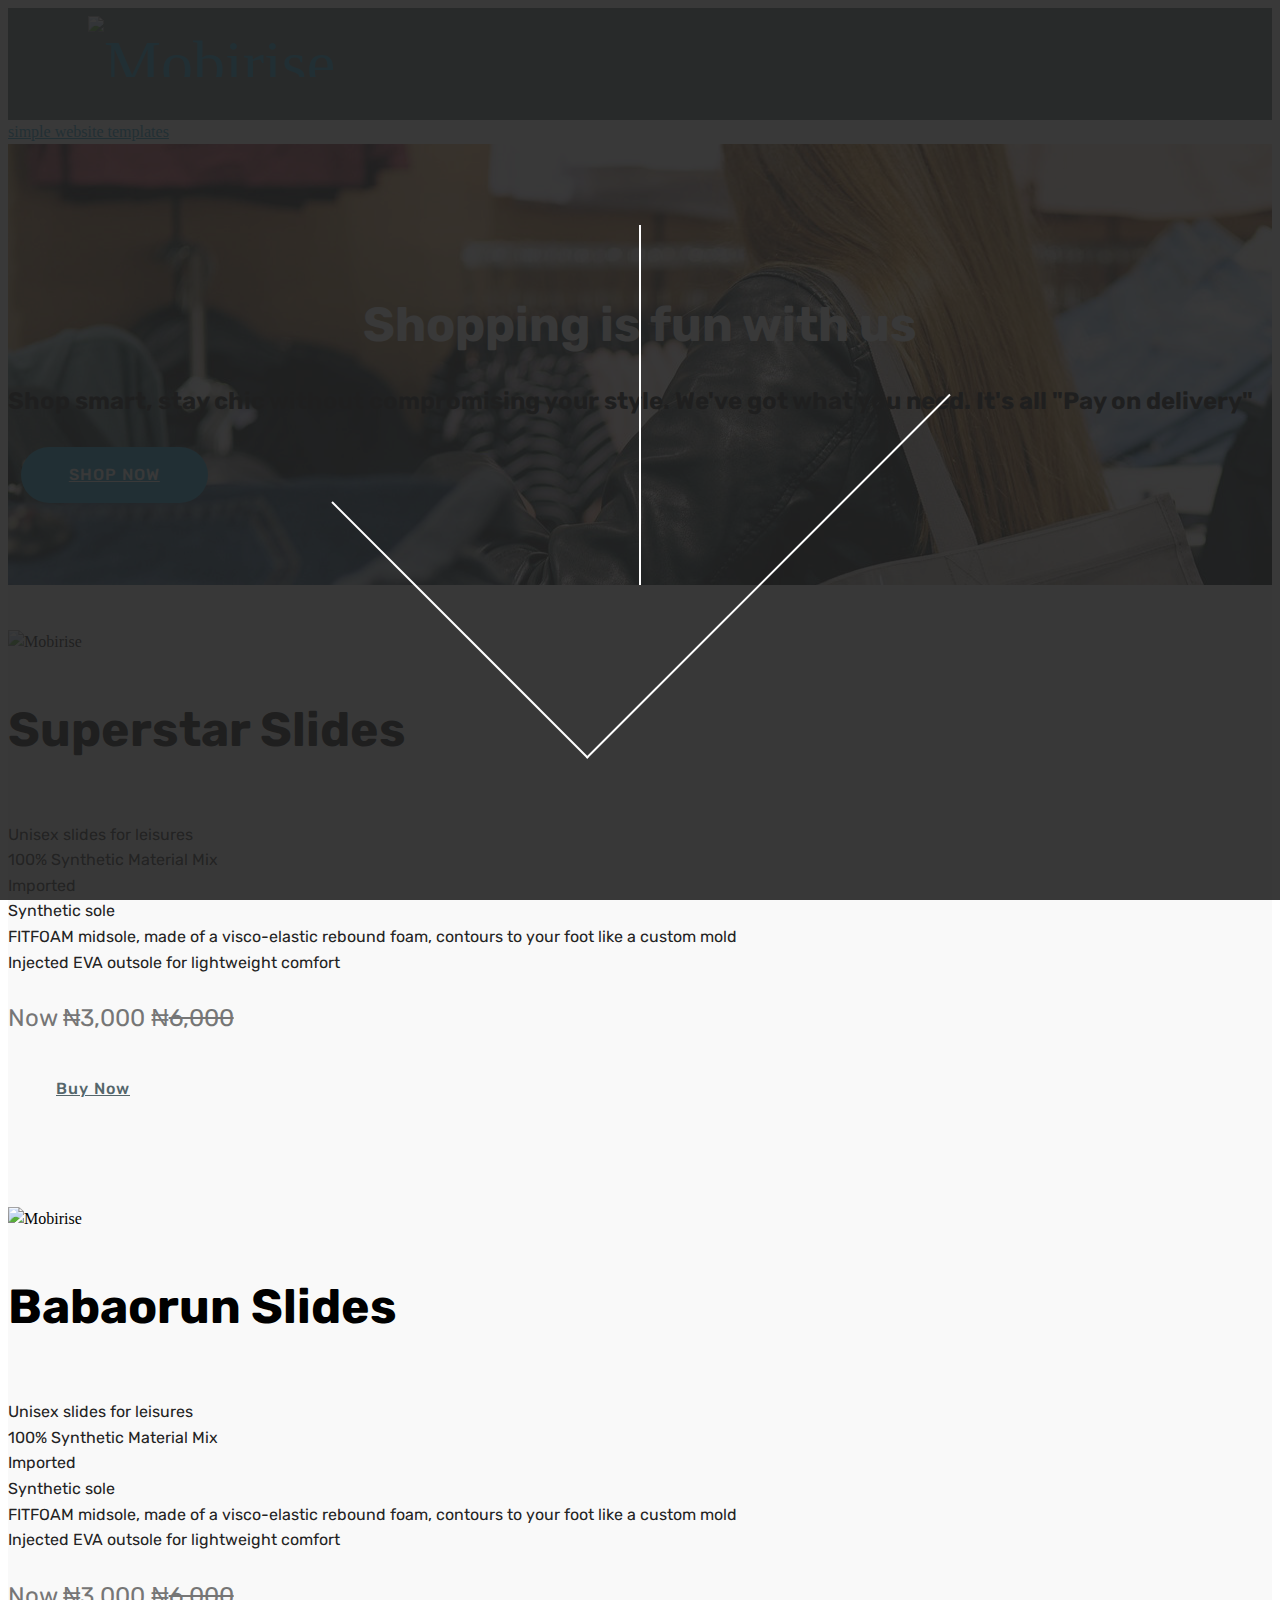
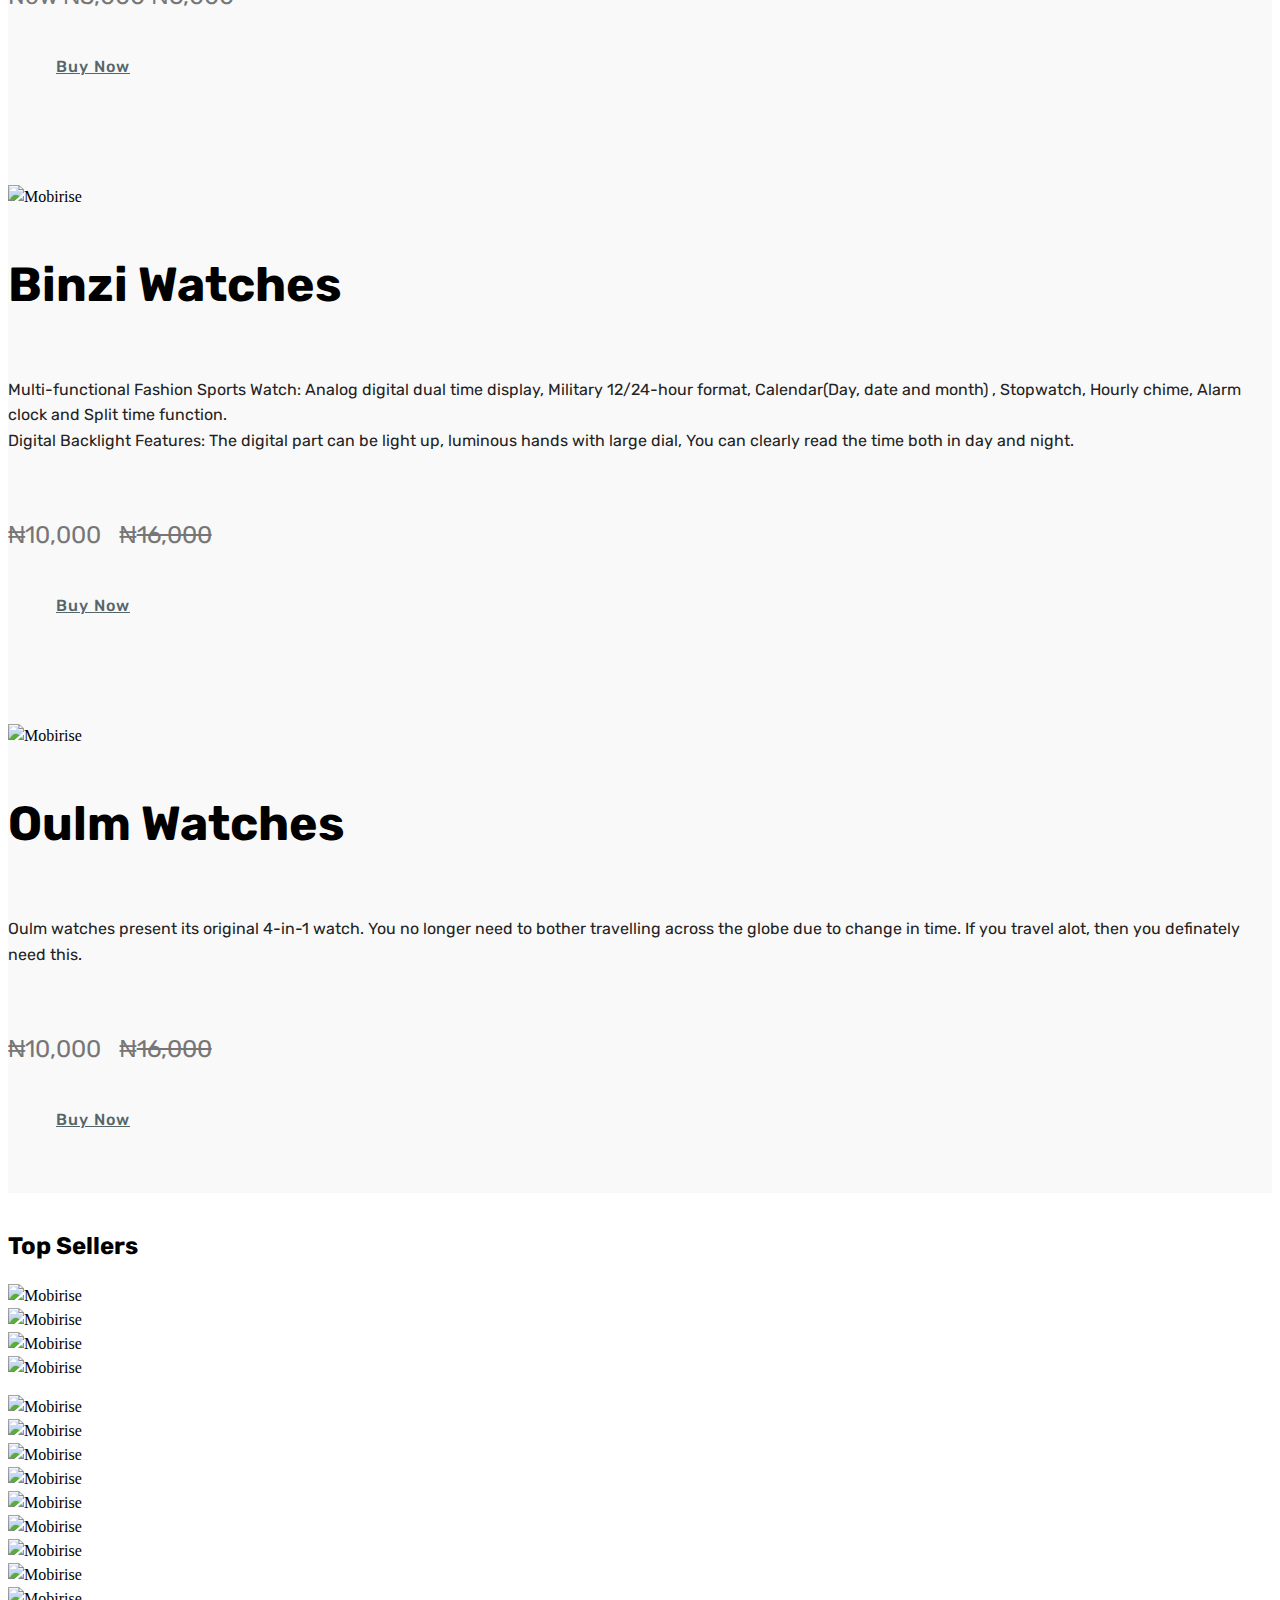
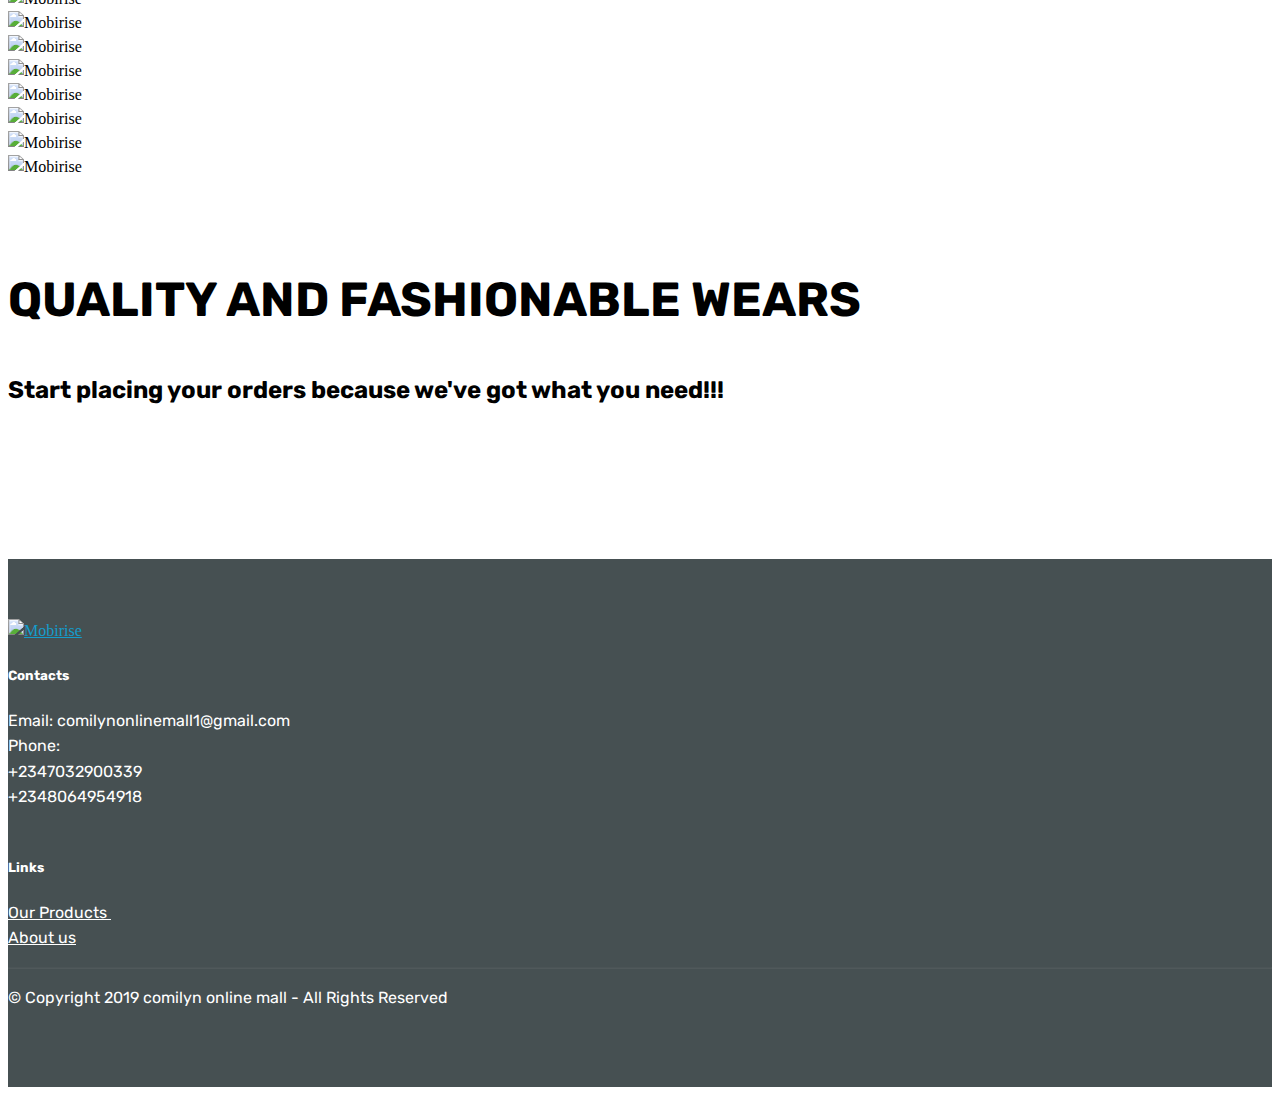
==== index.html @ 6ed82b25 "second upload" ====
<!DOCTYPE html>
<html  >
<head>
  <!-- Site made with Mobirise Website Builder v4.9.6, https://mobirise.com -->
  <meta charset="UTF-8">
  <meta http-equiv="X-UA-Compatible" content="IE=edge">
  <meta name="generator" content="Mobirise v4.9.6, mobirise.com">
  <meta name="viewport" content="width=device-width, initial-scale=1, minimum-scale=1">
  <link rel="shortcut icon" href="assets/images/img-20190327-wa0019-226x226.jpg" type="image/x-icon">
  <meta name="description" content="">
  
  <title>Home</title>
  <link rel="stylesheet" href="assets/web/assets/mobirise-icons-bold/mobirise-icons-bold.css">
  <link rel="stylesheet" href="assets/tether/tether.min.css">
  <link rel="stylesheet" href="assets/bootstrap/css/bootstrap.min.css">
  <link rel="stylesheet" href="assets/bootstrap/css/bootstrap-grid.min.css">
  <link rel="stylesheet" href="assets/bootstrap/css/bootstrap-reboot.min.css">
  <link rel="stylesheet" href="assets/gdpr-plugin/gdpr-styles.css">
  <link rel="stylesheet" href="assets/socicon/css/styles.css">
  <link rel="stylesheet" href="assets/animatecss/animate.min.css">
  <link rel="stylesheet" href="assets/dropdown/css/style.css">
  <link rel="stylesheet" href="assets/theme/css/style.css">
  <link rel="stylesheet" href="assets/mobirise/css/mbr-additional.css" type="text/css">
  
  
  
</head>
<body>

<!-- Google Analytics -->
<script src="https://apps.elfsight.com/p/platform.js" defer></script>
<div class="elfsight-app-22ef7d7c-b4ed-4200-9ef6-e3e9704ba7b4"></div>
<!-- /Google Analytics -->


  <section class="menu cid-rlhYHuovrm" once="menu" id="menu2-24">

    

    <nav class="navbar navbar-expand beta-menu navbar-dropdown align-items-center navbar-fixed-top navbar-toggleable-sm">
        <button class="navbar-toggler navbar-toggler-right" type="button" data-toggle="collapse" data-target="#navbarSupportedContent" aria-controls="navbarSupportedContent" aria-expanded="false" aria-label="Toggle navigation">
            <div class="hamburger">
                <span></span>
                <span></span>
                <span></span>
                <span></span>
            </div>
        </button>
        <div class="menu-logo">
            <div class="navbar-brand">
                <span class="navbar-logo">
                    <a href="index.html">
                        <img src="assets/images/img-20190327-wa0019-226x226.jpg" alt="Mobirise" title="" style="height: 3.8rem;">
                    </a>
                </span>
                
            </div>
        </div>
        <div class="collapse navbar-collapse" id="navbarSupportedContent">
            <ul class="navbar-nav nav-dropdown" data-app-modern-menu="true"><li class="nav-item">
                    <a class="nav-link link text-white display-4" href="index.html">Home</a>
                </li><li class="nav-item"><a class="nav-link link text-white display-4" href="page6.html">Products</a></li>
                <li class="nav-item">
                    <a class="nav-link link text-white display-4" href="page1.html">
                        About Us
                    </a>
                </li><li class="nav-item"><a class="nav-link link text-white display-4" href="page4.html">Get in touch</a></li></ul>
            <div class="navbar-buttons mbr-section-btn"><a class="btn btn-sm btn-primary display-4" href="tel:+2347032900339"><span class="socicon socicon-whatsapp mbr-iconfont mbr-iconfont-btn"></span>
                    
                    +2347032900339</a></div>
        </div>
    </nav>
</section>

<section class="engine"><a href="https://mobirise.info/n">simple website templates</a></section><section class="header1 cid-rpLxLcdFRC mbr-parallax-background" id="header1-26">

    

    <div class="mbr-overlay" style="opacity: 0.5; background-color: rgb(35, 35, 35);">
    </div>

    <div class="container">
        <div class="row justify-content-md-center">
            <div class="mbr-white col-md-10">
                <h1 class="mbr-section-title align-center mbr-bold pb-3 mbr-fonts-style display-2">Shopping is fun with us</h1>
                <h3 class="mbr-section-subtitle align-center mbr-light pb-3 mbr-fonts-style display-5">Shop smart, stay chic without compromising your style. We've got what you need. It's all "Pay on delivery"&nbsp;</h3>
                
                <div class="mbr-section-btn align-center"><a class="btn btn-md btn-primary display-4" href="page6.html"><span class="mbrib-cart-add mbr-iconfont mbr-iconfont-btn"></span>SHOP NOW</a></div>
            </div>
        </div>
    </div>

</section>

<section class="services2 cid-rl6qBhOFqj" id="services2-1y">
    <!---->
    
    <!---->
    <!--Overlay-->
    
    <!--Container-->
    <div class="container">
        <div class="col-md-12">
            <div class="media-container-row">
                <div class="mbr-figure" style="width: 50%;">
                    <img src="assets/images/img-20190330-wa0006-640x750.jpg" alt="Mobirise" title="">
                </div>
                <div class="align-left aside-content">
                    <h2 class="mbr-title pt-2 mbr-fonts-style display-2">Superstar Slides</h2>
                    <div class="mbr-section-text">
                        <p class="mbr-text text1 pt-2 mbr-light mbr-fonts-style display-7">Unisex slides for leisures<br>100% Synthetic Material Mix
<br>Imported
<br>Synthetic sole
<br>FITFOAM midsole, made of a visco-elastic rebound foam, contours to your foot like a custom mold
<br>Injected EVA outsole for lightweight comfort<br></p>
                        <p class="mbr-text text2 pt-4 mbr-light mbr-fonts-style display-5">Now  ₦3,000  ₦<span class="cost">6,000</span></p>
                    </div>
                    <!--Btn-->
                    <div class="mbr-section-btn pt-3 align-left"><a href="page7.html" class="btn btn-warning-outline display-4">
                            Buy Now
                        </a></div>
                </div>
            </div>
        </div>
    </div>
</section>

<section class="services2 cid-rmdympbDa0" id="services2-1w">
    <!---->
    
    <!---->
    <!--Overlay-->
    
    <!--Container-->
    <div class="container">
        <div class="col-md-12">
            <div class="media-container-row">
                <div class="mbr-figure" style="width: 50%;">
                    <img src="assets/images/img-20190330-wa0010-640x672.jpg" alt="Mobirise" title="">
                </div>
                <div class="align-left aside-content">
                    <h2 class="mbr-title pt-2 mbr-fonts-style display-2">Babaorun Slides</h2>
                    <div class="mbr-section-text">
                        <p class="mbr-text text1 pt-2 mbr-light mbr-fonts-style display-7">Unisex slides for leisures
<br>100% Synthetic Material Mix 
<br>Imported 
<br>Synthetic sole <br>FITFOAM midsole, made of a visco-elastic rebound foam, contours to your foot like a custom mold 
<br>Injected EVA outsole for lightweight comfort</p>
                        <p class="mbr-text text2 pt-4 mbr-light mbr-fonts-style display-5">Now  ₦3,000  ₦<span class="cost">6,000</span></p>
                    </div>
                    <!--Btn-->
                    <div class="mbr-section-btn pt-3 align-left"><a href="page7.html" class="btn btn-warning-outline display-4">
                            Buy Now
                        </a></div>
                </div>
            </div>
        </div>
    </div>
</section>

<section class="services2 cid-rmdAD0KrMp" id="services2-1x">
    <!---->
    
    <!---->
    <!--Overlay-->
    
    <!--Container-->
    <div class="container">
        <div class="col-md-12">
            <div class="media-container-row">
                <div class="mbr-figure" style="width: 50%;">
                    <img src="assets/images/img-20190330-wa0016-640x676.jpg" alt="Mobirise" title="">
                </div>
                <div class="align-left aside-content">
                    <h2 class="mbr-title pt-2 mbr-fonts-style display-2">Binzi Watches&nbsp;</h2>
                    <div class="mbr-section-text">
                        <p class="mbr-text text1 pt-2 mbr-light mbr-fonts-style display-7">Multi-functional Fashion Sports Watch: Analog digital dual time display, Military 12/24-hour format, Calendar(Day, date and month) , Stopwatch, Hourly chime, Alarm clock and Split time function.&nbsp;<br>Digital Backlight Features: The digital part can be light up, luminous hands with large dial, You can clearly read the time both in day and night.</p>
                        <p class="mbr-text text2 pt-4 mbr-light mbr-fonts-style display-5"><br> ₦10,000 &nbsp; ₦<span class="cost">16,000</span></p>
                    </div>
                    <!--Btn-->
                    <div class="mbr-section-btn pt-3 align-left"><a href="page7.html" class="btn btn-warning-outline display-4">
                            Buy Now
                        </a></div>
                </div>
            </div>
        </div>
    </div>
</section>

<section class="services2 cid-rl6slnqzxQ" id="services2-1z">
    <!---->
    
    <!---->
    <!--Overlay-->
    
    <!--Container-->
    <div class="container">
        <div class="col-md-12">
            <div class="media-container-row">
                <div class="mbr-figure" style="width: 50%;">
                    <img src="assets/images/img-20190327-wa0004-640x730.jpg" alt="Mobirise" title="">
                </div>
                <div class="align-left aside-content">
                    <h2 class="mbr-title pt-2 mbr-fonts-style display-2">
                        Oulm Watches&nbsp;</h2>
                    <div class="mbr-section-text">
                        <p class="mbr-text text1 pt-2 mbr-light mbr-fonts-style display-7">Oulm watches present its original 4-in-1 watch. You no longer need to bother travelling across the globe due to change in time. If you travel alot, then you definately need this.</p>
                        <p class="mbr-text text2 pt-4 mbr-light mbr-fonts-style display-5"><br> ₦10,000 &nbsp; ₦<span class="cost">16,000</span></p>
                    </div>
                    <!--Btn-->
                    <div class="mbr-section-btn pt-3 align-left"><a href="page7.html" class="btn btn-warning-outline display-4">
                            Buy Now
                        </a></div>
                </div>
            </div>
        </div>
    </div>
</section>

<section class="services1 cid-rl7zJ5qMIz" id="services1-1x">
    <!---->
    
    <!---->
    <!--Overlay-->
    
    <!--Container-->
    <div class="container">
        <div class="row justify-content-center">
            <!--Titles-->
            <div class="title pb-5 col-12">
                <h2 class="align-left pb-3 mbr-fonts-style display-5">Top Sellers</h2>
                
            </div>
            <!--Card-1-->
            <div class="card col-12 col-md-6 col-lg-3">
                <div class="card-wrapper">
                    <div class="card-img">
                        <img src="assets/images/img-20190330-wa0004-510x536.jpg" alt="Mobirise" title="">
                    </div>
                    <div class="card-box pb-md-5">
                        
                        
                        <!--Btn-->
                        
                    </div>
                </div>
            </div>
            <!--Card-2-->
            <div class="card col-12 col-md-6 col-lg-3">
                <div class="card-wrapper">
                    <div class="card-img">
                        <img src="assets/images/img-20190330-wa0011-1-510x515.jpg" alt="Mobirise" title="">
                    </div>
                    <div class="card-box pb-md-5">
                        
                        
                        <!--Btn-->
                        
                    </div>
                </div>
            </div>
            <!--Card-3-->
            <div class="card col-12 col-md-6 col-lg-3">
                <div class="card-wrapper">
                    <div class="card-img">
                        <img src="assets/images/img-20190330-wa0005-510x579.jpg" alt="Mobirise" title="">
                    </div>
                    <div class="card-box">
                        
                        
                        <!--Btn-->
                        
                    </div>
                </div>
            </div>
            <!--Card-4-->
            <div class="card col-12 col-md-6 col-lg-3 last-child">
                <div class="card-wrapper">
                    <div class="card-img">
                        <img src="assets/images/img-20190330-wa0010-510x536.jpg" alt="Mobirise" title="">
                    </div>
                    <div class="card-box">
                        
                        
                        <!--Btn-->
                        
                    </div>
                </div>
            </div>
        </div>
    </div>
</section>

<section class="services1 cid-rl7AsRJlq2" id="services1-1y">
    <!---->
    
    <!---->
    <!--Overlay-->
    
    <!--Container-->
    <div class="container">
        <div class="row justify-content-center">
            <!--Titles-->
            <div class="title pb-5 col-12">
                
                
            </div>
            <!--Card-1-->
            <div class="card col-12 col-md-6 col-lg-3">
                <div class="card-wrapper">
                    <div class="card-img">
                        <img src="assets/images/img-20190330-wa0024-510x598.jpg" alt="Mobirise" title="">
                    </div>
                    <div class="card-box pb-md-5">
                        
                        
                        <!--Btn-->
                        
                    </div>
                </div>
            </div>
            <!--Card-2-->
            <div class="card col-12 col-md-6 col-lg-3">
                <div class="card-wrapper">
                    <div class="card-img">
                        <img src="assets/images/img-20190330-wa0019-510x515.jpg" alt="Mobirise" title="">
                    </div>
                    <div class="card-box pb-md-5">
                        
                        
                        <!--Btn-->
                        
                    </div>
                </div>
            </div>
            <!--Card-3-->
            <div class="card col-12 col-md-6 col-lg-3">
                <div class="card-wrapper">
                    <div class="card-img">
                        <img src="assets/images/img-20190330-wa0028-1-510x549.jpg" alt="Mobirise" title="">
                    </div>
                    <div class="card-box">
                        
                        
                        <!--Btn-->
                        
                    </div>
                </div>
            </div>
            <!--Card-4-->
            <div class="card col-12 col-md-6 col-lg-3 last-child">
                <div class="card-wrapper">
                    <div class="card-img">
                        <img src="assets/images/img-20190330-wa0018-1-510x520.jpg" alt="Mobirise" title="">
                    </div>
                    <div class="card-box">
                        
                        
                        <!--Btn-->
                        
                    </div>
                </div>
            </div>
        </div>
    </div>
</section>

<section class="services1 cid-rmdRtWScQW" id="services1-1y">
    <!---->
    
    <!---->
    <!--Overlay-->
    
    <!--Container-->
    <div class="container">
        <div class="row justify-content-center">
            <!--Titles-->
            <div class="title pb-5 col-12">
                
                
            </div>
            <!--Card-1-->
            <div class="card col-12 col-md-6 col-lg-3">
                <div class="card-wrapper">
                    <div class="card-img">
                        <img src="assets/images/img-20190330-wa0040-510x507.jpg" alt="Mobirise" title="">
                    </div>
                    <div class="card-box pb-md-5">
                        
                        
                        <!--Btn-->
                        
                    </div>
                </div>
            </div>
            <!--Card-2-->
            <div class="card col-12 col-md-6 col-lg-3">
                <div class="card-wrapper">
                    <div class="card-img">
                        <img src="assets/images/img-20190330-wa0047-510x514.jpg" alt="Mobirise" title="">
                    </div>
                    <div class="card-box pb-md-5">
                        
                        
                        <!--Btn-->
                        
                    </div>
                </div>
            </div>
            <!--Card-3-->
            <div class="card col-12 col-md-6 col-lg-3">
                <div class="card-wrapper">
                    <div class="card-img">
                        <img src="assets/images/img-20190330-wa0045-1-510x517.jpg" alt="Mobirise" title="">
                    </div>
                    <div class="card-box">
                        
                        
                        <!--Btn-->
                        
                    </div>
                </div>
            </div>
            <!--Card-4-->
            <div class="card col-12 col-md-6 col-lg-3 last-child">
                <div class="card-wrapper">
                    <div class="card-img">
                        <img src="assets/images/img-20190330-wa0034-510x507.jpg" alt="Mobirise" title="">
                    </div>
                    <div class="card-box">
                        
                        
                        <!--Btn-->
                        
                    </div>
                </div>
            </div>
        </div>
    </div>
</section>

<section class="services1 cid-rmdTOM3MOV" id="services1-1v">
    <!---->
    
    <!---->
    <!--Overlay-->
    
    <!--Container-->
    <div class="container">
        <div class="row justify-content-center">
            <!--Titles-->
            <div class="title pb-5 col-12">
                
                
            </div>
            <!--Card-1-->
            <div class="card col-12 col-md-6 col-lg-3">
                <div class="card-wrapper">
                    <div class="card-img">
                        <img src="assets/images/img-20190330-wa0033-510x459.jpg" alt="Mobirise" title="">
                    </div>
                    <div class="card-box pb-md-5">
                        
                        
                        <!--Btn-->
                        
                    </div>
                </div>
            </div>
            <!--Card-2-->
            <div class="card col-12 col-md-6 col-lg-3">
                <div class="card-wrapper">
                    <div class="card-img">
                        <img src="assets/images/img-20190330-wa0032-510x477.jpg" alt="Mobirise" title="">
                    </div>
                    <div class="card-box pb-md-5">
                        
                        
                        <!--Btn-->
                        
                    </div>
                </div>
            </div>
            <!--Card-3-->
            <div class="card col-12 col-md-6 col-lg-3">
                <div class="card-wrapper">
                    <div class="card-img">
                        <img src="assets/images/img-20190330-wa0041-510x510.jpg" alt="Mobirise" title="">
                    </div>
                    <div class="card-box">
                        
                        
                        <!--Btn-->
                        
                    </div>
                </div>
            </div>
            <!--Card-4-->
            <div class="card col-12 col-md-6 col-lg-3 last-child">
                <div class="card-wrapper">
                    <div class="card-img">
                        <img src="assets/images/img-20190330-wa0042-510x445.jpg" alt="Mobirise" title="">
                    </div>
                    <div class="card-box">
                        
                        
                        <!--Btn-->
                        
                    </div>
                </div>
            </div>
        </div>
    </div>
</section>

<section class="services1 cid-rmdUQwv4g9" id="services1-1w">
    <!---->
    
    <!---->
    <!--Overlay-->
    
    <!--Container-->
    <div class="container">
        <div class="row justify-content-center">
            <!--Titles-->
            <div class="title pb-5 col-12">
                
                
            </div>
            <!--Card-1-->
            <div class="card col-12 col-md-6 col-lg-3">
                <div class="card-wrapper">
                    <div class="card-img">
                        <img src="assets/images/img-20190330-wa0046-510x523.jpg" alt="Mobirise" title="">
                    </div>
                    <div class="card-box pb-md-5">
                        
                        
                        <!--Btn-->
                        
                    </div>
                </div>
            </div>
            <!--Card-2-->
            <div class="card col-12 col-md-6 col-lg-3">
                <div class="card-wrapper">
                    <div class="card-img">
                        <img src="assets/images/img-20190330-wa0039-2-510x512.jpg" alt="Mobirise" title="">
                    </div>
                    <div class="card-box pb-md-5">
                        
                        
                        <!--Btn-->
                        
                    </div>
                </div>
            </div>
            <!--Card-3-->
            <div class="card col-12 col-md-6 col-lg-3">
                <div class="card-wrapper">
                    <div class="card-img">
                        <img src="assets/images/img-20190330-wa0037-1-510x515.jpg" alt="Mobirise" title="">
                    </div>
                    <div class="card-box">
                        
                        
                        <!--Btn-->
                        
                    </div>
                </div>
            </div>
            <!--Card-4-->
            <div class="card col-12 col-md-6 col-lg-3 last-child">
                <div class="card-wrapper">
                    <div class="card-img">
                        <img src="assets/images/img-20190327-wa0008-1-510x552.jpg" alt="Mobirise" title="">
                    </div>
                    <div class="card-box">
                        
                        
                        <!--Btn-->
                        
                    </div>
                </div>
            </div>
        </div>
    </div>
</section>

<section class="mbr-section info4 cid-rl7ANSVbHw" id="info4-20">

    

    <div class="mbr-overlay" style="opacity: 0.8; background-color: rgb(35, 35, 35);">
    </div>
    <div class="container">
        <div class="justify-content-center row">
            <div class="media-container-column title col-12 col-md-10">
                <h2 class="align-right mbr-bold mbr-white pb-3 mbr-fonts-style display-2">QUALITY AND FASHIONABLE WEARS</h2>
                <h3 class="mbr-section-subtitle align-right mbr-light mbr-white pb-3 mbr-fonts-style display-5">Start placing your orders because we've got what you need!!!</h3>
                
                <div class="mbr-section-btn align-right py-4"><a class="btn btn-white-outline display-4" href="page6.html">SHOP NOW</a></div>
            </div>
        </div>
    </div>
</section>

<section class="cid-rl74JMeefZ mbr-reveal" id="footer1-27">

    

    

    <div class="container">
        <div class="media-container-row content text-white">
            <div class="col-12 col-md-3">
                <div class="media-wrap">
                    <a href="index.html">
                        <img src="assets/images/img-20190327-wa0019-422x422.jpg" alt="Mobirise" title="">
                    </a>
                </div>
            </div>
            <div class="col-12 col-md-3 mbr-fonts-style display-7">
                <h5 class="pb-3"></h5>
                <p class="mbr-text"></p>
            </div>
            <div class="col-12 col-md-3 mbr-fonts-style display-7">
                <h5 class="pb-3">
                    Contacts
                </h5>
                <p class="mbr-text">
                    Email: comilynonlinemall1@gmail.com
                    <br>Phone: <br>+2347032900339<br>+2348064954918&nbsp;<br><br></p>
            </div>
            <div class="col-12 col-md-3 mbr-fonts-style display-7">
                <h5 class="pb-3">
                    Links
                </h5>
                <p class="mbr-text"><a href="page6.html" class="text-white">Our Products</a><a href="page5.html" class="text-white">&nbsp;</a><br><a href="page1.html" class="text-white">About us</a></p>
            </div>
        </div>
        <div class="footer-lower">
            <div class="media-container-row">
                <div class="col-sm-12">
                    <hr>
                </div>
            </div>
            <div class="media-container-row mbr-white">
                <div class="col-sm-6 copyright">
                    <p class="mbr-text mbr-fonts-style display-7">
                        © Copyright 2019 comilyn online mall - All Rights Reserved
                    </p>
                </div>
                <div class="col-md-6">
                    <div class="social-list align-right">
                        <div class="soc-item">
                            
                                <a href="index.html"><span class="mbr-iconfont mbr-iconfont-social socicon-twitter socicon"></span></a>
                            
                        </div>
                        <div class="soc-item">
                            <a href="https://web.facebook.com/Comilyn-Online-Mall-271146430489364/" target="_blank">
                                <span class="mbr-iconfont mbr-iconfont-social socicon-facebook socicon"></span>
                            </a>
                        </div>
                        <div class="soc-item">
                            <a href="index.html" target="_blank">
                                <span class="mbr-iconfont mbr-iconfont-social socicon-youtube socicon"></span>
                            </a>
                        </div>
                        <div class="soc-item">
                            <a href="https://www.instagram.com/comilynmall/" target="_blank">
                                <span class="mbr-iconfont mbr-iconfont-social socicon-instagram socicon"></span>
                            </a>
                        </div>
                        
                        
                    </div>
                </div>
            </div>
        </div>
    </div>
</section>


  <script src="assets/web/assets/jquery/jquery.min.js"></script>
  <script src="assets/popper/popper.min.js"></script>
  <script src="assets/tether/tether.min.js"></script>
  <script src="assets/bootstrap/js/bootstrap.min.js"></script>
  <script src="assets/smoothscroll/smooth-scroll.js"></script>
  <script src="assets/cookies-alert-plugin/cookies-alert-core.js"></script>
  <script src="assets/cookies-alert-plugin/cookies-alert-script.js"></script>
  <script src="assets/viewportchecker/jquery.viewportchecker.js"></script>
  <script src="assets/dropdown/js/script.min.js"></script>
  <script src="assets/touchswipe/jquery.touch-swipe.min.js"></script>
  <script src="assets/parallax/jarallax.min.js"></script>
  <script src="assets/theme/js/script.js"></script>
  
  
 <div id="scrollToTop" class="scrollToTop mbr-arrow-up"><a style="text-align: center;"><i class="mbr-arrow-up-icon mbr-arrow-up-icon-cm cm-icon cm-icon-smallarrow-up"></i></a></div>
    <input name="animation" type="hidden">
  <input name="cookieData" type="hidden" data-cookie-text="We use cookies to give you the best experience. Read our <a href='privacypolicy.html'>cookie policy</a>.">
  </body>
</html>
---- assets/mobirise/css/mbr-additional.css ----
@import url(https://fonts.googleapis.com/css?family=Rubik:300,300i,400,400i,500,500i,700,700i,900,900i);





body {
  font-style: normal;
  line-height: 1.5;
}
.mbr-section-title {
  font-style: normal;
  line-height: 1.2;
}
.mbr-section-subtitle {
  line-height: 1.3;
}
.mbr-text {
  font-style: normal;
  line-height: 1.6;
}
.display-1 {
  font-family: 'Rubik', sans-serif;
  font-size: 4.25rem;
}
.display-1 > .mbr-iconfont {
  font-size: 6.8rem;
}
.display-2 {
  font-family: 'Rubik', sans-serif;
  font-size: 3rem;
}
.display-2 > .mbr-iconfont {
  font-size: 4.8rem;
}
.display-4 {
  font-family: 'Rubik', sans-serif;
  font-size: 1rem;
}
.display-4 > .mbr-iconfont {
  font-size: 1.6rem;
}
.display-5 {
  font-family: 'Rubik', sans-serif;
  font-size: 1.5rem;
}
.display-5 > .mbr-iconfont {
  font-size: 2.4rem;
}
.display-7 {
  font-family: 'Rubik', sans-serif;
  font-size: 1rem;
}
.display-7 > .mbr-iconfont {
  font-size: 1.6rem;
}
/* ---- Fluid typography for mobile devices ---- */
/* 1.4 - font scale ratio ( bootstrap == 1.42857 ) */
/* 100vw - current viewport width */
/* (48 - 20)  48 == 48rem == 768px, 20 == 20rem == 320px(minimal supported viewport) */
/* 0.65 - min scale variable, may vary */
@media (max-width: 768px) {
  .display-1 {
    font-size: 3.4rem;
    font-size: calc( 2.1374999999999997rem + (4.25 - 2.1374999999999997) * ((100vw - 20rem) / (48 - 20)));
    line-height: calc( 1.4 * (2.1374999999999997rem + (4.25 - 2.1374999999999997) * ((100vw - 20rem) / (48 - 20))));
  }
  .display-2 {
    font-size: 2.4rem;
    font-size: calc( 1.7rem + (3 - 1.7) * ((100vw - 20rem) / (48 - 20)));
    line-height: calc( 1.4 * (1.7rem + (3 - 1.7) * ((100vw - 20rem) / (48 - 20))));
  }
  .display-4 {
    font-size: 0.8rem;
    font-size: calc( 1rem + (1 - 1) * ((100vw - 20rem) / (48 - 20)));
    line-height: calc( 1.4 * (1rem + (1 - 1) * ((100vw - 20rem) / (48 - 20))));
  }
  .display-5 {
    font-size: 1.2rem;
    font-size: calc( 1.175rem + (1.5 - 1.175) * ((100vw - 20rem) / (48 - 20)));
    line-height: calc( 1.4 * (1.175rem + (1.5 - 1.175) * ((100vw - 20rem) / (48 - 20))));
  }
}
/* Buttons */
.btn {
  font-weight: 500;
  border-width: 2px;
  font-style: normal;
  letter-spacing: 1px;
  margin: .4rem .8rem;
  white-space: normal;
  -webkit-transition: all 0.3s ease-in-out;
  -moz-transition: all 0.3s ease-in-out;
  transition: all 0.3s ease-in-out;
  display: inline-flex;
  align-items: center;
  justify-content: center;
  word-break: break-word;
  -webkit-align-items: center;
  -webkit-justify-content: center;
  display: -webkit-inline-flex;
  padding: 1rem 3rem;
  border-radius: 3px;
}
.btn-sm {
  font-weight: 500;
  letter-spacing: 1px;
  -webkit-transition: all 0.3s ease-in-out;
  -moz-transition: all 0.3s ease-in-out;
  transition: all 0.3s ease-in-out;
  padding: 0.6rem 1.5rem;
  border-radius: 3px;
}
.btn-md {
  font-weight: 500;
  letter-spacing: 1px;
  margin: .4rem .8rem !important;
  -webkit-transition: all 0.3s ease-in-out;
  -moz-transition: all 0.3s ease-in-out;
  transition: all 0.3s ease-in-out;
  padding: 1rem 3rem;
  border-radius: 3px;
}
.btn-lg {
  font-weight: 500;
  letter-spacing: 1px;
  margin: .4rem .8rem !important;
  -webkit-transition: all 0.3s ease-in-out;
  -moz-transition: all 0.3s ease-in-out;
  transition: all 0.3s ease-in-out;
  padding: 1.2rem 3.2rem;
  border-radius: 3px;
}
.bg-primary {
  background-color: #149dcc !important;
}
.bg-success {
  background-color: #f7ed4a !important;
}
.bg-info {
  background-color: #82786e !important;
}
.bg-warning {
  background-color: #879a9f !important;
}
.bg-danger {
  background-color: #b1a374 !important;
}
.btn-primary,
.btn-primary:active {
  background-color: #149dcc !important;
  border-color: #149dcc !important;
  color: #ffffff !important;
}
.btn-primary:hover,
.btn-primary:focus,
.btn-primary.focus,
.btn-primary.active {
  color: #ffffff !important;
  background-color: #0d6786 !important;
  border-color: #0d6786 !important;
}
.btn-primary.disabled,
.btn-primary:disabled {
  color: #ffffff !important;
  background-color: #0d6786 !important;
  border-color: #0d6786 !important;
}
.btn-secondary,
.btn-secondary:active {
  background-color: #ff3366 !important;
  border-color: #ff3366 !important;
  color: #ffffff !important;
}
.btn-secondary:hover,
.btn-secondary:focus,
.btn-secondary.focus,
.btn-secondary.active {
  color: #ffffff !important;
  background-color: #e50039 !important;
  border-color: #e50039 !important;
}
.btn-secondary.disabled,
.btn-secondary:disabled {
  color: #ffffff !important;
  background-color: #e50039 !important;
  border-color: #e50039 !important;
}
.btn-info,
.btn-info:active {
  background-color: #82786e !important;
  border-color: #82786e !important;
  color: #ffffff !important;
}
.btn-info:hover,
.btn-info:focus,
.btn-info.focus,
.btn-info.active {
  color: #ffffff !important;
  background-color: #59524b !important;
  border-color: #59524b !important;
}
.btn-info.disabled,
.btn-info:disabled {
  color: #ffffff !important;
  background-color: #59524b !important;
  border-color: #59524b !important;
}
.btn-success,
.btn-success:active {
  background-color: #f7ed4a !important;
  border-color: #f7ed4a !important;
  color: #3f3c03 !important;
}
.btn-success:hover,
.btn-success:focus,
.btn-success.focus,
.btn-success.active {
  color: #3f3c03 !important;
  background-color: #eadd0a !important;
  border-color: #eadd0a !important;
}
.btn-success.disabled,
.btn-success:disabled {
  color: #3f3c03 !important;
  background-color: #eadd0a !important;
  border-color: #eadd0a !important;
}
.btn-warning,
.btn-warning:active {
  background-color: #879a9f !important;
  border-color: #879a9f !important;
  color: #ffffff !important;
}
.btn-warning:hover,
.btn-warning:focus,
.btn-warning.focus,
.btn-warning.active {
  color: #ffffff !important;
  background-color: #617479 !important;
  border-color: #617479 !important;
}
.btn-warning.disabled,
.btn-warning:disabled {
  color: #ffffff !important;
  background-color: #617479 !important;
  border-color: #617479 !important;
}
.btn-danger,
.btn-danger:active {
  background-color: #b1a374 !important;
  border-color: #b1a374 !important;
  color: #ffffff !important;
}
.btn-danger:hover,
.btn-danger:focus,
.btn-danger.focus,
.btn-danger.active {
  color: #ffffff !important;
  background-color: #8b7d4e !important;
  border-color: #8b7d4e !important;
}
.btn-danger.disabled,
.btn-danger:disabled {
  color: #ffffff !important;
  background-color: #8b7d4e !important;
  border-color: #8b7d4e !important;
}
.btn-white {
  color: #333333 !important;
}
.btn-white,
.btn-white:active {
  background-color: #ffffff !important;
  border-color: #ffffff !important;
  color: #808080 !important;
}
.btn-white:hover,
.btn-white:focus,
.btn-white.focus,
.btn-white.active {
  color: #808080 !important;
  background-color: #d9d9d9 !important;
  border-color: #d9d9d9 !important;
}
.btn-white.disabled,
.btn-white:disabled {
  color: #808080 !important;
  background-color: #d9d9d9 !important;
  border-color: #d9d9d9 !important;
}
.btn-black,
.btn-black:active {
  background-color: #333333 !important;
  border-color: #333333 !important;
  color: #ffffff !important;
}
.btn-black:hover,
.btn-black:focus,
.btn-black.focus,
.btn-black.active {
  color: #ffffff !important;
  background-color: #0d0d0d !important;
  border-color: #0d0d0d !important;
}
.btn-black.disabled,
.btn-black:disabled {
  color: #ffffff !important;
  background-color: #0d0d0d !important;
  border-color: #0d0d0d !important;
}
.btn-primary-outline,
.btn-primary-outline:active {
  background: none;
  border-color: #0b566f;
  color: #0b566f;
}
.btn-primary-outline:hover,
.btn-primary-outline:focus,
.btn-primary-outline.focus,
.btn-primary-outline.active {
  color: #ffffff;
  background-color: #149dcc;
  border-color: #149dcc;
}
.btn-primary-outline.disabled,
.btn-primary-outline:disabled {
  color: #ffffff !important;
  background-color: #149dcc !important;
  border-color: #149dcc !important;
}
.btn-secondary-outline,
.btn-secondary-outline:active {
  background: none;
  border-color: #cc0033;
  color: #cc0033;
}
.btn-secondary-outline:hover,
.btn-secondary-outline:focus,
.btn-secondary-outline.focus,
.btn-secondary-outline.active {
  color: #ffffff;
  background-color: #ff3366;
  border-color: #ff3366;
}
.btn-secondary-outline.disabled,
.btn-secondary-outline:disabled {
  color: #ffffff !important;
  background-color: #ff3366 !important;
  border-color: #ff3366 !important;
}
.btn-info-outline,
.btn-info-outline:active {
  background: none;
  border-color: #4b453f;
  color: #4b453f;
}
.btn-info-outline:hover,
.btn-info-outline:focus,
.btn-info-outline.focus,
.btn-info-outline.active {
  color: #ffffff;
  background-color: #82786e;
  border-color: #82786e;
}
.btn-info-outline.disabled,
.btn-info-outline:disabled {
  color: #ffffff !important;
  background-color: #82786e !important;
  border-color: #82786e !important;
}
.btn-success-outline,
.btn-success-outline:active {
  background: none;
  border-color: #d2c609;
  color: #d2c609;
}
.btn-success-outline:hover,
.btn-success-outline:focus,
.btn-success-outline.focus,
.btn-success-outline.active {
  color: #3f3c03;
  background-color: #f7ed4a;
  border-color: #f7ed4a;
}
.btn-success-outline.disabled,
.btn-success-outline:disabled {
  color: #3f3c03 !important;
  background-color: #f7ed4a !important;
  border-color: #f7ed4a !important;
}
.btn-warning-outline,
.btn-warning-outline:active {
  background: none;
  border-color: #55666b;
  color: #55666b;
}
.btn-warning-outline:hover,
.btn-warning-outline:focus,
.btn-warning-outline.focus,
.btn-warning-outline.active {
  color: #ffffff;
  background-color: #879a9f;
  border-color: #879a9f;
}
.btn-warning-outline.disabled,
.btn-warning-outline:disabled {
  color: #ffffff !important;
  background-color: #879a9f !important;
  border-color: #879a9f !important;
}
.btn-danger-outline,
.btn-danger-outline:active {
  background: none;
  border-color: #7a6e45;
  color: #7a6e45;
}
.btn-danger-outline:hover,
.btn-danger-outline:focus,
.btn-danger-outline.focus,
.btn-danger-outline.active {
  color: #ffffff;
  background-color: #b1a374;
  border-color: #b1a374;
}
.btn-danger-outline.disabled,
.btn-danger-outline:disabled {
  color: #ffffff !important;
  background-color: #b1a374 !important;
  border-color: #b1a374 !important;
}
.btn-black-outline,
.btn-black-outline:active {
  background: none;
  border-color: #000000;
  color: #000000;
}
.btn-black-outline:hover,
.btn-black-outline:focus,
.btn-black-outline.focus,
.btn-black-outline.active {
  color: #ffffff;
  background-color: #333333;
  border-color: #333333;
}
.btn-black-outline.disabled,
.btn-black-outline:disabled {
  color: #ffffff !important;
  background-color: #333333 !important;
  border-color: #333333 !important;
}
.btn-white-outline,
.btn-white-outline:active,
.btn-white-outline.active {
  background: none;
  border-color: #ffffff;
  color: #ffffff;
}
.btn-white-outline:hover,
.btn-white-outline:focus,
.btn-white-outline.focus {
  color: #333333;
  background-color: #ffffff;
  border-color: #ffffff;
}
.text-primary {
  color: #149dcc !important;
}
.text-secondary {
  color: #ff3366 !important;
}
.text-success {
  color: #f7ed4a !important;
}
.text-info {
  color: #82786e !important;
}
.text-warning {
  color: #879a9f !important;
}
.text-danger {
  color: #b1a374 !important;
}
.text-white {
  color: #ffffff !important;
}
.text-black {
  color: #000000 !important;
}
a.text-primary:hover,
a.text-primary:focus {
  color: #0b566f !important;
}
a.text-secondary:hover,
a.text-secondary:focus {
  color: #cc0033 !important;
}
a.text-success:hover,
a.text-success:focus {
  color: #d2c609 !important;
}
a.text-info:hover,
a.text-info:focus {
  color: #4b453f !important;
}
a.text-warning:hover,
a.text-warning:focus {
  color: #55666b !important;
}
a.text-danger:hover,
a.text-danger:focus {
  color: #7a6e45 !important;
}
a.text-white:hover,
a.text-white:focus {
  color: #b3b3b3 !important;
}
a.text-black:hover,
a.text-black:focus {
  color: #4d4d4d !important;
}
.alert-success {
  background-color: #70c770;
}
.alert-info {
  background-color: #82786e;
}
.alert-warning {
  background-color: #879a9f;
}
.alert-danger {
  background-color: #b1a374;
}
.mbr-section-btn a.btn:not(.btn-form) {
  border-radius: 100px;
}
.mbr-section-btn a.btn:not(.btn-form):hover,
.mbr-section-btn a.btn:not(.btn-form):focus {
  box-shadow: none !important;
}
.mbr-section-btn a.btn:not(.btn-form):hover,
.mbr-section-btn a.btn:not(.btn-form):focus {
  box-shadow: 0 10px 40px 0 rgba(0, 0, 0, 0.2) !important;
  -webkit-box-shadow: 0 10px 40px 0 rgba(0, 0, 0, 0.2) !important;
}
.mbr-gallery-filter li a {
  border-radius: 100px !important;
}
.mbr-gallery-filter li.active .btn {
  background-color: #149dcc;
  border-color: #149dcc;
  color: #ffffff;
}
.mbr-gallery-filter li.active .btn:focus {
  box-shadow: none;
}
.nav-tabs .nav-link {
  border-radius: 100px !important;
}
.btn-form {
  border-radius: 0;
}
.btn-form:hover {
  cursor: pointer;
}
a,
a:hover {
  color: #149dcc;
}
.mbr-plan-header.bg-primary .mbr-plan-subtitle,
.mbr-plan-header.bg-primary .mbr-plan-price-desc {
  color: #b4e6f8;
}
.mbr-plan-header.bg-success .mbr-plan-subtitle,
.mbr-plan-header.bg-success .mbr-plan-price-desc {
  color: #ffffff;
}
.mbr-plan-header.bg-info .mbr-plan-subtitle,
.mbr-plan-header.bg-info .mbr-plan-price-desc {
  color: #beb8b2;
}
.mbr-plan-header.bg-warning .mbr-plan-subtitle,
.mbr-plan-header.bg-warning .mbr-plan-price-desc {
  color: #ced6d8;
}
.mbr-plan-header.bg-danger .mbr-plan-subtitle,
.mbr-plan-header.bg-danger .mbr-plan-price-desc {
  color: #dfd9c6;
}
/* Scroll to top button*/
#scrollToTop a {
  border-radius: 100px;
}
#scrollToTop a i:before {
  content: '';
  position: absolute;
  height: 40%;
  top: 25%;
  background: #fff;
  width: 2px;
  left: calc(50% - 1px);
}
#scrollToTop a i:after {
  content: '';
  position: absolute;
  display: block;
  border-top: 2px solid #fff;
  border-right: 2px solid #fff;
  width: 40%;
  height: 40%;
  left: 30%;
  bottom: 30%;
  transform: rotate(135deg);
  -webkit-transform: rotate(135deg);
}
/* Others*/
.note-check a[data-value=Rubik] {
  font-style: normal;
}
.mbr-arrow a {
  color: #ffffff;
}
@media (max-width: 767px) {
  .mbr-arrow {
    display: none;
  }
}
.form-control-label {
  position: relative;
  cursor: pointer;
  margin-bottom: .357em;
  padding: 0;
}
.alert {
  color: #ffffff;
  border-radius: 0;
  border: 0;
  font-size: .875rem;
  line-height: 1.5;
  margin-bottom: 1.875rem;
  padding: 1.25rem;
  position: relative;
}
.alert.alert-form::after {
  background-color: inherit;
  bottom: -7px;
  content: "";
  display: block;
  height: 14px;
  left: 50%;
  margin-left: -7px;
  position: absolute;
  transform: rotate(45deg);
  width: 14px;
  -webkit-transform: rotate(45deg);
}
.form-control {
  background-color: #f5f5f5;
  box-shadow: none;
  color: #565656;
  font-family: 'Rubik', sans-serif;
  font-size: 1rem;
  line-height: 1.43;
  min-height: 3.5em;
  padding: 1.07em .5em;
}
.form-control > .mbr-iconfont {
  font-size: 1.6rem;
}
.form-control,
.form-control:focus {
  border: 1px solid #e8e8e8;
}
.form-active .form-control:invalid {
  border-color: red;
}
.mbr-overlay {
  background-color: #000;
  bottom: 0;
  left: 0;
  opacity: .5;
  position: absolute;
  right: 0;
  top: 0;
  z-index: 0;
  pointer-events: none;
}
blockquote {
  font-style: italic;
  padding: 10px 0 10px 20px;
  font-size: 1.09rem;
  position: relative;
  border-color: #149dcc;
  border-width: 3px;
}
ul,
ol,
pre,
blockquote {
  margin-bottom: 2.3125rem;
}
pre {
  background: #f4f4f4;
  padding: 10px 24px;
  white-space: pre-wrap;
}
.inactive {
  -webkit-user-select: none;
  -moz-user-select: none;
  -ms-user-select: none;
  user-select: none;
  pointer-events: none;
  -webkit-user-drag: none;
  user-drag: none;
}
.mbr-section__comments .row {
  justify-content: center;
  -webkit-justify-content: center;
}
/* Forms */
.mbr-form .btn {
  margin: .4rem 0;
}
.mbr-form .input-group-btn a.btn {
  border-radius: 100px !important;
}
.mbr-form .input-group-btn a.btn:hover {
  box-shadow: 0 10px 40px 0 rgba(0, 0, 0, 0.2);
}
.mbr-form .input-group-btn button[type="submit"] {
  border-radius: 100px !important;
  padding: 1rem 3rem;
}
.mbr-form .input-group-btn button[type="submit"]:hover {
  box-shadow: 0 10px 40px 0 rgba(0, 0, 0, 0.2);
}
.form2 .form-control {
  border-top-left-radius: 100px;
  border-bottom-left-radius: 100px;
}
.form2 .input-group-btn a.btn {
  border-top-left-radius: 0 !important;
  border-bottom-left-radius: 0 !important;
}
.form2 .input-group-btn button[type="submit"] {
  border-top-left-radius: 0 !important;
  border-bottom-left-radius: 0 !important;
}
.form3 input[type="email"] {
  border-radius: 100px !important;
}
@media (max-width: 349px) {
  .form2 input[type="email"] {
    border-radius: 100px !important;
  }
  .form2 .input-group-btn a.btn {
    border-radius: 100px !important;
  }
  .form2 .input-group-btn button[type="submit"] {
    border-radius: 100px !important;
  }
}
@media (max-width: 767px) {
  .btn {
    font-size: .75rem !important;
  }
  .btn .mbr-iconfont {
    font-size: 1rem !important;
  }
}
/* Social block */
.btn-social {
  font-size: 20px;
  border-radius: 50%;
  padding: 0;
  width: 44px;
  height: 44px;
  line-height: 44px;
  text-align: center;
  position: relative;
  border: 2px solid #c0a375;
  border-color: #149dcc;
  color: #232323;
  cursor: pointer;
}
.btn-social i {
  top: 0;
  line-height: 44px;
  width: 44px;
}
.btn-social:hover {
  color: #fff;
  background: #149dcc;
}
.btn-social + .btn {
  margin-left: .1rem;
}
/* Footer */
.mbr-footer-content li::before,
.mbr-footer .mbr-contacts li::before {
  background: #149dcc;
}
.mbr-footer-content li a:hover,
.mbr-footer .mbr-contacts li a:hover {
  color: #149dcc;
}
.footer3 input[type="email"],
.footer4 input[type="email"] {
  border-radius: 100px !important;
}
.footer3 .input-group-btn a.btn,
.footer4 .input-group-btn a.btn {
  border-radius: 100px !important;
}
.footer3 .input-group-btn button[type="submit"],
.footer4 .input-group-btn button[type="submit"] {
  border-radius: 100px !important;
}
/* Headers*/
.header13 .form-inline input[type="email"],
.header14 .form-inline input[type="email"] {
  border-radius: 100px;
}
.header13 .form-inline input[type="text"],
.header14 .form-inline input[type="text"] {
  border-radius: 100px;
}
.header13 .form-inline input[type="tel"],
.header14 .form-inline input[type="tel"] {
  border-radius: 100px;
}
.header13 .form-inline a.btn,
.header14 .form-inline a.btn {
  border-radius: 100px;
}
.header13 .form-inline button,
.header14 .form-inline button {
  border-radius: 100px !important;
}
.offset-1 {
  margin-left: 8.33333%;
}
.offset-2 {
  margin-left: 16.66667%;
}
.offset-3 {
  margin-left: 25%;
}
.offset-4 {
  margin-left: 33.33333%;
}
.offset-5 {
  margin-left: 41.66667%;
}
.offset-6 {
  margin-left: 50%;
}
.offset-7 {
  margin-left: 58.33333%;
}
.offset-8 {
  margin-left: 66.66667%;
}
.offset-9 {
  margin-left: 75%;
}
.offset-10 {
  margin-left: 83.33333%;
}
.offset-11 {
  margin-left: 91.66667%;
}
@media (min-width: 576px) {
  .offset-sm-0 {
    margin-left: 0%;
  }
  .offset-sm-1 {
    margin-left: 8.33333%;
  }
  .offset-sm-2 {
    margin-left: 16.66667%;
  }
  .offset-sm-3 {
    margin-left: 25%;
  }
  .offset-sm-4 {
    margin-left: 33.33333%;
  }
  .offset-sm-5 {
    margin-left: 41.66667%;
  }
  .offset-sm-6 {
    margin-left: 50%;
  }
  .offset-sm-7 {
    margin-left: 58.33333%;
  }
  .offset-sm-8 {
    margin-left: 66.66667%;
  }
  .offset-sm-9 {
    margin-left: 75%;
  }
  .offset-sm-10 {
    margin-left: 83.33333%;
  }
  .offset-sm-11 {
    margin-left: 91.66667%;
  }
}
@media (min-width: 768px) {
  .offset-md-0 {
    margin-left: 0%;
  }
  .offset-md-1 {
    margin-left: 8.33333%;
  }
  .offset-md-2 {
    margin-left: 16.66667%;
  }
  .offset-md-3 {
    margin-left: 25%;
  }
  .offset-md-4 {
    margin-left: 33.33333%;
  }
  .offset-md-5 {
    margin-left: 41.66667%;
  }
  .offset-md-6 {
    margin-left: 50%;
  }
  .offset-md-7 {
    margin-left: 58.33333%;
  }
  .offset-md-8 {
    margin-left: 66.66667%;
  }
  .offset-md-9 {
    margin-left: 75%;
  }
  .offset-md-10 {
    margin-left: 83.33333%;
  }
  .offset-md-11 {
    margin-left: 91.66667%;
  }
}
@media (min-width: 992px) {
  .offset-lg-0 {
    margin-left: 0%;
  }
  .offset-lg-1 {
    margin-left: 8.33333%;
  }
  .offset-lg-2 {
    margin-left: 16.66667%;
  }
  .offset-lg-3 {
    margin-left: 25%;
  }
  .offset-lg-4 {
    margin-left: 33.33333%;
  }
  .offset-lg-5 {
    margin-left: 41.66667%;
  }
  .offset-lg-6 {
    margin-left: 50%;
  }
  .offset-lg-7 {
    margin-left: 58.33333%;
  }
  .offset-lg-8 {
    margin-left: 66.66667%;
  }
  .offset-lg-9 {
    margin-left: 75%;
  }
  .offset-lg-10 {
    margin-left: 83.33333%;
  }
  .offset-lg-11 {
    margin-left: 91.66667%;
  }
}
@media (min-width: 1200px) {
  .offset-xl-0 {
    margin-left: 0%;
  }
  .offset-xl-1 {
    margin-left: 8.33333%;
  }
  .offset-xl-2 {
    margin-left: 16.66667%;
  }
  .offset-xl-3 {
    margin-left: 25%;
  }
  .offset-xl-4 {
    margin-left: 33.33333%;
  }
  .offset-xl-5 {
    margin-left: 41.66667%;
  }
  .offset-xl-6 {
    margin-left: 50%;
  }
  .offset-xl-7 {
    margin-left: 58.33333%;
  }
  .offset-xl-8 {
    margin-left: 66.66667%;
  }
  .offset-xl-9 {
    margin-left: 75%;
  }
  .offset-xl-10 {
    margin-left: 83.33333%;
  }
  .offset-xl-11 {
    margin-left: 91.66667%;
  }
}
.navbar-toggler {
  -webkit-align-self: flex-start;
  -ms-flex-item-align: start;
  align-self: flex-start;
  padding: 0.25rem 0.75rem;
  font-size: 1.25rem;
  line-height: 1;
  background: transparent;
  border: 1px solid transparent;
  -webkit-border-radius: 0.25rem;
  border-radius: 0.25rem;
}
.navbar-toggler:focus,
.navbar-toggler:hover {
  text-decoration: none;
}
.navbar-toggler-icon {
  display: inline-block;
  width: 1.5em;
  height: 1.5em;
  vertical-align: middle;
  content: "";
  background: no-repeat center center;
  -webkit-background-size: 100% 100%;
  -o-background-size: 100% 100%;
  background-size: 100% 100%;
}
.navbar-toggler-left {
  position: absolute;
  left: 1rem;
}
.navbar-toggler-right {
  position: absolute;
  right: 1rem;
}
@media (max-width: 575px) {
  .navbar-toggleable .navbar-nav .dropdown-menu {
    position: static;
    float: none;
  }
  .navbar-toggleable > .container {
    padding-right: 0;
    padding-left: 0;
  }
}
@media (min-width: 576px) {
  .navbar-toggleable {
    -webkit-box-orient: horizontal;
    -webkit-box-direction: normal;
    -webkit-flex-direction: row;
    -ms-flex-direction: row;
    flex-direction: row;
    -webkit-flex-wrap: nowrap;
    -ms-flex-wrap: nowrap;
    flex-wrap: nowrap;
    -webkit-box-align: center;
    -webkit-align-items: center;
    -ms-flex-align: center;
    align-items: center;
  }
  .navbar-toggleable .navbar-nav {
    -webkit-box-orient: horizontal;
    -webkit-box-direction: normal;
    -webkit-flex-direction: row;
    -ms-flex-direction: row;
    flex-direction: row;
  }
  .navbar-toggleable .navbar-nav .nav-link {
    padding-right: .5rem;
    padding-left: .5rem;
  }
  .navbar-toggleable > .container {
    display: -webkit-box;
    display: -webkit-flex;
    display: -ms-flexbox;
    display: flex;
    -webkit-flex-wrap: nowrap;
    -ms-flex-wrap: nowrap;
    flex-wrap: nowrap;
    -webkit-box-align: center;
    -webkit-align-items: center;
    -ms-flex-align: center;
    align-items: center;
  }
  .navbar-toggleable .navbar-collapse {
    display: -webkit-box !important;
    display: -webkit-flex !important;
    display: -ms-flexbox !important;
    display: flex !important;
    width: 100%;
  }
  .navbar-toggleable .navbar-toggler {
    display: none;
  }
}
@media (max-width: 767px) {
  .navbar-toggleable-sm .navbar-nav .dropdown-menu {
    position: static;
    float: none;
  }
  .navbar-toggleable-sm > .container {
    padding-right: 0;
    padding-left: 0;
  }
}
@media (min-width: 768px) {
  .navbar-toggleable-sm {
    -webkit-box-orient: horizontal;
    -webkit-box-direction: normal;
    -webkit-flex-direction: row;
    -ms-flex-direction: row;
    flex-direction: row;
    -webkit-flex-wrap: nowrap;
    -ms-flex-wrap: nowrap;
    flex-wrap: nowrap;
    -webkit-box-align: center;
    -webkit-align-items: center;
    -ms-flex-align: center;
    align-items: center;
  }
  .navbar-toggleable-sm .navbar-nav {
    -webkit-box-orient: horizontal;
    -webkit-box-direction: normal;
    -webkit-flex-direction: row;
    -ms-flex-direction: row;
    flex-direction: row;
  }
  .navbar-toggleable-sm .navbar-nav .nav-link {
    padding-right: .5rem;
    padding-left: .5rem;
  }
  .navbar-toggleable-sm > .container {
    display: -webkit-box;
    display: -webkit-flex;
    display: -ms-flexbox;
    display: flex;
    -webkit-flex-wrap: nowrap;
    -ms-flex-wrap: nowrap;
    flex-wrap: nowrap;
    -webkit-box-align: center;
    -webkit-align-items: center;
    -ms-flex-align: center;
    align-items: center;
  }
  .navbar-toggleable-sm .navbar-collapse {
    display: none;
    width: 100%;
  }
  .navbar-toggleable-sm .navbar-toggler {
    display: none;
  }
}
@media (max-width: 991px) {
  .navbar-toggleable-md .navbar-nav .dropdown-menu {
    position: static;
    float: none;
  }
  .navbar-toggleable-md > .container {
    padding-right: 0;
    padding-left: 0;
  }
}
@media (min-width: 992px) {
  .navbar-toggleable-md {
    -webkit-box-orient: horizontal;
    -webkit-box-direction: normal;
    -webkit-flex-direction: row;
    -ms-flex-direction: row;
    flex-direction: row;
    -webkit-flex-wrap: nowrap;
    -ms-flex-wrap: nowrap;
    flex-wrap: nowrap;
    -webkit-box-align: center;
    -webkit-align-items: center;
    -ms-flex-align: center;
    align-items: center;
  }
  .navbar-toggleable-md .navbar-nav {
    -webkit-box-orient: horizontal;
    -webkit-box-direction: normal;
    -webkit-flex-direction: row;
    -ms-flex-direction: row;
    flex-direction: row;
  }
  .navbar-toggleable-md .navbar-nav .nav-link {
    padding-right: .5rem;
    padding-left: .5rem;
  }
  .navbar-toggleable-md > .container {
    display: -webkit-box;
    display: -webkit-flex;
    display: -ms-flexbox;
    display: flex;
    -webkit-flex-wrap: nowrap;
    -ms-flex-wrap: nowrap;
    flex-wrap: nowrap;
    -webkit-box-align: center;
    -webkit-align-items: center;
    -ms-flex-align: center;
    align-items: center;
  }
  .navbar-toggleable-md .navbar-collapse {
    display: -webkit-box !important;
    display: -webkit-flex !important;
    display: -ms-flexbox !important;
    display: flex !important;
    width: 100%;
  }
  .navbar-toggleable-md .navbar-toggler {
    display: none;
  }
}
@media (max-width: 1199px) {
  .navbar-toggleable-lg .navbar-nav .dropdown-menu {
    position: static;
    float: none;
  }
  .navbar-toggleable-lg > .container {
    padding-right: 0;
    padding-left: 0;
  }
}
@media (min-width: 1200px) {
  .navbar-toggleable-lg {
    -webkit-box-orient: horizontal;
    -webkit-box-direction: normal;
    -webkit-flex-direction: row;
    -ms-flex-direction: row;
    flex-direction: row;
    -webkit-flex-wrap: nowrap;
    -ms-flex-wrap: nowrap;
    flex-wrap: nowrap;
    -webkit-box-align: center;
    -webkit-align-items: center;
    -ms-flex-align: center;
    align-items: center;
  }
  .navbar-toggleable-lg .navbar-nav {
    -webkit-box-orient: horizontal;
    -webkit-box-direction: normal;
    -webkit-flex-direction: row;
    -ms-flex-direction: row;
    flex-direction: row;
  }
  .navbar-toggleable-lg .navbar-nav .nav-link {
    padding-right: .5rem;
    padding-left: .5rem;
  }
  .navbar-toggleable-lg > .container {
    display: -webkit-box;
    display: -webkit-flex;
    display: -ms-flexbox;
    display: flex;
    -webkit-flex-wrap: nowrap;
    -ms-flex-wrap: nowrap;
    flex-wrap: nowrap;
    -webkit-box-align: center;
    -webkit-align-items: center;
    -ms-flex-align: center;
    align-items: center;
  }
  .navbar-toggleable-lg .navbar-collapse {
    display: -webkit-box !important;
    display: -webkit-flex !important;
    display: -ms-flexbox !important;
    display: flex !important;
    width: 100%;
  }
  .navbar-toggleable-lg .navbar-toggler {
    display: none;
  }
}
.navbar-toggleable-xl {
  -webkit-box-orient: horizontal;
  -webkit-box-direction: normal;
  -webkit-flex-direction: row;
  -ms-flex-direction: row;
  flex-direction: row;
  -webkit-flex-wrap: nowrap;
  -ms-flex-wrap: nowrap;
  flex-wrap: nowrap;
  -webkit-box-align: center;
  -webkit-align-items: center;
  -ms-flex-align: center;
  align-items: center;
}
.navbar-toggleable-xl .navbar-nav .dropdown-menu {
  position: static;
  float: none;
}
.navbar-toggleable-xl > .container {
  padding-right: 0;
  padding-left: 0;
}
.navbar-toggleable-xl .navbar-nav {
  -webkit-box-orient: horizontal;
  -webkit-box-direction: normal;
  -webkit-flex-direction: row;
  -ms-flex-direction: row;
  flex-direction: row;
}
.navbar-toggleable-xl .navbar-nav .nav-link {
  padding-right: .5rem;
  padding-left: .5rem;
}
.navbar-toggleable-xl > .container {
  display: -webkit-box;
  display: -webkit-flex;
  display: -ms-flexbox;
  display: flex;
  -webkit-flex-wrap: nowrap;
  -ms-flex-wrap: nowrap;
  flex-wrap: nowrap;
  -webkit-box-align: center;
  -webkit-align-items: center;
  -ms-flex-align: center;
  align-items: center;
}
.navbar-toggleable-xl .navbar-collapse {
  display: -webkit-box !important;
  display: -webkit-flex !important;
  display: -ms-flexbox !important;
  display: flex !important;
  width: 100%;
}
.navbar-toggleable-xl .navbar-toggler {
  display: none;
}
.card-img {
  width: auto;
}
.menu .navbar.collapsed:not(.beta-menu) {
  flex-direction: column;
  -webkit-flex-direction: column;
}
.carousel-item.active,
.carousel-item-next,
.carousel-item-prev {
  display: -webkit-box;
  display: -webkit-flex;
  display: -ms-flexbox;
  display: flex;
}
.note-air-layout .dropup .dropdown-menu,
.note-air-layout .navbar-fixed-bottom .dropdown .dropdown-menu {
  bottom: initial !important;
}
html,
body {
  height: auto;
  min-height: 100vh;
}
.dropup .dropdown-toggle::after {
  display: none;
}
@media screen and (-ms-high-contrast: active), (-ms-high-contrast: none) {
  .card-wrapper {
    flex: auto!important;
  }
}
.jq-selectbox li:hover,
.jq-selectbox li.selected {
  background-color: #149dcc;
  color: #ffffff;
}
.jq-selectbox .jq-selectbox__trigger-arrow {
  border-top-color: contrast(currentColor, #000000, #ffffff, 30%);
}
.jq-selectbox:hover .jq-selectbox__trigger-arrow {
  border-top-color: #149dcc;
}
.cid-rpLxLcdFRC {
  padding-top: 120px;
  padding-bottom: 75px;
  background-image: url("../../../assets/images/shopping-intro-1920x1280.jpg");
}
.cid-rpLxLcdFRC H1 {
  color: #ffffff;
  text-align: center;
}
.cid-rl6qBhOFqj {
  padding-top: 45px;
  padding-bottom: 45px;
  background-color: #f9f9f9;
}
.cid-rl6qBhOFqj .mbr-section-btn > * {
  margin: 0;
}
.cid-rl6qBhOFqj h4 {
  font-weight: 500;
}
.cid-rl6qBhOFqj p {
  color: #232323;
}
.cid-rl6qBhOFqj .aside-content {
  -webkit-flex-basis: 100%;
  flex-basis: 100%;
  display: flex;
  flex-direction: column;
  justify-content: center;
}
.cid-rl6qBhOFqj .block-content {
  display: -webkit-flex;
  flex-direction: column;
  -webkit-flex-direction: column;
  word-break: break-word;
}
.cid-rl6qBhOFqj .media {
  margin: initial;
  align-items: center;
  -webkit-align-items: center;
}
.cid-rl6qBhOFqj .mbr-figure {
  align-self: flex-start;
  -webkit-align-self: flex-start;
  -webkit-flex-shrink: 0;
  flex-shrink: 0;
}
.cid-rl6qBhOFqj .card-img {
  padding-right: 2rem;
  width: auto;
}
.cid-rl6qBhOFqj .card-img span {
  font-size: 72px;
  color: #707070;
}
@media (min-width: 992px) {
  .cid-rl6qBhOFqj .mbr-figure {
    padding-right: 4rem;
  }
}
@media (max-width: 991px) {
  .cid-rl6qBhOFqj .mbr-figure {
    padding-right: 0;
    padding-bottom: 1rem;
    margin-bottom: 2rem;
  }
}
@media (max-width: 300px) {
  .cid-rl6qBhOFqj .card-img span {
    font-size: 40px !important;
  }
}
.cid-rl6qBhOFqj .cost {
  text-decoration: line-through;
  color: #767676;
}
.cid-rl6qBhOFqj .text2,
.cid-rl6qBhOFqj .mbr-section-btn {
  text-align: left;
  color: #767676;
}
.cid-rmdympbDa0 {
  padding-top: 45px;
  padding-bottom: 45px;
  background-color: #f9f9f9;
}
.cid-rmdympbDa0 .mbr-section-btn > * {
  margin: 0;
}
.cid-rmdympbDa0 h4 {
  font-weight: 500;
}
.cid-rmdympbDa0 p {
  color: #232323;
}
.cid-rmdympbDa0 .aside-content {
  -webkit-flex-basis: 100%;
  flex-basis: 100%;
  display: flex;
  flex-direction: column;
  justify-content: center;
}
.cid-rmdympbDa0 .block-content {
  display: -webkit-flex;
  flex-direction: column;
  -webkit-flex-direction: column;
  word-break: break-word;
}
.cid-rmdympbDa0 .media {
  margin: initial;
  align-items: center;
  -webkit-align-items: center;
}
.cid-rmdympbDa0 .mbr-figure {
  align-self: flex-start;
  -webkit-align-self: flex-start;
  -webkit-flex-shrink: 0;
  flex-shrink: 0;
}
.cid-rmdympbDa0 .card-img {
  padding-right: 2rem;
  width: auto;
}
.cid-rmdympbDa0 .card-img span {
  font-size: 72px;
  color: #707070;
}
@media (min-width: 992px) {
  .cid-rmdympbDa0 .mbr-figure {
    padding-right: 4rem;
  }
}
@media (max-width: 991px) {
  .cid-rmdympbDa0 .mbr-figure {
    padding-right: 0;
    padding-bottom: 1rem;
    margin-bottom: 2rem;
  }
}
@media (max-width: 300px) {
  .cid-rmdympbDa0 .card-img span {
    font-size: 40px !important;
  }
}
.cid-rmdympbDa0 .cost {
  text-decoration: line-through;
  color: #767676;
}
.cid-rmdympbDa0 .text2,
.cid-rmdympbDa0 .mbr-section-btn {
  text-align: left;
  color: #767676;
}
.cid-rmdAD0KrMp {
  padding-top: 45px;
  padding-bottom: 45px;
  background-color: #f9f9f9;
}
.cid-rmdAD0KrMp .mbr-section-btn > * {
  margin: 0;
}
.cid-rmdAD0KrMp h4 {
  font-weight: 500;
}
.cid-rmdAD0KrMp p {
  color: #232323;
}
.cid-rmdAD0KrMp .aside-content {
  -webkit-flex-basis: 100%;
  flex-basis: 100%;
  display: flex;
  flex-direction: column;
  justify-content: center;
}
.cid-rmdAD0KrMp .block-content {
  display: -webkit-flex;
  flex-direction: column;
  -webkit-flex-direction: column;
  word-break: break-word;
}
.cid-rmdAD0KrMp .media {
  margin: initial;
  align-items: center;
  -webkit-align-items: center;
}
.cid-rmdAD0KrMp .mbr-figure {
  align-self: flex-start;
  -webkit-align-self: flex-start;
  -webkit-flex-shrink: 0;
  flex-shrink: 0;
}
.cid-rmdAD0KrMp .card-img {
  padding-right: 2rem;
  width: auto;
}
.cid-rmdAD0KrMp .card-img span {
  font-size: 72px;
  color: #707070;
}
@media (min-width: 992px) {
  .cid-rmdAD0KrMp .mbr-figure {
    padding-right: 4rem;
  }
}
@media (max-width: 991px) {
  .cid-rmdAD0KrMp .mbr-figure {
    padding-right: 0;
    padding-bottom: 1rem;
    margin-bottom: 2rem;
  }
}
@media (max-width: 300px) {
  .cid-rmdAD0KrMp .card-img span {
    font-size: 40px !important;
  }
}
.cid-rmdAD0KrMp .cost {
  text-decoration: line-through;
  color: #767676;
}
.cid-rmdAD0KrMp .text2,
.cid-rmdAD0KrMp .mbr-section-btn {
  text-align: left;
  color: #767676;
}
.cid-rl6slnqzxQ {
  padding-top: 45px;
  padding-bottom: 45px;
  background-color: #f9f9f9;
}
.cid-rl6slnqzxQ .mbr-section-btn > * {
  margin: 0;
}
.cid-rl6slnqzxQ h4 {
  font-weight: 500;
}
.cid-rl6slnqzxQ p {
  color: #232323;
}
.cid-rl6slnqzxQ .aside-content {
  -webkit-flex-basis: 100%;
  flex-basis: 100%;
  display: flex;
  flex-direction: column;
  justify-content: center;
}
.cid-rl6slnqzxQ .block-content {
  display: -webkit-flex;
  flex-direction: column;
  -webkit-flex-direction: column;
  word-break: break-word;
}
.cid-rl6slnqzxQ .media {
  margin: initial;
  align-items: center;
  -webkit-align-items: center;
}
.cid-rl6slnqzxQ .mbr-figure {
  align-self: flex-start;
  -webkit-align-self: flex-start;
  -webkit-flex-shrink: 0;
  flex-shrink: 0;
}
.cid-rl6slnqzxQ .card-img {
  padding-right: 2rem;
  width: auto;
}
.cid-rl6slnqzxQ .card-img span {
  font-size: 72px;
  color: #707070;
}
@media (min-width: 992px) {
  .cid-rl6slnqzxQ .mbr-figure {
    padding-right: 4rem;
  }
}
@media (max-width: 991px) {
  .cid-rl6slnqzxQ .mbr-figure {
    padding-right: 0;
    padding-bottom: 1rem;
    margin-bottom: 2rem;
  }
}
@media (max-width: 300px) {
  .cid-rl6slnqzxQ .card-img span {
    font-size: 40px !important;
  }
}
.cid-rl6slnqzxQ .cost {
  text-decoration: line-through;
  color: #767676;
}
.cid-rl6slnqzxQ .text2,
.cid-rl6slnqzxQ .mbr-section-btn {
  text-align: left;
  color: #767676;
}
.cid-rl7zJ5qMIz {
  padding-top: 15px;
  padding-bottom: 15px;
  background-color: #ffffff;
}
.cid-rl7zJ5qMIz h4 {
  font-weight: 500;
  margin-bottom: 0;
  text-align: left;
  padding-top: 2rem;
}
.cid-rl7zJ5qMIz p {
  margin-bottom: 0;
  text-align: left;
  padding-top: 1.5rem;
}
.cid-rl7zJ5qMIz .mbr-section-btn {
  padding-top: 2.5rem;
}
.cid-rl7zJ5qMIz .mbr-section-btn a {
  margin: 0;
}
.cid-rl7zJ5qMIz .mbr-text {
  color: #767676;
}
.cid-rl7zJ5qMIz .card-wrapper {
  height: 100%;
  background: #ffffff;
}
@media (max-width: 767px) {
  .cid-rl7zJ5qMIz .card:not(.last-child) {
    padding-bottom: 2rem;
  }
}
.cid-rl7AsRJlq2 {
  padding-top: 0px;
  padding-bottom: 0px;
  background-color: #ffffff;
}
.cid-rl7AsRJlq2 h4 {
  font-weight: 500;
  margin-bottom: 0;
  text-align: left;
  padding-top: 2rem;
}
.cid-rl7AsRJlq2 p {
  margin-bottom: 0;
  text-align: left;
  padding-top: 1.5rem;
  padding-top: 2rem;
}
.cid-rl7AsRJlq2 .mbr-section-btn {
  padding-top: 2.5rem;
}
.cid-rl7AsRJlq2 .mbr-section-btn a {
  margin: 0;
}
.cid-rl7AsRJlq2 .mbr-text {
  color: #767676;
}
.cid-rl7AsRJlq2 .card-wrapper {
  height: 100%;
  background: #ffffff;
}
@media (max-width: 767px) {
  .cid-rl7AsRJlq2 .card:not(.last-child) {
    padding-bottom: 2rem;
  }
}
.cid-rmdRtWScQW {
  padding-top: 0px;
  padding-bottom: 0px;
  background-color: #ffffff;
}
.cid-rmdRtWScQW h4 {
  font-weight: 500;
  margin-bottom: 0;
  text-align: left;
  padding-top: 2rem;
}
.cid-rmdRtWScQW p {
  margin-bottom: 0;
  text-align: left;
  padding-top: 1.5rem;
  padding-top: 2rem;
}
.cid-rmdRtWScQW .mbr-section-btn {
  padding-top: 2.5rem;
}
.cid-rmdRtWScQW .mbr-section-btn a {
  margin: 0;
}
.cid-rmdRtWScQW .mbr-text {
  color: #767676;
}
.cid-rmdRtWScQW .card-wrapper {
  height: 100%;
  background: #ffffff;
}
@media (max-width: 767px) {
  .cid-rmdRtWScQW .card:not(.last-child) {
    padding-bottom: 2rem;
  }
}
.cid-rmdTOM3MOV {
  padding-top: 0px;
  padding-bottom: 0px;
  background-color: #ffffff;
}
.cid-rmdTOM3MOV h4 {
  font-weight: 500;
  margin-bottom: 0;
  text-align: left;
  padding-top: 2rem;
}
.cid-rmdTOM3MOV p {
  margin-bottom: 0;
  text-align: left;
  padding-top: 1.5rem;
  padding-top: 2rem;
}
.cid-rmdTOM3MOV .mbr-section-btn {
  padding-top: 2.5rem;
}
.cid-rmdTOM3MOV .mbr-section-btn a {
  margin: 0;
}
.cid-rmdTOM3MOV .mbr-text {
  color: #767676;
}
.cid-rmdTOM3MOV .card-wrapper {
  height: 100%;
  background: #ffffff;
}
@media (max-width: 767px) {
  .cid-rmdTOM3MOV .card:not(.last-child) {
    padding-bottom: 2rem;
  }
}
.cid-rmdUQwv4g9 {
  padding-top: 0px;
  padding-bottom: 0px;
  background-color: #ffffff;
}
.cid-rmdUQwv4g9 h4 {
  font-weight: 500;
  margin-bottom: 0;
  text-align: left;
  padding-top: 2rem;
}
.cid-rmdUQwv4g9 p {
  margin-bottom: 0;
  text-align: left;
  padding-top: 1.5rem;
  padding-top: 2rem;
}
.cid-rmdUQwv4g9 .mbr-section-btn {
  padding-top: 2.5rem;
}
.cid-rmdUQwv4g9 .mbr-section-btn a {
  margin: 0;
}
.cid-rmdUQwv4g9 .mbr-text {
  color: #767676;
}
.cid-rmdUQwv4g9 .card-wrapper {
  height: 100%;
  background: #ffffff;
}
@media (max-width: 767px) {
  .cid-rmdUQwv4g9 .card:not(.last-child) {
    padding-bottom: 2rem;
  }
}
.cid-rl7ANSVbHw {
  padding-top: 45px;
  padding-bottom: 60px;
  background-image: url("../../../assets/images/accessory-984072-1920-1920x1280.jpg");
}
.cid-rl74JMeefZ {
  padding-top: 60px;
  padding-bottom: 60px;
  background-color: #465052;
}
@media (max-width: 767px) {
  .cid-rl74JMeefZ .content {
    text-align: center;
  }
  .cid-rl74JMeefZ .content > div:not(:last-child) {
    margin-bottom: 2rem;
  }
}
@media (max-width: 767px) {
  .cid-rl74JMeefZ .media-wrap {
    margin-bottom: 1rem;
  }
}
.cid-rl74JMeefZ .media-wrap .mbr-iconfont-logo {
  font-size: 7.5rem;
  color: #f36;
}
.cid-rl74JMeefZ .media-wrap img {
  height: 6rem;
}
@media (max-width: 767px) {
  .cid-rl74JMeefZ .footer-lower .copyright {
    margin-bottom: 1rem;
    text-align: center;
  }
}
.cid-rl74JMeefZ .footer-lower hr {
  margin: 1rem 0;
  border-color: #fff;
  opacity: .05;
}
.cid-rl74JMeefZ .footer-lower .social-list {
  padding-left: 0;
  margin-bottom: 0;
  list-style: none;
  display: flex;
  -webkit-flex-wrap: wrap;
  flex-wrap: wrap;
  -webkit-justify-content: flex-end;
  justify-content: flex-end;
}
.cid-rl74JMeefZ .footer-lower .social-list .mbr-iconfont-social {
  font-size: 1.3rem;
  color: #fff;
}
.cid-rl74JMeefZ .footer-lower .social-list .soc-item {
  margin: 0 .5rem;
}
.cid-rl74JMeefZ .footer-lower .social-list a {
  margin: 0;
  opacity: .5;
  -webkit-transition: .2s linear;
  transition: .2s linear;
}
.cid-rl74JMeefZ .footer-lower .social-list a:hover {
  opacity: 1;
}
@media (max-width: 767px) {
  .cid-rl74JMeefZ .footer-lower .social-list {
    -webkit-justify-content: center;
    justify-content: center;
  }
}
.cid-rl74JMeefZ P {
  color: #ffffff;
}
.cid-rl74JMeefZ H5 {
  color: #ffffff;
}
.cid-rlhYHuovrm .navbar {
  background: #5b686b;
  transition: none;
  min-height: 77px;
  padding: .5rem 0;
}
.cid-rlhYHuovrm .navbar-dropdown.bg-color.transparent.opened {
  background: #5b686b;
}
.cid-rlhYHuovrm a {
  font-style: normal;
}
.cid-rlhYHuovrm .nav-item span {
  padding-right: 0.4em;
  line-height: 0.5em;
  vertical-align: text-bottom;
  position: relative;
  text-decoration: none;
}
.cid-rlhYHuovrm .nav-item a {
  display: -webkit-flex;
  align-items: center;
  justify-content: center;
  padding: 0.7rem 0 !important;
  margin: 0rem .65rem !important;
  -webkit-align-items: center;
  -webkit-justify-content: center;
}
.cid-rlhYHuovrm .nav-item:focus,
.cid-rlhYHuovrm .nav-link:focus {
  outline: none;
}
.cid-rlhYHuovrm .btn {
  padding: 0.4rem 1.5rem;
  display: -webkit-inline-flex;
  align-items: center;
  -webkit-align-items: center;
}
.cid-rlhYHuovrm .btn .mbr-iconfont {
  font-size: 1.6rem;
}
.cid-rlhYHuovrm .menu-logo {
  margin-right: auto;
}
.cid-rlhYHuovrm .menu-logo .navbar-brand {
  display: flex;
  margin-left: 5rem;
  padding: 0;
  transition: padding .2s;
  min-height: 3.8rem;
  -webkit-align-items: center;
  align-items: center;
}
.cid-rlhYHuovrm .menu-logo .navbar-brand .navbar-caption-wrap {
  display: flex;
  -webkit-align-items: center;
  align-items: center;
  word-break: break-word;
  min-width: 7rem;
  margin: .3rem 0;
}
.cid-rlhYHuovrm .menu-logo .navbar-brand .navbar-caption-wrap .navbar-caption {
  line-height: 1.2rem !important;
  padding-right: 2rem;
}
.cid-rlhYHuovrm .menu-logo .navbar-brand .navbar-logo {
  font-size: 4rem;
  transition: font-size 0.25s;
}
.cid-rlhYHuovrm .menu-logo .navbar-brand .navbar-logo img {
  display: flex;
}
.cid-rlhYHuovrm .menu-logo .navbar-brand .navbar-logo .mbr-iconfont {
  transition: font-size 0.25s;
}
.cid-rlhYHuovrm .menu-logo .navbar-brand .navbar-logo a {
  display: inline-flex;
}
.cid-rlhYHuovrm .navbar-toggleable-sm .navbar-collapse {
  justify-content: flex-end;
  -webkit-justify-content: flex-end;
  padding-right: 5rem;
  width: auto;
}
.cid-rlhYHuovrm .navbar-toggleable-sm .navbar-collapse .navbar-nav {
  flex-wrap: wrap;
  -webkit-flex-wrap: wrap;
  padding-left: 0;
}
.cid-rlhYHuovrm .navbar-toggleable-sm .navbar-collapse .navbar-nav .nav-item {
  -webkit-align-self: center;
  align-self: center;
}
.cid-rlhYHuovrm .navbar-toggleable-sm .navbar-collapse .navbar-buttons {
  padding-left: 0;
  padding-bottom: 0;
}
.cid-rlhYHuovrm .dropdown .dropdown-menu {
  background: #5b686b;
  display: none;
  position: absolute;
  min-width: 5rem;
  padding-top: 1.4rem;
  padding-bottom: 1.4rem;
  text-align: left;
}
.cid-rlhYHuovrm .dropdown .dropdown-menu .dropdown-item {
  width: auto;
  padding: 0.235em 1.5385em 0.235em 1.5385em !important;
}
.cid-rlhYHuovrm .dropdown .dropdown-menu .dropdown-item::after {
  right: 0.5rem;
}
.cid-rlhYHuovrm .dropdown .dropdown-menu .dropdown-submenu {
  margin: 0;
}
.cid-rlhYHuovrm .dropdown.open > .dropdown-menu {
  display: block;
}
.cid-rlhYHuovrm .navbar-toggleable-sm.opened:after {
  position: absolute;
  width: 100vw;
  height: 100vh;
  content: '';
  background-color: rgba(0, 0, 0, 0.1);
  left: 0;
  bottom: 0;
  transform: translateY(100%);
  -webkit-transform: translateY(100%);
  z-index: 1000;
}
.cid-rlhYHuovrm .navbar.navbar-short {
  min-height: 60px;
  transition: all .2s;
}
.cid-rlhYHuovrm .navbar.navbar-short .navbar-toggler-right {
  top: 20px;
}
.cid-rlhYHuovrm .navbar.navbar-short .navbar-logo a {
  font-size: 2.5rem !important;
  line-height: 2.5rem;
  transition: font-size 0.25s;
}
.cid-rlhYHuovrm .navbar.navbar-short .navbar-logo a .mbr-iconfont {
  font-size: 2.5rem !important;
}
.cid-rlhYHuovrm .navbar.navbar-short .navbar-logo a img {
  height: 3rem !important;
}
.cid-rlhYHuovrm .navbar.navbar-short .navbar-brand {
  min-height: 3rem;
}
.cid-rlhYHuovrm button.navbar-toggler {
  width: 31px;
  height: 18px;
  cursor: pointer;
  transition: all .2s;
  top: 1.5rem;
  right: 1rem;
}
.cid-rlhYHuovrm button.navbar-toggler:focus {
  outline: none;
}
.cid-rlhYHuovrm button.navbar-toggler .hamburger span {
  position: absolute;
  right: 0;
  width: 30px;
  height: 2px;
  border-right: 5px;
  background-color: #333333;
}
.cid-rlhYHuovrm button.navbar-toggler .hamburger span:nth-child(1) {
  top: 0;
  transition: all .2s;
}
.cid-rlhYHuovrm button.navbar-toggler .hamburger span:nth-child(2) {
  top: 8px;
  transition: all .15s;
}
.cid-rlhYHuovrm button.navbar-toggler .hamburger span:nth-child(3) {
  top: 8px;
  transition: all .15s;
}
.cid-rlhYHuovrm button.navbar-toggler .hamburger span:nth-child(4) {
  top: 16px;
  transition: all .2s;
}
.cid-rlhYHuovrm nav.opened .hamburger span:nth-child(1) {
  top: 8px;
  width: 0;
  opacity: 0;
  right: 50%;
  transition: all .2s;
}
.cid-rlhYHuovrm nav.opened .hamburger span:nth-child(2) {
  -webkit-transform: rotate(45deg);
  transform: rotate(45deg);
  transition: all .25s;
}
.cid-rlhYHuovrm nav.opened .hamburger span:nth-child(3) {
  -webkit-transform: rotate(-45deg);
  transform: rotate(-45deg);
  transition: all .25s;
}
.cid-rlhYHuovrm nav.opened .hamburger span:nth-child(4) {
  top: 8px;
  width: 0;
  opacity: 0;
  right: 50%;
  transition: all .2s;
}
.cid-rlhYHuovrm .collapsed.navbar-expand {
  flex-direction: column;
  -webkit-flex-direction: column;
}
.cid-rlhYHuovrm .collapsed .btn {
  display: -webkit-flex;
}
.cid-rlhYHuovrm .collapsed .navbar-collapse {
  display: none !important;
  padding-right: 0 !important;
}
.cid-rlhYHuovrm .collapsed .navbar-collapse.collapsing,
.cid-rlhYHuovrm .collapsed .navbar-collapse.show {
  display: block !important;
}
.cid-rlhYHuovrm .collapsed .navbar-collapse.collapsing .navbar-nav,
.cid-rlhYHuovrm .collapsed .navbar-collapse.show .navbar-nav {
  display: block;
  text-align: center;
}
.cid-rlhYHuovrm .collapsed .navbar-collapse.collapsing .navbar-nav .nav-item,
.cid-rlhYHuovrm .collapsed .navbar-collapse.show .navbar-nav .nav-item {
  clear: both;
}
.cid-rlhYHuovrm .collapsed .navbar-collapse.collapsing .navbar-buttons,
.cid-rlhYHuovrm .collapsed .navbar-collapse.show .navbar-buttons {
  text-align: center;
}
.cid-rlhYHuovrm .collapsed .navbar-collapse.collapsing .navbar-buttons:last-child,
.cid-rlhYHuovrm .collapsed .navbar-collapse.show .navbar-buttons:last-child {
  margin-bottom: 1rem;
}
.cid-rlhYHuovrm .collapsed button.navbar-toggler {
  display: block;
}
.cid-rlhYHuovrm .collapsed .navbar-brand {
  margin-left: 1rem !important;
}
.cid-rlhYHuovrm .collapsed .navbar-toggleable-sm {
  flex-direction: column;
  -webkit-flex-direction: column;
}
.cid-rlhYHuovrm .collapsed .dropdown .dropdown-menu {
  width: 100%;
  text-align: center;
  position: relative;
  opacity: 0;
  display: block;
  height: 0;
  visibility: hidden;
  padding: 0;
  transition-duration: .5s;
  transition-property: opacity,padding,height;
}
.cid-rlhYHuovrm .collapsed .dropdown.open > .dropdown-menu {
  position: relative;
  opacity: 1;
  height: auto;
  padding: 1.4rem 0;
  visibility: visible;
}
.cid-rlhYHuovrm .collapsed .dropdown .dropdown-submenu {
  left: 0;
  text-align: center;
  width: 100%;
}
.cid-rlhYHuovrm .collapsed .dropdown .dropdown-toggle[data-toggle="dropdown-submenu"]::after {
  margin-top: 0;
  position: inherit;
  right: 0;
  top: 50%;
  display: inline-block;
  width: 0;
  height: 0;
  margin-left: .3em;
  vertical-align: middle;
  content: "";
  border-top: .30em solid;
  border-right: .30em solid transparent;
  border-left: .30em solid transparent;
}
@media (max-width: 991px) {
  .cid-rlhYHuovrm.navbar-expand {
    flex-direction: column;
    -webkit-flex-direction: column;
  }
  .cid-rlhYHuovrm img {
    height: 3.8rem !important;
  }
  .cid-rlhYHuovrm .btn {
    display: -webkit-flex;
  }
  .cid-rlhYHuovrm button.navbar-toggler {
    display: block;
  }
  .cid-rlhYHuovrm .navbar-brand {
    margin-left: 1rem !important;
  }
  .cid-rlhYHuovrm .navbar-toggleable-sm {
    flex-direction: column;
    -webkit-flex-direction: column;
  }
  .cid-rlhYHuovrm .navbar-collapse {
    display: none !important;
    padding-right: 0 !important;
  }
  .cid-rlhYHuovrm .navbar-collapse.collapsing,
  .cid-rlhYHuovrm .navbar-collapse.show {
    display: block !important;
  }
  .cid-rlhYHuovrm .navbar-collapse.collapsing .navbar-nav,
  .cid-rlhYHuovrm .navbar-collapse.show .navbar-nav {
    display: block;
    text-align: center;
  }
  .cid-rlhYHuovrm .navbar-collapse.collapsing .navbar-nav .nav-item,
  .cid-rlhYHuovrm .navbar-collapse.show .navbar-nav .nav-item {
    clear: both;
  }
  .cid-rlhYHuovrm .navbar-collapse.collapsing .navbar-buttons,
  .cid-rlhYHuovrm .navbar-collapse.show .navbar-buttons {
    text-align: center;
  }
  .cid-rlhYHuovrm .navbar-collapse.collapsing .navbar-buttons:last-child,
  .cid-rlhYHuovrm .navbar-collapse.show .navbar-buttons:last-child {
    margin-bottom: 1rem;
  }
  .cid-rlhYHuovrm .dropdown .dropdown-menu {
    width: 100%;
    text-align: center;
    position: relative;
    opacity: 0;
    display: block;
    height: 0;
    visibility: hidden;
    padding: 0;
    transition-duration: .5s;
    transition-property: opacity,padding,height;
  }
  .cid-rlhYHuovrm .dropdown.open > .dropdown-menu {
    position: relative;
    opacity: 1;
    height: auto;
    padding: 1.4rem 0;
    visibility: visible;
  }
  .cid-rlhYHuovrm .dropdown .dropdown-submenu {
    left: 0;
    text-align: center;
    width: 100%;
  }
  .cid-rlhYHuovrm .dropdown .dropdown-toggle[data-toggle="dropdown-submenu"]::after {
    margin-top: 0;
    position: inherit;
    right: 0;
    top: 50%;
    display: inline-block;
    width: 0;
    height: 0;
    margin-left: .3em;
    vertical-align: middle;
    content: "";
    border-top: .30em solid;
    border-right: .30em solid transparent;
    border-left: .30em solid transparent;
  }
}
@media (min-width: 767px) {
  .cid-rlhYHuovrm .menu-logo {
    flex-shrink: 0;
    -webkit-flex-shrink: 0;
  }
}
.cid-rlhYHuovrm .navbar-collapse {
  flex-basis: auto;
  -webkit-flex-basis: auto;
}
.cid-rlhYHuovrm .nav-link:hover,
.cid-rlhYHuovrm .dropdown-item:hover {
  color: #149dcc !important;
}
.cid-rli1dgtOWn .navbar {
  background: #5b686b;
  transition: none;
  min-height: 77px;
  padding: .5rem 0;
}
.cid-rli1dgtOWn .navbar-dropdown.bg-color.transparent.opened {
  background: #5b686b;
}
.cid-rli1dgtOWn a {
  font-style: normal;
}
.cid-rli1dgtOWn .nav-item span {
  padding-right: 0.4em;
  line-height: 0.5em;
  vertical-align: text-bottom;
  position: relative;
  text-decoration: none;
}
.cid-rli1dgtOWn .nav-item a {
  display: -webkit-flex;
  align-items: center;
  justify-content: center;
  padding: 0.7rem 0 !important;
  margin: 0rem .65rem !important;
  -webkit-align-items: center;
  -webkit-justify-content: center;
}
.cid-rli1dgtOWn .nav-item:focus,
.cid-rli1dgtOWn .nav-link:focus {
  outline: none;
}
.cid-rli1dgtOWn .btn {
  padding: 0.4rem 1.5rem;
  display: -webkit-inline-flex;
  align-items: center;
  -webkit-align-items: center;
}
.cid-rli1dgtOWn .btn .mbr-iconfont {
  font-size: 1.6rem;
}
.cid-rli1dgtOWn .menu-logo {
  margin-right: auto;
}
.cid-rli1dgtOWn .menu-logo .navbar-brand {
  display: flex;
  margin-left: 5rem;
  padding: 0;
  transition: padding .2s;
  min-height: 3.8rem;
  -webkit-align-items: center;
  align-items: center;
}
.cid-rli1dgtOWn .menu-logo .navbar-brand .navbar-caption-wrap {
  display: flex;
  -webkit-align-items: center;
  align-items: center;
  word-break: break-word;
  min-width: 7rem;
  margin: .3rem 0;
}
.cid-rli1dgtOWn .menu-logo .navbar-brand .navbar-caption-wrap .navbar-caption {
  line-height: 1.2rem !important;
  padding-right: 2rem;
}
.cid-rli1dgtOWn .menu-logo .navbar-brand .navbar-logo {
  font-size: 4rem;
  transition: font-size 0.25s;
}
.cid-rli1dgtOWn .menu-logo .navbar-brand .navbar-logo img {
  display: flex;
}
.cid-rli1dgtOWn .menu-logo .navbar-brand .navbar-logo .mbr-iconfont {
  transition: font-size 0.25s;
}
.cid-rli1dgtOWn .menu-logo .navbar-brand .navbar-logo a {
  display: inline-flex;
}
.cid-rli1dgtOWn .navbar-toggleable-sm .navbar-collapse {
  justify-content: flex-end;
  -webkit-justify-content: flex-end;
  padding-right: 5rem;
  width: auto;
}
.cid-rli1dgtOWn .navbar-toggleable-sm .navbar-collapse .navbar-nav {
  flex-wrap: wrap;
  -webkit-flex-wrap: wrap;
  padding-left: 0;
}
.cid-rli1dgtOWn .navbar-toggleable-sm .navbar-collapse .navbar-nav .nav-item {
  -webkit-align-self: center;
  align-self: center;
}
.cid-rli1dgtOWn .navbar-toggleable-sm .navbar-collapse .navbar-buttons {
  padding-left: 0;
  padding-bottom: 0;
}
.cid-rli1dgtOWn .dropdown .dropdown-menu {
  background: #5b686b;
  display: none;
  position: absolute;
  min-width: 5rem;
  padding-top: 1.4rem;
  padding-bottom: 1.4rem;
  text-align: left;
}
.cid-rli1dgtOWn .dropdown .dropdown-menu .dropdown-item {
  width: auto;
  padding: 0.235em 1.5385em 0.235em 1.5385em !important;
}
.cid-rli1dgtOWn .dropdown .dropdown-menu .dropdown-item::after {
  right: 0.5rem;
}
.cid-rli1dgtOWn .dropdown .dropdown-menu .dropdown-submenu {
  margin: 0;
}
.cid-rli1dgtOWn .dropdown.open > .dropdown-menu {
  display: block;
}
.cid-rli1dgtOWn .navbar-toggleable-sm.opened:after {
  position: absolute;
  width: 100vw;
  height: 100vh;
  content: '';
  background-color: rgba(0, 0, 0, 0.1);
  left: 0;
  bottom: 0;
  transform: translateY(100%);
  -webkit-transform: translateY(100%);
  z-index: 1000;
}
.cid-rli1dgtOWn .navbar.navbar-short {
  min-height: 60px;
  transition: all .2s;
}
.cid-rli1dgtOWn .navbar.navbar-short .navbar-toggler-right {
  top: 20px;
}
.cid-rli1dgtOWn .navbar.navbar-short .navbar-logo a {
  font-size: 2.5rem !important;
  line-height: 2.5rem;
  transition: font-size 0.25s;
}
.cid-rli1dgtOWn .navbar.navbar-short .navbar-logo a .mbr-iconfont {
  font-size: 2.5rem !important;
}
.cid-rli1dgtOWn .navbar.navbar-short .navbar-logo a img {
  height: 3rem !important;
}
.cid-rli1dgtOWn .navbar.navbar-short .navbar-brand {
  min-height: 3rem;
}
.cid-rli1dgtOWn button.navbar-toggler {
  width: 31px;
  height: 18px;
  cursor: pointer;
  transition: all .2s;
  top: 1.5rem;
  right: 1rem;
}
.cid-rli1dgtOWn button.navbar-toggler:focus {
  outline: none;
}
.cid-rli1dgtOWn button.navbar-toggler .hamburger span {
  position: absolute;
  right: 0;
  width: 30px;
  height: 2px;
  border-right: 5px;
  background-color: #333333;
}
.cid-rli1dgtOWn button.navbar-toggler .hamburger span:nth-child(1) {
  top: 0;
  transition: all .2s;
}
.cid-rli1dgtOWn button.navbar-toggler .hamburger span:nth-child(2) {
  top: 8px;
  transition: all .15s;
}
.cid-rli1dgtOWn button.navbar-toggler .hamburger span:nth-child(3) {
  top: 8px;
  transition: all .15s;
}
.cid-rli1dgtOWn button.navbar-toggler .hamburger span:nth-child(4) {
  top: 16px;
  transition: all .2s;
}
.cid-rli1dgtOWn nav.opened .hamburger span:nth-child(1) {
  top: 8px;
  width: 0;
  opacity: 0;
  right: 50%;
  transition: all .2s;
}
.cid-rli1dgtOWn nav.opened .hamburger span:nth-child(2) {
  -webkit-transform: rotate(45deg);
  transform: rotate(45deg);
  transition: all .25s;
}
.cid-rli1dgtOWn nav.opened .hamburger span:nth-child(3) {
  -webkit-transform: rotate(-45deg);
  transform: rotate(-45deg);
  transition: all .25s;
}
.cid-rli1dgtOWn nav.opened .hamburger span:nth-child(4) {
  top: 8px;
  width: 0;
  opacity: 0;
  right: 50%;
  transition: all .2s;
}
.cid-rli1dgtOWn .collapsed.navbar-expand {
  flex-direction: column;
  -webkit-flex-direction: column;
}
.cid-rli1dgtOWn .collapsed .btn {
  display: -webkit-flex;
}
.cid-rli1dgtOWn .collapsed .navbar-collapse {
  display: none !important;
  padding-right: 0 !important;
}
.cid-rli1dgtOWn .collapsed .navbar-collapse.collapsing,
.cid-rli1dgtOWn .collapsed .navbar-collapse.show {
  display: block !important;
}
.cid-rli1dgtOWn .collapsed .navbar-collapse.collapsing .navbar-nav,
.cid-rli1dgtOWn .collapsed .navbar-collapse.show .navbar-nav {
  display: block;
  text-align: center;
}
.cid-rli1dgtOWn .collapsed .navbar-collapse.collapsing .navbar-nav .nav-item,
.cid-rli1dgtOWn .collapsed .navbar-collapse.show .navbar-nav .nav-item {
  clear: both;
}
.cid-rli1dgtOWn .collapsed .navbar-collapse.collapsing .navbar-buttons,
.cid-rli1dgtOWn .collapsed .navbar-collapse.show .navbar-buttons {
  text-align: center;
}
.cid-rli1dgtOWn .collapsed .navbar-collapse.collapsing .navbar-buttons:last-child,
.cid-rli1dgtOWn .collapsed .navbar-collapse.show .navbar-buttons:last-child {
  margin-bottom: 1rem;
}
.cid-rli1dgtOWn .collapsed button.navbar-toggler {
  display: block;
}
.cid-rli1dgtOWn .collapsed .navbar-brand {
  margin-left: 1rem !important;
}
.cid-rli1dgtOWn .collapsed .navbar-toggleable-sm {
  flex-direction: column;
  -webkit-flex-direction: column;
}
.cid-rli1dgtOWn .collapsed .dropdown .dropdown-menu {
  width: 100%;
  text-align: center;
  position: relative;
  opacity: 0;
  display: block;
  height: 0;
  visibility: hidden;
  padding: 0;
  transition-duration: .5s;
  transition-property: opacity,padding,height;
}
.cid-rli1dgtOWn .collapsed .dropdown.open > .dropdown-menu {
  position: relative;
  opacity: 1;
  height: auto;
  padding: 1.4rem 0;
  visibility: visible;
}
.cid-rli1dgtOWn .collapsed .dropdown .dropdown-submenu {
  left: 0;
  text-align: center;
  width: 100%;
}
.cid-rli1dgtOWn .collapsed .dropdown .dropdown-toggle[data-toggle="dropdown-submenu"]::after {
  margin-top: 0;
  position: inherit;
  right: 0;
  top: 50%;
  display: inline-block;
  width: 0;
  height: 0;
  margin-left: .3em;
  vertical-align: middle;
  content: "";
  border-top: .30em solid;
  border-right: .30em solid transparent;
  border-left: .30em solid transparent;
}
@media (max-width: 991px) {
  .cid-rli1dgtOWn.navbar-expand {
    flex-direction: column;
    -webkit-flex-direction: column;
  }
  .cid-rli1dgtOWn img {
    height: 3.8rem !important;
  }
  .cid-rli1dgtOWn .btn {
    display: -webkit-flex;
  }
  .cid-rli1dgtOWn button.navbar-toggler {
    display: block;
  }
  .cid-rli1dgtOWn .navbar-brand {
    margin-left: 1rem !important;
  }
  .cid-rli1dgtOWn .navbar-toggleable-sm {
    flex-direction: column;
    -webkit-flex-direction: column;
  }
  .cid-rli1dgtOWn .navbar-collapse {
    display: none !important;
    padding-right: 0 !important;
  }
  .cid-rli1dgtOWn .navbar-collapse.collapsing,
  .cid-rli1dgtOWn .navbar-collapse.show {
    display: block !important;
  }
  .cid-rli1dgtOWn .navbar-collapse.collapsing .navbar-nav,
  .cid-rli1dgtOWn .navbar-collapse.show .navbar-nav {
    display: block;
    text-align: center;
  }
  .cid-rli1dgtOWn .navbar-collapse.collapsing .navbar-nav .nav-item,
  .cid-rli1dgtOWn .navbar-collapse.show .navbar-nav .nav-item {
    clear: both;
  }
  .cid-rli1dgtOWn .navbar-collapse.collapsing .navbar-buttons,
  .cid-rli1dgtOWn .navbar-collapse.show .navbar-buttons {
    text-align: center;
  }
  .cid-rli1dgtOWn .navbar-collapse.collapsing .navbar-buttons:last-child,
  .cid-rli1dgtOWn .navbar-collapse.show .navbar-buttons:last-child {
    margin-bottom: 1rem;
  }
  .cid-rli1dgtOWn .dropdown .dropdown-menu {
    width: 100%;
    text-align: center;
    position: relative;
    opacity: 0;
    display: block;
    height: 0;
    visibility: hidden;
    padding: 0;
    transition-duration: .5s;
    transition-property: opacity,padding,height;
  }
  .cid-rli1dgtOWn .dropdown.open > .dropdown-menu {
    position: relative;
    opacity: 1;
    height: auto;
    padding: 1.4rem 0;
    visibility: visible;
  }
  .cid-rli1dgtOWn .dropdown .dropdown-submenu {
    left: 0;
    text-align: center;
    width: 100%;
  }
  .cid-rli1dgtOWn .dropdown .dropdown-toggle[data-toggle="dropdown-submenu"]::after {
    margin-top: 0;
    position: inherit;
    right: 0;
    top: 50%;
    display: inline-block;
    width: 0;
    height: 0;
    margin-left: .3em;
    vertical-align: middle;
    content: "";
    border-top: .30em solid;
    border-right: .30em solid transparent;
    border-left: .30em solid transparent;
  }
}
@media (min-width: 767px) {
  .cid-rli1dgtOWn .menu-logo {
    flex-shrink: 0;
    -webkit-flex-shrink: 0;
  }
}
.cid-rli1dgtOWn .navbar-collapse {
  flex-basis: auto;
  -webkit-flex-basis: auto;
}
.cid-rli1dgtOWn .nav-link:hover,
.cid-rli1dgtOWn .dropdown-item:hover {
  color: #149dcc !important;
}
.cid-rpLBwjQfo7 {
  padding-top: 90px;
  padding-bottom: 90px;
  background-image: url("../../../assets/images/agent-3845505-1920-1920x1280.jpg");
}
.cid-rpLBwjQfo7 .media-container-row {
  flex-direction: row-reverse;
  -webkit-flex-direction: row-reverse;
}
@media (min-width: 992px) {
  .cid-rpLBwjQfo7 .mbr-figure {
    padding-right: 4rem;
    padding-right: 0;
    padding-left: 4rem;
  }
}
@media (max-width: 991px) {
  .cid-rpLBwjQfo7 .mbr-figure {
    padding-bottom: 3rem;
  }
}
@media (max-width: 767px) {
  .cid-rpLBwjQfo7 .mbr-text {
    text-align: center;
  }
}
.cid-riUqB6FQQ2 {
  padding-top: 30px;
  padding-bottom: 30px;
  background-color: #ffffff;
}
.cid-riUqB6FQQ2 .line {
  background-color: #149dcc;
  color: #149dcc;
  align: center;
  height: 2px;
  margin: 0 auto;
}
.cid-riUqB6FQQ2 .section-text {
  padding: 2rem 0;
}
.cid-riUqB6FQQ2 .inner-container {
  margin: 0 auto;
}
@media (max-width: 768px) {
  .cid-riUqB6FQQ2 .inner-container {
    width: 100% !important;
  }
}
.cid-riUqB6FQQ2 .section-text B {
  color: #073b4c;
}
.cid-riUqBIU4oe {
  padding-top: 60px;
  padding-bottom: 60px;
  background-color: #ffffff;
}
.cid-riUqBIU4oe .mbr-text,
.cid-riUqBIU4oe blockquote {
  color: #767676;
}
.cid-riUqBIU4oe P {
  text-align: left;
}
.cid-riUqCUPdCi {
  padding-top: 30px;
  padding-bottom: 30px;
  background-color: #ffffff;
}
.cid-riUqCUPdCi .line {
  background-color: #149dcc;
  color: #149dcc;
  align: center;
  height: 2px;
  margin: 0 auto;
}
.cid-riUqCUPdCi .section-text {
  padding: 2rem 0;
}
.cid-riUqCUPdCi .inner-container {
  margin: 0 auto;
}
@media (max-width: 768px) {
  .cid-riUqCUPdCi .inner-container {
    width: 100% !important;
  }
}
.cid-riUqCUPdCi .section-text B {
  color: #073b4c;
}
.cid-riUqDsF5zI {
  padding-top: 60px;
  padding-bottom: 60px;
  background-color: #ffffff;
}
.cid-riUqDsF5zI .mbr-text,
.cid-riUqDsF5zI blockquote {
  color: #767676;
}
.cid-riUqDsF5zI DIV {
  text-align: left;
}
.cid-rlfwHEEuDo {
  padding-top: 15px;
  padding-bottom: 15px;
  background-color: #465052;
}
.cid-rlfwHEEuDo [class^="socicon-"]:before,
.cid-rlfwHEEuDo [class*=" socicon-"]:before {
  line-height: 44px;
}
.cid-rlfwHEEuDo .btn-social {
  border-color: #ffffff;
}
.cid-rlfwHEEuDo .btn-social:hover {
  background: #ffffff;
}
.cid-rlfwHEEuDo .btn-social:hover i.socicon {
  color: #000000 !important;
}
@media (max-width: 767px) {
  .cid-rlfwHEEuDo .btn {
    font-size: 20px !important;
  }
}
.cid-rlfwHEEuDo .btn-social,
.cid-rlfwHEEuDo .mbr-section-title {
  color: #ffffff;
}
.cid-rli1wCvlsW .navbar {
  background: #5b686b;
  transition: none;
  min-height: 77px;
  padding: .5rem 0;
}
.cid-rli1wCvlsW .navbar-dropdown.bg-color.transparent.opened {
  background: #5b686b;
}
.cid-rli1wCvlsW a {
  font-style: normal;
}
.cid-rli1wCvlsW .nav-item span {
  padding-right: 0.4em;
  line-height: 0.5em;
  vertical-align: text-bottom;
  position: relative;
  text-decoration: none;
}
.cid-rli1wCvlsW .nav-item a {
  display: -webkit-flex;
  align-items: center;
  justify-content: center;
  padding: 0.7rem 0 !important;
  margin: 0rem .65rem !important;
  -webkit-align-items: center;
  -webkit-justify-content: center;
}
.cid-rli1wCvlsW .nav-item:focus,
.cid-rli1wCvlsW .nav-link:focus {
  outline: none;
}
.cid-rli1wCvlsW .btn {
  padding: 0.4rem 1.5rem;
  display: -webkit-inline-flex;
  align-items: center;
  -webkit-align-items: center;
}
.cid-rli1wCvlsW .btn .mbr-iconfont {
  font-size: 1.6rem;
}
.cid-rli1wCvlsW .menu-logo {
  margin-right: auto;
}
.cid-rli1wCvlsW .menu-logo .navbar-brand {
  display: flex;
  margin-left: 5rem;
  padding: 0;
  transition: padding .2s;
  min-height: 3.8rem;
  -webkit-align-items: center;
  align-items: center;
}
.cid-rli1wCvlsW .menu-logo .navbar-brand .navbar-caption-wrap {
  display: flex;
  -webkit-align-items: center;
  align-items: center;
  word-break: break-word;
  min-width: 7rem;
  margin: .3rem 0;
}
.cid-rli1wCvlsW .menu-logo .navbar-brand .navbar-caption-wrap .navbar-caption {
  line-height: 1.2rem !important;
  padding-right: 2rem;
}
.cid-rli1wCvlsW .menu-logo .navbar-brand .navbar-logo {
  font-size: 4rem;
  transition: font-size 0.25s;
}
.cid-rli1wCvlsW .menu-logo .navbar-brand .navbar-logo img {
  display: flex;
}
.cid-rli1wCvlsW .menu-logo .navbar-brand .navbar-logo .mbr-iconfont {
  transition: font-size 0.25s;
}
.cid-rli1wCvlsW .menu-logo .navbar-brand .navbar-logo a {
  display: inline-flex;
}
.cid-rli1wCvlsW .navbar-toggleable-sm .navbar-collapse {
  justify-content: flex-end;
  -webkit-justify-content: flex-end;
  padding-right: 5rem;
  width: auto;
}
.cid-rli1wCvlsW .navbar-toggleable-sm .navbar-collapse .navbar-nav {
  flex-wrap: wrap;
  -webkit-flex-wrap: wrap;
  padding-left: 0;
}
.cid-rli1wCvlsW .navbar-toggleable-sm .navbar-collapse .navbar-nav .nav-item {
  -webkit-align-self: center;
  align-self: center;
}
.cid-rli1wCvlsW .navbar-toggleable-sm .navbar-collapse .navbar-buttons {
  padding-left: 0;
  padding-bottom: 0;
}
.cid-rli1wCvlsW .dropdown .dropdown-menu {
  background: #5b686b;
  display: none;
  position: absolute;
  min-width: 5rem;
  padding-top: 1.4rem;
  padding-bottom: 1.4rem;
  text-align: left;
}
.cid-rli1wCvlsW .dropdown .dropdown-menu .dropdown-item {
  width: auto;
  padding: 0.235em 1.5385em 0.235em 1.5385em !important;
}
.cid-rli1wCvlsW .dropdown .dropdown-menu .dropdown-item::after {
  right: 0.5rem;
}
.cid-rli1wCvlsW .dropdown .dropdown-menu .dropdown-submenu {
  margin: 0;
}
.cid-rli1wCvlsW .dropdown.open > .dropdown-menu {
  display: block;
}
.cid-rli1wCvlsW .navbar-toggleable-sm.opened:after {
  position: absolute;
  width: 100vw;
  height: 100vh;
  content: '';
  background-color: rgba(0, 0, 0, 0.1);
  left: 0;
  bottom: 0;
  transform: translateY(100%);
  -webkit-transform: translateY(100%);
  z-index: 1000;
}
.cid-rli1wCvlsW .navbar.navbar-short {
  min-height: 60px;
  transition: all .2s;
}
.cid-rli1wCvlsW .navbar.navbar-short .navbar-toggler-right {
  top: 20px;
}
.cid-rli1wCvlsW .navbar.navbar-short .navbar-logo a {
  font-size: 2.5rem !important;
  line-height: 2.5rem;
  transition: font-size 0.25s;
}
.cid-rli1wCvlsW .navbar.navbar-short .navbar-logo a .mbr-iconfont {
  font-size: 2.5rem !important;
}
.cid-rli1wCvlsW .navbar.navbar-short .navbar-logo a img {
  height: 3rem !important;
}
.cid-rli1wCvlsW .navbar.navbar-short .navbar-brand {
  min-height: 3rem;
}
.cid-rli1wCvlsW button.navbar-toggler {
  width: 31px;
  height: 18px;
  cursor: pointer;
  transition: all .2s;
  top: 1.5rem;
  right: 1rem;
}
.cid-rli1wCvlsW button.navbar-toggler:focus {
  outline: none;
}
.cid-rli1wCvlsW button.navbar-toggler .hamburger span {
  position: absolute;
  right: 0;
  width: 30px;
  height: 2px;
  border-right: 5px;
  background-color: #333333;
}
.cid-rli1wCvlsW button.navbar-toggler .hamburger span:nth-child(1) {
  top: 0;
  transition: all .2s;
}
.cid-rli1wCvlsW button.navbar-toggler .hamburger span:nth-child(2) {
  top: 8px;
  transition: all .15s;
}
.cid-rli1wCvlsW button.navbar-toggler .hamburger span:nth-child(3) {
  top: 8px;
  transition: all .15s;
}
.cid-rli1wCvlsW button.navbar-toggler .hamburger span:nth-child(4) {
  top: 16px;
  transition: all .2s;
}
.cid-rli1wCvlsW nav.opened .hamburger span:nth-child(1) {
  top: 8px;
  width: 0;
  opacity: 0;
  right: 50%;
  transition: all .2s;
}
.cid-rli1wCvlsW nav.opened .hamburger span:nth-child(2) {
  -webkit-transform: rotate(45deg);
  transform: rotate(45deg);
  transition: all .25s;
}
.cid-rli1wCvlsW nav.opened .hamburger span:nth-child(3) {
  -webkit-transform: rotate(-45deg);
  transform: rotate(-45deg);
  transition: all .25s;
}
.cid-rli1wCvlsW nav.opened .hamburger span:nth-child(4) {
  top: 8px;
  width: 0;
  opacity: 0;
  right: 50%;
  transition: all .2s;
}
.cid-rli1wCvlsW .collapsed.navbar-expand {
  flex-direction: column;
  -webkit-flex-direction: column;
}
.cid-rli1wCvlsW .collapsed .btn {
  display: -webkit-flex;
}
.cid-rli1wCvlsW .collapsed .navbar-collapse {
  display: none !important;
  padding-right: 0 !important;
}
.cid-rli1wCvlsW .collapsed .navbar-collapse.collapsing,
.cid-rli1wCvlsW .collapsed .navbar-collapse.show {
  display: block !important;
}
.cid-rli1wCvlsW .collapsed .navbar-collapse.collapsing .navbar-nav,
.cid-rli1wCvlsW .collapsed .navbar-collapse.show .navbar-nav {
  display: block;
  text-align: center;
}
.cid-rli1wCvlsW .collapsed .navbar-collapse.collapsing .navbar-nav .nav-item,
.cid-rli1wCvlsW .collapsed .navbar-collapse.show .navbar-nav .nav-item {
  clear: both;
}
.cid-rli1wCvlsW .collapsed .navbar-collapse.collapsing .navbar-buttons,
.cid-rli1wCvlsW .collapsed .navbar-collapse.show .navbar-buttons {
  text-align: center;
}
.cid-rli1wCvlsW .collapsed .navbar-collapse.collapsing .navbar-buttons:last-child,
.cid-rli1wCvlsW .collapsed .navbar-collapse.show .navbar-buttons:last-child {
  margin-bottom: 1rem;
}
.cid-rli1wCvlsW .collapsed button.navbar-toggler {
  display: block;
}
.cid-rli1wCvlsW .collapsed .navbar-brand {
  margin-left: 1rem !important;
}
.cid-rli1wCvlsW .collapsed .navbar-toggleable-sm {
  flex-direction: column;
  -webkit-flex-direction: column;
}
.cid-rli1wCvlsW .collapsed .dropdown .dropdown-menu {
  width: 100%;
  text-align: center;
  position: relative;
  opacity: 0;
  display: block;
  height: 0;
  visibility: hidden;
  padding: 0;
  transition-duration: .5s;
  transition-property: opacity,padding,height;
}
.cid-rli1wCvlsW .collapsed .dropdown.open > .dropdown-menu {
  position: relative;
  opacity: 1;
  height: auto;
  padding: 1.4rem 0;
  visibility: visible;
}
.cid-rli1wCvlsW .collapsed .dropdown .dropdown-submenu {
  left: 0;
  text-align: center;
  width: 100%;
}
.cid-rli1wCvlsW .collapsed .dropdown .dropdown-toggle[data-toggle="dropdown-submenu"]::after {
  margin-top: 0;
  position: inherit;
  right: 0;
  top: 50%;
  display: inline-block;
  width: 0;
  height: 0;
  margin-left: .3em;
  vertical-align: middle;
  content: "";
  border-top: .30em solid;
  border-right: .30em solid transparent;
  border-left: .30em solid transparent;
}
@media (max-width: 991px) {
  .cid-rli1wCvlsW.navbar-expand {
    flex-direction: column;
    -webkit-flex-direction: column;
  }
  .cid-rli1wCvlsW img {
    height: 3.8rem !important;
  }
  .cid-rli1wCvlsW .btn {
    display: -webkit-flex;
  }
  .cid-rli1wCvlsW button.navbar-toggler {
    display: block;
  }
  .cid-rli1wCvlsW .navbar-brand {
    margin-left: 1rem !important;
  }
  .cid-rli1wCvlsW .navbar-toggleable-sm {
    flex-direction: column;
    -webkit-flex-direction: column;
  }
  .cid-rli1wCvlsW .navbar-collapse {
    display: none !important;
    padding-right: 0 !important;
  }
  .cid-rli1wCvlsW .navbar-collapse.collapsing,
  .cid-rli1wCvlsW .navbar-collapse.show {
    display: block !important;
  }
  .cid-rli1wCvlsW .navbar-collapse.collapsing .navbar-nav,
  .cid-rli1wCvlsW .navbar-collapse.show .navbar-nav {
    display: block;
    text-align: center;
  }
  .cid-rli1wCvlsW .navbar-collapse.collapsing .navbar-nav .nav-item,
  .cid-rli1wCvlsW .navbar-collapse.show .navbar-nav .nav-item {
    clear: both;
  }
  .cid-rli1wCvlsW .navbar-collapse.collapsing .navbar-buttons,
  .cid-rli1wCvlsW .navbar-collapse.show .navbar-buttons {
    text-align: center;
  }
  .cid-rli1wCvlsW .navbar-collapse.collapsing .navbar-buttons:last-child,
  .cid-rli1wCvlsW .navbar-collapse.show .navbar-buttons:last-child {
    margin-bottom: 1rem;
  }
  .cid-rli1wCvlsW .dropdown .dropdown-menu {
    width: 100%;
    text-align: center;
    position: relative;
    opacity: 0;
    display: block;
    height: 0;
    visibility: hidden;
    padding: 0;
    transition-duration: .5s;
    transition-property: opacity,padding,height;
  }
  .cid-rli1wCvlsW .dropdown.open > .dropdown-menu {
    position: relative;
    opacity: 1;
    height: auto;
    padding: 1.4rem 0;
    visibility: visible;
  }
  .cid-rli1wCvlsW .dropdown .dropdown-submenu {
    left: 0;
    text-align: center;
    width: 100%;
  }
  .cid-rli1wCvlsW .dropdown .dropdown-toggle[data-toggle="dropdown-submenu"]::after {
    margin-top: 0;
    position: inherit;
    right: 0;
    top: 50%;
    display: inline-block;
    width: 0;
    height: 0;
    margin-left: .3em;
    vertical-align: middle;
    content: "";
    border-top: .30em solid;
    border-right: .30em solid transparent;
    border-left: .30em solid transparent;
  }
}
@media (min-width: 767px) {
  .cid-rli1wCvlsW .menu-logo {
    flex-shrink: 0;
    -webkit-flex-shrink: 0;
  }
}
.cid-rli1wCvlsW .navbar-collapse {
  flex-basis: auto;
  -webkit-flex-basis: auto;
}
.cid-rli1wCvlsW .nav-link:hover,
.cid-rli1wCvlsW .dropdown-item:hover {
  color: #149dcc !important;
}
.cid-rkiWp2iuSk {
  padding-top: 120px;
  padding-bottom: 135px;
  background-image: url("../../../assets/images/cca-814x463.jpg");
}
.cid-rkiWp2iuSk H1 {
  color: #ffffff;
  text-align: center;
}
.cid-rkiXVs8jEP {
  padding-top: 90px;
  padding-bottom: 90px;
  background-color: #ffffff;
}
.cid-rkiXVs8jEP .title {
  padding-bottom: 2.5rem;
}
.cid-rkiXVs8jEP .mbr-text {
  color: #149dcc;
  margin: 0;
  padding-top: 0.5rem;
}
.cid-rkiXVs8jEP .iconfont-wrapper {
  display: flex;
  align-items: center;
  width: 2rem;
  height: 2rem;
  margin-right: 2rem;
}
.cid-rkiXVs8jEP .iconfont-wrapper .amp-iconfont {
  font-size: 2rem;
}
.cid-rkiXVs8jEP .wrapper {
  display: flex;
  padding: 1rem 0;
}
.cid-rkiXVs8jEP .wrapper .b-info {
  width: 100%;
}
@media (max-width: 767px) {
  .cid-rkiXVs8jEP .iconfont-wrapper {
    display: none;
  }
}
.cid-rkiXVs8jEP H2 {
  color: #073b4c;
}
.cid-rlhSYpUCR0 {
  padding-top: 15px;
  padding-bottom: 15px;
  background-color: #465052;
}
.cid-rlhSYpUCR0 [class^="socicon-"]:before,
.cid-rlhSYpUCR0 [class*=" socicon-"]:before {
  line-height: 44px;
}
.cid-rlhSYpUCR0 .btn-social {
  border-color: #ffffff;
}
.cid-rlhSYpUCR0 .btn-social:hover {
  background: #ffffff;
}
.cid-rlhSYpUCR0 .btn-social:hover i.socicon {
  color: #000000 !important;
}
@media (max-width: 767px) {
  .cid-rlhSYpUCR0 .btn {
    font-size: 20px !important;
  }
}
.cid-rlhSYpUCR0 .btn-social,
.cid-rlhSYpUCR0 .mbr-section-title {
  color: #ffffff;
}
.cid-rli1j8uLOJ .navbar {
  background: #5b686b;
  transition: none;
  min-height: 77px;
  padding: .5rem 0;
}
.cid-rli1j8uLOJ .navbar-dropdown.bg-color.transparent.opened {
  background: #5b686b;
}
.cid-rli1j8uLOJ a {
  font-style: normal;
}
.cid-rli1j8uLOJ .nav-item span {
  padding-right: 0.4em;
  line-height: 0.5em;
  vertical-align: text-bottom;
  position: relative;
  text-decoration: none;
}
.cid-rli1j8uLOJ .nav-item a {
  display: -webkit-flex;
  align-items: center;
  justify-content: center;
  padding: 0.7rem 0 !important;
  margin: 0rem .65rem !important;
  -webkit-align-items: center;
  -webkit-justify-content: center;
}
.cid-rli1j8uLOJ .nav-item:focus,
.cid-rli1j8uLOJ .nav-link:focus {
  outline: none;
}
.cid-rli1j8uLOJ .btn {
  padding: 0.4rem 1.5rem;
  display: -webkit-inline-flex;
  align-items: center;
  -webkit-align-items: center;
}
.cid-rli1j8uLOJ .btn .mbr-iconfont {
  font-size: 1.6rem;
}
.cid-rli1j8uLOJ .menu-logo {
  margin-right: auto;
}
.cid-rli1j8uLOJ .menu-logo .navbar-brand {
  display: flex;
  margin-left: 5rem;
  padding: 0;
  transition: padding .2s;
  min-height: 3.8rem;
  -webkit-align-items: center;
  align-items: center;
}
.cid-rli1j8uLOJ .menu-logo .navbar-brand .navbar-caption-wrap {
  display: flex;
  -webkit-align-items: center;
  align-items: center;
  word-break: break-word;
  min-width: 7rem;
  margin: .3rem 0;
}
.cid-rli1j8uLOJ .menu-logo .navbar-brand .navbar-caption-wrap .navbar-caption {
  line-height: 1.2rem !important;
  padding-right: 2rem;
}
.cid-rli1j8uLOJ .menu-logo .navbar-brand .navbar-logo {
  font-size: 4rem;
  transition: font-size 0.25s;
}
.cid-rli1j8uLOJ .menu-logo .navbar-brand .navbar-logo img {
  display: flex;
}
.cid-rli1j8uLOJ .menu-logo .navbar-brand .navbar-logo .mbr-iconfont {
  transition: font-size 0.25s;
}
.cid-rli1j8uLOJ .menu-logo .navbar-brand .navbar-logo a {
  display: inline-flex;
}
.cid-rli1j8uLOJ .navbar-toggleable-sm .navbar-collapse {
  justify-content: flex-end;
  -webkit-justify-content: flex-end;
  padding-right: 5rem;
  width: auto;
}
.cid-rli1j8uLOJ .navbar-toggleable-sm .navbar-collapse .navbar-nav {
  flex-wrap: wrap;
  -webkit-flex-wrap: wrap;
  padding-left: 0;
}
.cid-rli1j8uLOJ .navbar-toggleable-sm .navbar-collapse .navbar-nav .nav-item {
  -webkit-align-self: center;
  align-self: center;
}
.cid-rli1j8uLOJ .navbar-toggleable-sm .navbar-collapse .navbar-buttons {
  padding-left: 0;
  padding-bottom: 0;
}
.cid-rli1j8uLOJ .dropdown .dropdown-menu {
  background: #5b686b;
  display: none;
  position: absolute;
  min-width: 5rem;
  padding-top: 1.4rem;
  padding-bottom: 1.4rem;
  text-align: left;
}
.cid-rli1j8uLOJ .dropdown .dropdown-menu .dropdown-item {
  width: auto;
  padding: 0.235em 1.5385em 0.235em 1.5385em !important;
}
.cid-rli1j8uLOJ .dropdown .dropdown-menu .dropdown-item::after {
  right: 0.5rem;
}
.cid-rli1j8uLOJ .dropdown .dropdown-menu .dropdown-submenu {
  margin: 0;
}
.cid-rli1j8uLOJ .dropdown.open > .dropdown-menu {
  display: block;
}
.cid-rli1j8uLOJ .navbar-toggleable-sm.opened:after {
  position: absolute;
  width: 100vw;
  height: 100vh;
  content: '';
  background-color: rgba(0, 0, 0, 0.1);
  left: 0;
  bottom: 0;
  transform: translateY(100%);
  -webkit-transform: translateY(100%);
  z-index: 1000;
}
.cid-rli1j8uLOJ .navbar.navbar-short {
  min-height: 60px;
  transition: all .2s;
}
.cid-rli1j8uLOJ .navbar.navbar-short .navbar-toggler-right {
  top: 20px;
}
.cid-rli1j8uLOJ .navbar.navbar-short .navbar-logo a {
  font-size: 2.5rem !important;
  line-height: 2.5rem;
  transition: font-size 0.25s;
}
.cid-rli1j8uLOJ .navbar.navbar-short .navbar-logo a .mbr-iconfont {
  font-size: 2.5rem !important;
}
.cid-rli1j8uLOJ .navbar.navbar-short .navbar-logo a img {
  height: 3rem !important;
}
.cid-rli1j8uLOJ .navbar.navbar-short .navbar-brand {
  min-height: 3rem;
}
.cid-rli1j8uLOJ button.navbar-toggler {
  width: 31px;
  height: 18px;
  cursor: pointer;
  transition: all .2s;
  top: 1.5rem;
  right: 1rem;
}
.cid-rli1j8uLOJ button.navbar-toggler:focus {
  outline: none;
}
.cid-rli1j8uLOJ button.navbar-toggler .hamburger span {
  position: absolute;
  right: 0;
  width: 30px;
  height: 2px;
  border-right: 5px;
  background-color: #333333;
}
.cid-rli1j8uLOJ button.navbar-toggler .hamburger span:nth-child(1) {
  top: 0;
  transition: all .2s;
}
.cid-rli1j8uLOJ button.navbar-toggler .hamburger span:nth-child(2) {
  top: 8px;
  transition: all .15s;
}
.cid-rli1j8uLOJ button.navbar-toggler .hamburger span:nth-child(3) {
  top: 8px;
  transition: all .15s;
}
.cid-rli1j8uLOJ button.navbar-toggler .hamburger span:nth-child(4) {
  top: 16px;
  transition: all .2s;
}
.cid-rli1j8uLOJ nav.opened .hamburger span:nth-child(1) {
  top: 8px;
  width: 0;
  opacity: 0;
  right: 50%;
  transition: all .2s;
}
.cid-rli1j8uLOJ nav.opened .hamburger span:nth-child(2) {
  -webkit-transform: rotate(45deg);
  transform: rotate(45deg);
  transition: all .25s;
}
.cid-rli1j8uLOJ nav.opened .hamburger span:nth-child(3) {
  -webkit-transform: rotate(-45deg);
  transform: rotate(-45deg);
  transition: all .25s;
}
.cid-rli1j8uLOJ nav.opened .hamburger span:nth-child(4) {
  top: 8px;
  width: 0;
  opacity: 0;
  right: 50%;
  transition: all .2s;
}
.cid-rli1j8uLOJ .collapsed.navbar-expand {
  flex-direction: column;
  -webkit-flex-direction: column;
}
.cid-rli1j8uLOJ .collapsed .btn {
  display: -webkit-flex;
}
.cid-rli1j8uLOJ .collapsed .navbar-collapse {
  display: none !important;
  padding-right: 0 !important;
}
.cid-rli1j8uLOJ .collapsed .navbar-collapse.collapsing,
.cid-rli1j8uLOJ .collapsed .navbar-collapse.show {
  display: block !important;
}
.cid-rli1j8uLOJ .collapsed .navbar-collapse.collapsing .navbar-nav,
.cid-rli1j8uLOJ .collapsed .navbar-collapse.show .navbar-nav {
  display: block;
  text-align: center;
}
.cid-rli1j8uLOJ .collapsed .navbar-collapse.collapsing .navbar-nav .nav-item,
.cid-rli1j8uLOJ .collapsed .navbar-collapse.show .navbar-nav .nav-item {
  clear: both;
}
.cid-rli1j8uLOJ .collapsed .navbar-collapse.collapsing .navbar-buttons,
.cid-rli1j8uLOJ .collapsed .navbar-collapse.show .navbar-buttons {
  text-align: center;
}
.cid-rli1j8uLOJ .collapsed .navbar-collapse.collapsing .navbar-buttons:last-child,
.cid-rli1j8uLOJ .collapsed .navbar-collapse.show .navbar-buttons:last-child {
  margin-bottom: 1rem;
}
.cid-rli1j8uLOJ .collapsed button.navbar-toggler {
  display: block;
}
.cid-rli1j8uLOJ .collapsed .navbar-brand {
  margin-left: 1rem !important;
}
.cid-rli1j8uLOJ .collapsed .navbar-toggleable-sm {
  flex-direction: column;
  -webkit-flex-direction: column;
}
.cid-rli1j8uLOJ .collapsed .dropdown .dropdown-menu {
  width: 100%;
  text-align: center;
  position: relative;
  opacity: 0;
  display: block;
  height: 0;
  visibility: hidden;
  padding: 0;
  transition-duration: .5s;
  transition-property: opacity,padding,height;
}
.cid-rli1j8uLOJ .collapsed .dropdown.open > .dropdown-menu {
  position: relative;
  opacity: 1;
  height: auto;
  padding: 1.4rem 0;
  visibility: visible;
}
.cid-rli1j8uLOJ .collapsed .dropdown .dropdown-submenu {
  left: 0;
  text-align: center;
  width: 100%;
}
.cid-rli1j8uLOJ .collapsed .dropdown .dropdown-toggle[data-toggle="dropdown-submenu"]::after {
  margin-top: 0;
  position: inherit;
  right: 0;
  top: 50%;
  display: inline-block;
  width: 0;
  height: 0;
  margin-left: .3em;
  vertical-align: middle;
  content: "";
  border-top: .30em solid;
  border-right: .30em solid transparent;
  border-left: .30em solid transparent;
}
@media (max-width: 991px) {
  .cid-rli1j8uLOJ.navbar-expand {
    flex-direction: column;
    -webkit-flex-direction: column;
  }
  .cid-rli1j8uLOJ img {
    height: 3.8rem !important;
  }
  .cid-rli1j8uLOJ .btn {
    display: -webkit-flex;
  }
  .cid-rli1j8uLOJ button.navbar-toggler {
    display: block;
  }
  .cid-rli1j8uLOJ .navbar-brand {
    margin-left: 1rem !important;
  }
  .cid-rli1j8uLOJ .navbar-toggleable-sm {
    flex-direction: column;
    -webkit-flex-direction: column;
  }
  .cid-rli1j8uLOJ .navbar-collapse {
    display: none !important;
    padding-right: 0 !important;
  }
  .cid-rli1j8uLOJ .navbar-collapse.collapsing,
  .cid-rli1j8uLOJ .navbar-collapse.show {
    display: block !important;
  }
  .cid-rli1j8uLOJ .navbar-collapse.collapsing .navbar-nav,
  .cid-rli1j8uLOJ .navbar-collapse.show .navbar-nav {
    display: block;
    text-align: center;
  }
  .cid-rli1j8uLOJ .navbar-collapse.collapsing .navbar-nav .nav-item,
  .cid-rli1j8uLOJ .navbar-collapse.show .navbar-nav .nav-item {
    clear: both;
  }
  .cid-rli1j8uLOJ .navbar-collapse.collapsing .navbar-buttons,
  .cid-rli1j8uLOJ .navbar-collapse.show .navbar-buttons {
    text-align: center;
  }
  .cid-rli1j8uLOJ .navbar-collapse.collapsing .navbar-buttons:last-child,
  .cid-rli1j8uLOJ .navbar-collapse.show .navbar-buttons:last-child {
    margin-bottom: 1rem;
  }
  .cid-rli1j8uLOJ .dropdown .dropdown-menu {
    width: 100%;
    text-align: center;
    position: relative;
    opacity: 0;
    display: block;
    height: 0;
    visibility: hidden;
    padding: 0;
    transition-duration: .5s;
    transition-property: opacity,padding,height;
  }
  .cid-rli1j8uLOJ .dropdown.open > .dropdown-menu {
    position: relative;
    opacity: 1;
    height: auto;
    padding: 1.4rem 0;
    visibility: visible;
  }
  .cid-rli1j8uLOJ .dropdown .dropdown-submenu {
    left: 0;
    text-align: center;
    width: 100%;
  }
  .cid-rli1j8uLOJ .dropdown .dropdown-toggle[data-toggle="dropdown-submenu"]::after {
    margin-top: 0;
    position: inherit;
    right: 0;
    top: 50%;
    display: inline-block;
    width: 0;
    height: 0;
    margin-left: .3em;
    vertical-align: middle;
    content: "";
    border-top: .30em solid;
    border-right: .30em solid transparent;
    border-left: .30em solid transparent;
  }
}
@media (min-width: 767px) {
  .cid-rli1j8uLOJ .menu-logo {
    flex-shrink: 0;
    -webkit-flex-shrink: 0;
  }
}
.cid-rli1j8uLOJ .navbar-collapse {
  flex-basis: auto;
  -webkit-flex-basis: auto;
}
.cid-rli1j8uLOJ .nav-link:hover,
.cid-rli1j8uLOJ .dropdown-item:hover {
  color: #149dcc !important;
}
.cid-rkiS6GtIER {
  padding-top: 90px;
  padding-bottom: 60px;
  background-color: #ffffff;
}
.cid-rkiS6GtIER .mbr-section-subtitle {
  color: #5b686b;
}
.cid-rkiS6GtIER H2 {
  color: #232323;
}
.cid-rlbZckNbhZ {
  padding-top: 15px;
  padding-bottom: 0px;
  background-color: #ffffff;
}
.cid-rlbZckNbhZ h4 {
  font-weight: 500;
  margin-bottom: 0;
  text-align: left;
  padding-top: 2rem;
}
.cid-rlbZckNbhZ p {
  margin-bottom: 0;
  text-align: left;
  padding-top: 1.5rem;
}
.cid-rlbZckNbhZ .mbr-section-btn {
  padding-top: 2.5rem;
}
.cid-rlbZckNbhZ .mbr-section-btn a {
  margin: 0;
}
.cid-rlbZckNbhZ .mbr-text {
  color: #767676;
}
.cid-rlbZckNbhZ .card-wrapper {
  height: 100%;
  background: #ffffff;
}
@media (max-width: 767px) {
  .cid-rlbZckNbhZ .card:not(.last-child) {
    padding-bottom: 2rem;
  }
}
.cid-rmeeRhOdj4 {
  padding-top: 0px;
  padding-bottom: 0px;
  background-color: #ffffff;
}
.cid-rmeeRhOdj4 h4 {
  font-weight: 500;
  margin-bottom: 0;
  text-align: left;
  padding-top: 2rem;
}
.cid-rmeeRhOdj4 p {
  margin-bottom: 0;
  text-align: left;
  padding-top: 1.5rem;
  padding-top: 2rem;
}
.cid-rmeeRhOdj4 .mbr-section-btn {
  padding-top: 2.5rem;
}
.cid-rmeeRhOdj4 .mbr-section-btn a {
  margin: 0;
}
.cid-rmeeRhOdj4 .mbr-text {
  color: #767676;
}
.cid-rmeeRhOdj4 .card-wrapper {
  height: 100%;
  background: #ffffff;
}
@media (max-width: 767px) {
  .cid-rmeeRhOdj4 .card:not(.last-child) {
    padding-bottom: 2rem;
  }
}
.cid-rmem6WEG7h {
  padding-top: 0px;
  padding-bottom: 0px;
  background-color: #ffffff;
}
.cid-rmem6WEG7h h4 {
  font-weight: 500;
  margin-bottom: 0;
  text-align: left;
  padding-top: 2rem;
}
.cid-rmem6WEG7h p {
  margin-bottom: 0;
  text-align: left;
  padding-top: 1.5rem;
  padding-top: 2rem;
}
.cid-rmem6WEG7h .mbr-section-btn {
  padding-top: 2.5rem;
}
.cid-rmem6WEG7h .mbr-section-btn a {
  margin: 0;
}
.cid-rmem6WEG7h .mbr-text {
  color: #767676;
}
.cid-rmem6WEG7h .card-wrapper {
  height: 100%;
  background: #ffffff;
}
@media (max-width: 767px) {
  .cid-rmem6WEG7h .card:not(.last-child) {
    padding-bottom: 2rem;
  }
}
.cid-rmem9eqnmm {
  padding-top: 15px;
  padding-bottom: 0px;
  background-color: #ffffff;
}
.cid-rmem9eqnmm h4 {
  font-weight: 500;
  margin-bottom: 0;
  text-align: left;
  padding-top: 2rem;
}
.cid-rmem9eqnmm p {
  margin-bottom: 0;
  text-align: left;
  padding-top: 1.5rem;
}
.cid-rmem9eqnmm .mbr-section-btn {
  padding-top: 2.5rem;
}
.cid-rmem9eqnmm .mbr-section-btn a {
  margin: 0;
}
.cid-rmem9eqnmm .mbr-text {
  color: #767676;
}
.cid-rmem9eqnmm .card-wrapper {
  height: 100%;
  background: #ffffff;
}
@media (max-width: 767px) {
  .cid-rmem9eqnmm .card:not(.last-child) {
    padding-bottom: 2rem;
  }
}
.cid-rlbZdW2F5k {
  padding-top: 0px;
  padding-bottom: 0px;
  background-color: #ffffff;
}
.cid-rlbZdW2F5k h4 {
  font-weight: 500;
  margin-bottom: 0;
  text-align: left;
  padding-top: 2rem;
}
.cid-rlbZdW2F5k p {
  margin-bottom: 0;
  text-align: left;
  padding-top: 1.5rem;
  padding-top: 2rem;
}
.cid-rlbZdW2F5k .mbr-section-btn {
  padding-top: 2.5rem;
}
.cid-rlbZdW2F5k .mbr-section-btn a {
  margin: 0;
}
.cid-rlbZdW2F5k .mbr-text {
  color: #767676;
}
.cid-rlbZdW2F5k .card-wrapper {
  height: 100%;
  background: #ffffff;
}
@media (max-width: 767px) {
  .cid-rlbZdW2F5k .card:not(.last-child) {
    padding-bottom: 2rem;
  }
}
.cid-rmew3aLzT4 {
  padding-top: 0px;
  padding-bottom: 0px;
  background-color: #ffffff;
}
.cid-rmew3aLzT4 h4 {
  font-weight: 500;
  margin-bottom: 0;
  text-align: left;
  padding-top: 2rem;
}
.cid-rmew3aLzT4 p {
  margin-bottom: 0;
  text-align: left;
  padding-top: 1.5rem;
  padding-top: 2rem;
}
.cid-rmew3aLzT4 .mbr-section-btn {
  padding-top: 2.5rem;
}
.cid-rmew3aLzT4 .mbr-section-btn a {
  margin: 0;
}
.cid-rmew3aLzT4 .mbr-text {
  color: #767676;
}
.cid-rmew3aLzT4 .card-wrapper {
  height: 100%;
  background: #ffffff;
}
@media (max-width: 767px) {
  .cid-rmew3aLzT4 .card:not(.last-child) {
    padding-bottom: 2rem;
  }
}
.cid-rmeONJYYWS {
  padding-top: 0px;
  padding-bottom: 0px;
  background-color: #ffffff;
}
.cid-rmeONJYYWS h4 {
  font-weight: 500;
  margin-bottom: 0;
  text-align: left;
  padding-top: 2rem;
}
.cid-rmeONJYYWS p {
  margin-bottom: 0;
  text-align: left;
  padding-top: 1.5rem;
  padding-top: 2rem;
}
.cid-rmeONJYYWS .mbr-section-btn {
  padding-top: 2.5rem;
}
.cid-rmeONJYYWS .mbr-section-btn a {
  margin: 0;
}
.cid-rmeONJYYWS .mbr-text {
  color: #767676;
}
.cid-rmeONJYYWS .card-wrapper {
  height: 100%;
  background: #ffffff;
}
@media (max-width: 767px) {
  .cid-rmeONJYYWS .card:not(.last-child) {
    padding-bottom: 2rem;
  }
}
.cid-rmew4Y124C {
  padding-top: 15px;
  padding-bottom: 0px;
  background-color: #ffffff;
}
.cid-rmew4Y124C h4 {
  font-weight: 500;
  margin-bottom: 0;
  text-align: left;
  padding-top: 2rem;
}
.cid-rmew4Y124C p {
  margin-bottom: 0;
  text-align: left;
  padding-top: 1.5rem;
}
.cid-rmew4Y124C .mbr-section-btn {
  padding-top: 2.5rem;
}
.cid-rmew4Y124C .mbr-section-btn a {
  margin: 0;
}
.cid-rmew4Y124C .mbr-text {
  color: #767676;
}
.cid-rmew4Y124C .card-wrapper {
  height: 100%;
  background: #ffffff;
}
@media (max-width: 767px) {
  .cid-rmew4Y124C .card:not(.last-child) {
    padding-bottom: 2rem;
  }
}
.cid-rmeGXVLKY3 {
  padding-top: 0px;
  padding-bottom: 0px;
  background-color: #ffffff;
}
.cid-rmeGXVLKY3 h4 {
  font-weight: 500;
  margin-bottom: 0;
  text-align: left;
  padding-top: 2rem;
}
.cid-rmeGXVLKY3 p {
  margin-bottom: 0;
  text-align: left;
  padding-top: 1.5rem;
  padding-top: 2rem;
}
.cid-rmeGXVLKY3 .mbr-section-btn {
  padding-top: 2.5rem;
}
.cid-rmeGXVLKY3 .mbr-section-btn a {
  margin: 0;
}
.cid-rmeGXVLKY3 .mbr-text {
  color: #767676;
}
.cid-rmeGXVLKY3 .card-wrapper {
  height: 100%;
  background: #ffffff;
}
@media (max-width: 767px) {
  .cid-rmeGXVLKY3 .card:not(.last-child) {
    padding-bottom: 2rem;
  }
}
.cid-rmeImEwO8F {
  padding-top: 15px;
  padding-bottom: 0px;
  background-color: #ffffff;
}
.cid-rmeImEwO8F h4 {
  font-weight: 500;
  margin-bottom: 0;
  text-align: left;
  padding-top: 2rem;
}
.cid-rmeImEwO8F p {
  margin-bottom: 0;
  text-align: left;
  padding-top: 1.5rem;
}
.cid-rmeImEwO8F .mbr-section-btn {
  padding-top: 2.5rem;
}
.cid-rmeImEwO8F .mbr-section-btn a {
  margin: 0;
}
.cid-rmeImEwO8F .mbr-text {
  color: #767676;
}
.cid-rmeImEwO8F .card-wrapper {
  height: 100%;
  background: #ffffff;
}
@media (max-width: 767px) {
  .cid-rmeImEwO8F .card:not(.last-child) {
    padding-bottom: 2rem;
  }
}
.cid-rmeL5Gma5r {
  padding-top: 0px;
  padding-bottom: 0px;
  background-color: #ffffff;
}
.cid-rmeL5Gma5r h4 {
  font-weight: 500;
  margin-bottom: 0;
  text-align: left;
  padding-top: 2rem;
}
.cid-rmeL5Gma5r p {
  margin-bottom: 0;
  text-align: left;
  padding-top: 1.5rem;
  padding-top: 2rem;
}
.cid-rmeL5Gma5r .mbr-section-btn {
  padding-top: 2.5rem;
}
.cid-rmeL5Gma5r .mbr-section-btn a {
  margin: 0;
}
.cid-rmeL5Gma5r .mbr-text {
  color: #767676;
}
.cid-rmeL5Gma5r .card-wrapper {
  height: 100%;
  background: #ffffff;
}
@media (max-width: 767px) {
  .cid-rmeL5Gma5r .card:not(.last-child) {
    padding-bottom: 2rem;
  }
}
.cid-rmeNkqJVAh {
  padding-top: 15px;
  padding-bottom: 0px;
  background-color: #ffffff;
}
.cid-rmeNkqJVAh h4 {
  font-weight: 500;
  margin-bottom: 0;
  text-align: left;
  padding-top: 2rem;
}
.cid-rmeNkqJVAh p {
  margin-bottom: 0;
  text-align: left;
  padding-top: 1.5rem;
}
.cid-rmeNkqJVAh .mbr-section-btn {
  padding-top: 2.5rem;
}
.cid-rmeNkqJVAh .mbr-section-btn a {
  margin: 0;
}
.cid-rmeNkqJVAh .mbr-text {
  color: #767676;
}
.cid-rmeNkqJVAh .card-wrapper {
  height: 100%;
  background: #ffffff;
}
@media (max-width: 767px) {
  .cid-rmeNkqJVAh .card:not(.last-child) {
    padding-bottom: 2rem;
  }
}
.cid-rkipb53m9j {
  padding-top: 30px;
  padding-bottom: 90px;
  background-color: #efefef;
}
.cid-rkipb53m9j .mbr-section-subtitle {
  color: #767676;
  text-align: center;
  font-weight: 300;
}
.cid-rkipb53m9j .step {
  width: 72px;
  height: 72px;
  font-size: 36px;
  border-radius: 50%;
  border: 2px solid #149dcc;
  padding-bottom: 0;
}
@media (min-width: 768px) {
  .cid-rkipb53m9j .separline .step-wrapper {
    position: relative;
  }
  .cid-rkipb53m9j .separline .step-wrapper:before,
  .cid-rkipb53m9j .separline .step-wrapper:after {
    top: 38px;
    position: absolute;
    content: "";
    height: 2px;
    width: calc(50% + 15px - 36px - 8px);
    background-color: #149dcc;
  }
  .cid-rkipb53m9j .separline .step-wrapper:before {
    left: -15px;
  }
  .cid-rkipb53m9j .separline .step-wrapper:after {
    left: calc(50% + 8px + 36px);
  }
  .cid-rkipb53m9j .separline.last-child .step-wrapper:after,
  .cid-rkipb53m9j .separline:nth-child(3n) .step-wrapper:after,
  .cid-rkipb53m9j .separline:nth-child(3n+1) .step-wrapper:before {
    background: none;
  }
}
@media (max-width: 767px) {
  .cid-rkipb53m9j .card:not(.last-child) {
    padding-bottom: 1.5rem;
  }
}
.cid-rkipb53m9j .mbr-step-title {
  color: #232323;
}
.cid-rkipb53m9j .mbr-step-text {
  color: #149dcc;
}
.cid-rkipb53m9j .mbr-section-title {
  color: #232323;
}
.cid-rlhOxUi5rt {
  padding-top: 15px;
  padding-bottom: 15px;
  background-color: #465052;
}
.cid-rlhOxUi5rt [class^="socicon-"]:before,
.cid-rlhOxUi5rt [class*=" socicon-"]:before {
  line-height: 44px;
}
.cid-rlhOxUi5rt .btn-social {
  border-color: #ffffff;
}
.cid-rlhOxUi5rt .btn-social:hover {
  background: #ffffff;
}
.cid-rlhOxUi5rt .btn-social:hover i.socicon {
  color: #000000 !important;
}
@media (max-width: 767px) {
  .cid-rlhOxUi5rt .btn {
    font-size: 20px !important;
  }
}
.cid-rlhOxUi5rt .btn-social,
.cid-rlhOxUi5rt .mbr-section-title {
  color: #ffffff;
}
.cid-rl7HPsyIOV {
  padding-top: 30px;
  padding-bottom: 30px;
  background-color: #465052;
}
.cid-rl7HPsyIOV .media-container-row .mbr-text {
  color: #ffffff;
}
.cid-rli1DqERoT .navbar {
  background: #5b686b;
  transition: none;
  min-height: 77px;
  padding: .5rem 0;
}
.cid-rli1DqERoT .navbar-dropdown.bg-color.transparent.opened {
  background: #5b686b;
}
.cid-rli1DqERoT a {
  font-style: normal;
}
.cid-rli1DqERoT .nav-item span {
  padding-right: 0.4em;
  line-height: 0.5em;
  vertical-align: text-bottom;
  position: relative;
  text-decoration: none;
}
.cid-rli1DqERoT .nav-item a {
  display: -webkit-flex;
  align-items: center;
  justify-content: center;
  padding: 0.7rem 0 !important;
  margin: 0rem .65rem !important;
  -webkit-align-items: center;
  -webkit-justify-content: center;
}
.cid-rli1DqERoT .nav-item:focus,
.cid-rli1DqERoT .nav-link:focus {
  outline: none;
}
.cid-rli1DqERoT .btn {
  padding: 0.4rem 1.5rem;
  display: -webkit-inline-flex;
  align-items: center;
  -webkit-align-items: center;
}
.cid-rli1DqERoT .btn .mbr-iconfont {
  font-size: 1.6rem;
}
.cid-rli1DqERoT .menu-logo {
  margin-right: auto;
}
.cid-rli1DqERoT .menu-logo .navbar-brand {
  display: flex;
  margin-left: 5rem;
  padding: 0;
  transition: padding .2s;
  min-height: 3.8rem;
  -webkit-align-items: center;
  align-items: center;
}
.cid-rli1DqERoT .menu-logo .navbar-brand .navbar-caption-wrap {
  display: flex;
  -webkit-align-items: center;
  align-items: center;
  word-break: break-word;
  min-width: 7rem;
  margin: .3rem 0;
}
.cid-rli1DqERoT .menu-logo .navbar-brand .navbar-caption-wrap .navbar-caption {
  line-height: 1.2rem !important;
  padding-right: 2rem;
}
.cid-rli1DqERoT .menu-logo .navbar-brand .navbar-logo {
  font-size: 4rem;
  transition: font-size 0.25s;
}
.cid-rli1DqERoT .menu-logo .navbar-brand .navbar-logo img {
  display: flex;
}
.cid-rli1DqERoT .menu-logo .navbar-brand .navbar-logo .mbr-iconfont {
  transition: font-size 0.25s;
}
.cid-rli1DqERoT .menu-logo .navbar-brand .navbar-logo a {
  display: inline-flex;
}
.cid-rli1DqERoT .navbar-toggleable-sm .navbar-collapse {
  justify-content: flex-end;
  -webkit-justify-content: flex-end;
  padding-right: 5rem;
  width: auto;
}
.cid-rli1DqERoT .navbar-toggleable-sm .navbar-collapse .navbar-nav {
  flex-wrap: wrap;
  -webkit-flex-wrap: wrap;
  padding-left: 0;
}
.cid-rli1DqERoT .navbar-toggleable-sm .navbar-collapse .navbar-nav .nav-item {
  -webkit-align-self: center;
  align-self: center;
}
.cid-rli1DqERoT .navbar-toggleable-sm .navbar-collapse .navbar-buttons {
  padding-left: 0;
  padding-bottom: 0;
}
.cid-rli1DqERoT .dropdown .dropdown-menu {
  background: #5b686b;
  display: none;
  position: absolute;
  min-width: 5rem;
  padding-top: 1.4rem;
  padding-bottom: 1.4rem;
  text-align: left;
}
.cid-rli1DqERoT .dropdown .dropdown-menu .dropdown-item {
  width: auto;
  padding: 0.235em 1.5385em 0.235em 1.5385em !important;
}
.cid-rli1DqERoT .dropdown .dropdown-menu .dropdown-item::after {
  right: 0.5rem;
}
.cid-rli1DqERoT .dropdown .dropdown-menu .dropdown-submenu {
  margin: 0;
}
.cid-rli1DqERoT .dropdown.open > .dropdown-menu {
  display: block;
}
.cid-rli1DqERoT .navbar-toggleable-sm.opened:after {
  position: absolute;
  width: 100vw;
  height: 100vh;
  content: '';
  background-color: rgba(0, 0, 0, 0.1);
  left: 0;
  bottom: 0;
  transform: translateY(100%);
  -webkit-transform: translateY(100%);
  z-index: 1000;
}
.cid-rli1DqERoT .navbar.navbar-short {
  min-height: 60px;
  transition: all .2s;
}
.cid-rli1DqERoT .navbar.navbar-short .navbar-toggler-right {
  top: 20px;
}
.cid-rli1DqERoT .navbar.navbar-short .navbar-logo a {
  font-size: 2.5rem !important;
  line-height: 2.5rem;
  transition: font-size 0.25s;
}
.cid-rli1DqERoT .navbar.navbar-short .navbar-logo a .mbr-iconfont {
  font-size: 2.5rem !important;
}
.cid-rli1DqERoT .navbar.navbar-short .navbar-logo a img {
  height: 3rem !important;
}
.cid-rli1DqERoT .navbar.navbar-short .navbar-brand {
  min-height: 3rem;
}
.cid-rli1DqERoT button.navbar-toggler {
  width: 31px;
  height: 18px;
  cursor: pointer;
  transition: all .2s;
  top: 1.5rem;
  right: 1rem;
}
.cid-rli1DqERoT button.navbar-toggler:focus {
  outline: none;
}
.cid-rli1DqERoT button.navbar-toggler .hamburger span {
  position: absolute;
  right: 0;
  width: 30px;
  height: 2px;
  border-right: 5px;
  background-color: #333333;
}
.cid-rli1DqERoT button.navbar-toggler .hamburger span:nth-child(1) {
  top: 0;
  transition: all .2s;
}
.cid-rli1DqERoT button.navbar-toggler .hamburger span:nth-child(2) {
  top: 8px;
  transition: all .15s;
}
.cid-rli1DqERoT button.navbar-toggler .hamburger span:nth-child(3) {
  top: 8px;
  transition: all .15s;
}
.cid-rli1DqERoT button.navbar-toggler .hamburger span:nth-child(4) {
  top: 16px;
  transition: all .2s;
}
.cid-rli1DqERoT nav.opened .hamburger span:nth-child(1) {
  top: 8px;
  width: 0;
  opacity: 0;
  right: 50%;
  transition: all .2s;
}
.cid-rli1DqERoT nav.opened .hamburger span:nth-child(2) {
  -webkit-transform: rotate(45deg);
  transform: rotate(45deg);
  transition: all .25s;
}
.cid-rli1DqERoT nav.opened .hamburger span:nth-child(3) {
  -webkit-transform: rotate(-45deg);
  transform: rotate(-45deg);
  transition: all .25s;
}
.cid-rli1DqERoT nav.opened .hamburger span:nth-child(4) {
  top: 8px;
  width: 0;
  opacity: 0;
  right: 50%;
  transition: all .2s;
}
.cid-rli1DqERoT .collapsed.navbar-expand {
  flex-direction: column;
  -webkit-flex-direction: column;
}
.cid-rli1DqERoT .collapsed .btn {
  display: -webkit-flex;
}
.cid-rli1DqERoT .collapsed .navbar-collapse {
  display: none !important;
  padding-right: 0 !important;
}
.cid-rli1DqERoT .collapsed .navbar-collapse.collapsing,
.cid-rli1DqERoT .collapsed .navbar-collapse.show {
  display: block !important;
}
.cid-rli1DqERoT .collapsed .navbar-collapse.collapsing .navbar-nav,
.cid-rli1DqERoT .collapsed .navbar-collapse.show .navbar-nav {
  display: block;
  text-align: center;
}
.cid-rli1DqERoT .collapsed .navbar-collapse.collapsing .navbar-nav .nav-item,
.cid-rli1DqERoT .collapsed .navbar-collapse.show .navbar-nav .nav-item {
  clear: both;
}
.cid-rli1DqERoT .collapsed .navbar-collapse.collapsing .navbar-buttons,
.cid-rli1DqERoT .collapsed .navbar-collapse.show .navbar-buttons {
  text-align: center;
}
.cid-rli1DqERoT .collapsed .navbar-collapse.collapsing .navbar-buttons:last-child,
.cid-rli1DqERoT .collapsed .navbar-collapse.show .navbar-buttons:last-child {
  margin-bottom: 1rem;
}
.cid-rli1DqERoT .collapsed button.navbar-toggler {
  display: block;
}
.cid-rli1DqERoT .collapsed .navbar-brand {
  margin-left: 1rem !important;
}
.cid-rli1DqERoT .collapsed .navbar-toggleable-sm {
  flex-direction: column;
  -webkit-flex-direction: column;
}
.cid-rli1DqERoT .collapsed .dropdown .dropdown-menu {
  width: 100%;
  text-align: center;
  position: relative;
  opacity: 0;
  display: block;
  height: 0;
  visibility: hidden;
  padding: 0;
  transition-duration: .5s;
  transition-property: opacity,padding,height;
}
.cid-rli1DqERoT .collapsed .dropdown.open > .dropdown-menu {
  position: relative;
  opacity: 1;
  height: auto;
  padding: 1.4rem 0;
  visibility: visible;
}
.cid-rli1DqERoT .collapsed .dropdown .dropdown-submenu {
  left: 0;
  text-align: center;
  width: 100%;
}
.cid-rli1DqERoT .collapsed .dropdown .dropdown-toggle[data-toggle="dropdown-submenu"]::after {
  margin-top: 0;
  position: inherit;
  right: 0;
  top: 50%;
  display: inline-block;
  width: 0;
  height: 0;
  margin-left: .3em;
  vertical-align: middle;
  content: "";
  border-top: .30em solid;
  border-right: .30em solid transparent;
  border-left: .30em solid transparent;
}
@media (max-width: 991px) {
  .cid-rli1DqERoT.navbar-expand {
    flex-direction: column;
    -webkit-flex-direction: column;
  }
  .cid-rli1DqERoT img {
    height: 3.8rem !important;
  }
  .cid-rli1DqERoT .btn {
    display: -webkit-flex;
  }
  .cid-rli1DqERoT button.navbar-toggler {
    display: block;
  }
  .cid-rli1DqERoT .navbar-brand {
    margin-left: 1rem !important;
  }
  .cid-rli1DqERoT .navbar-toggleable-sm {
    flex-direction: column;
    -webkit-flex-direction: column;
  }
  .cid-rli1DqERoT .navbar-collapse {
    display: none !important;
    padding-right: 0 !important;
  }
  .cid-rli1DqERoT .navbar-collapse.collapsing,
  .cid-rli1DqERoT .navbar-collapse.show {
    display: block !important;
  }
  .cid-rli1DqERoT .navbar-collapse.collapsing .navbar-nav,
  .cid-rli1DqERoT .navbar-collapse.show .navbar-nav {
    display: block;
    text-align: center;
  }
  .cid-rli1DqERoT .navbar-collapse.collapsing .navbar-nav .nav-item,
  .cid-rli1DqERoT .navbar-collapse.show .navbar-nav .nav-item {
    clear: both;
  }
  .cid-rli1DqERoT .navbar-collapse.collapsing .navbar-buttons,
  .cid-rli1DqERoT .navbar-collapse.show .navbar-buttons {
    text-align: center;
  }
  .cid-rli1DqERoT .navbar-collapse.collapsing .navbar-buttons:last-child,
  .cid-rli1DqERoT .navbar-collapse.show .navbar-buttons:last-child {
    margin-bottom: 1rem;
  }
  .cid-rli1DqERoT .dropdown .dropdown-menu {
    width: 100%;
    text-align: center;
    position: relative;
    opacity: 0;
    display: block;
    height: 0;
    visibility: hidden;
    padding: 0;
    transition-duration: .5s;
    transition-property: opacity,padding,height;
  }
  .cid-rli1DqERoT .dropdown.open > .dropdown-menu {
    position: relative;
    opacity: 1;
    height: auto;
    padding: 1.4rem 0;
    visibility: visible;
  }
  .cid-rli1DqERoT .dropdown .dropdown-submenu {
    left: 0;
    text-align: center;
    width: 100%;
  }
  .cid-rli1DqERoT .dropdown .dropdown-toggle[data-toggle="dropdown-submenu"]::after {
    margin-top: 0;
    position: inherit;
    right: 0;
    top: 50%;
    display: inline-block;
    width: 0;
    height: 0;
    margin-left: .3em;
    vertical-align: middle;
    content: "";
    border-top: .30em solid;
    border-right: .30em solid transparent;
    border-left: .30em solid transparent;
  }
}
@media (min-width: 767px) {
  .cid-rli1DqERoT .menu-logo {
    flex-shrink: 0;
    -webkit-flex-shrink: 0;
  }
}
.cid-rli1DqERoT .navbar-collapse {
  flex-basis: auto;
  -webkit-flex-basis: auto;
}
.cid-rli1DqERoT .nav-link:hover,
.cid-rli1DqERoT .dropdown-item:hover {
  color: #149dcc !important;
}
.cid-rlfemFDV9k {
  padding-top: 120px;
  padding-bottom: 120px;
  background-image: url("../../../assets/images/bangkok-3481970-1920-1920x1280.jpg");
}
.cid-rli4hkbt1L {
  padding-top: 90px;
  padding-bottom: 90px;
  background-color: #ffffff;
}
.cid-rli4hkbt1L .mbr-section-subtitle {
  color: #149dcc;
  text-align: center;
  font-weight: 300;
}
.cid-rli4hkbt1L .step {
  width: 72px;
  height: 72px;
  font-size: 36px;
  border-radius: 50%;
  border: 2px solid #149dcc;
  padding-bottom: 0;
}
@media (min-width: 768px) {
  .cid-rli4hkbt1L .separline .step-wrapper {
    position: relative;
  }
  .cid-rli4hkbt1L .separline .step-wrapper:before,
  .cid-rli4hkbt1L .separline .step-wrapper:after {
    top: 38px;
    position: absolute;
    content: "";
    height: 2px;
    width: calc(50% + 15px - 36px - 8px);
    background-color: #149dcc;
  }
  .cid-rli4hkbt1L .separline .step-wrapper:before {
    left: -15px;
  }
  .cid-rli4hkbt1L .separline .step-wrapper:after {
    left: calc(50% + 8px + 36px);
  }
  .cid-rli4hkbt1L .separline.last-child .step-wrapper:after,
  .cid-rli4hkbt1L .separline:nth-child(3n) .step-wrapper:after,
  .cid-rli4hkbt1L .separline:nth-child(3n+1) .step-wrapper:before {
    background: none;
  }
}
@media (max-width: 767px) {
  .cid-rli4hkbt1L .card:not(.last-child) {
    padding-bottom: 1.5rem;
  }
}
.cid-rli4hkbt1L .mbr-step-title {
  color: #149dcc;
}
.cid-rli4hkbt1L .mbr-step-text {
  text-align: left;
}
.cid-rleUwDegFe {
  padding-top: 90px;
  padding-bottom: 90px;
  background-color: #ffffff;
}
.cid-rleUwDegFe .title {
  margin-bottom: 2rem;
}
.cid-rleUwDegFe .mbr-section-subtitle {
  color: #149dcc;
}
.cid-rleUwDegFe a:not([href]):not([tabindex]) {
  color: #fff;
  border-radius: 3px;
}
.cid-rleUwDegFe a.btn-white:not([href]):not([tabindex]) {
  color: #333;
}
.cid-rleUwDegFe textarea.form-control {
  min-height: 188px;
}
.cid-rli3BIykOE {
  padding-top: 60px;
  padding-bottom: 60px;
  background-color: #ffffff;
}
.cid-rli3BIykOE .mbr-section-subtitle {
  color: #767676;
}
.cid-rli9wKaXxf {
  padding-top: 60px;
  padding-bottom: 60px;
  background-color: #ffffff;
}
.cid-rli9wKaXxf .counter-container {
  color: #767676;
}
.cid-rli9wKaXxf .counter-container ul {
  margin-bottom: 0;
}
.cid-rli9wKaXxf .counter-container ul li {
  margin-bottom: 1rem;
  list-style: none;
}
.cid-rli9wKaXxf .counter-container ul li:before {
  position: absolute;
  left: 0px;
  margin-top: -10px;
  padding-top: 3px;
  content: '';
  display: inline-block;
  text-align: center;
  margin: 5px 10px;
  line-height: 20px;
  transition: all .2s;
  color: #ffffff;
  background: #149dcc;
  width: 25px;
  height: 25px;
  border-radius: 50%;
  content: '✓';
}
.cid-rli6F3lMgV {
  padding-top: 60px;
  padding-bottom: 60px;
  position: relative;
  background-color: #ffffff;
}
.cid-rli6F3lMgV p {
  color: #767676;
}
.cid-rli6F3lMgV .card {
  border-radius: 0px;
  margin-bottom: -1px;
}
.cid-rli6F3lMgV .card .card-header {
  border-radius: 0px;
  border: 0px;
  padding: 0;
}
.cid-rli6F3lMgV .card .card-header a.panel-title {
  margin-bottom: 0;
  margin-top: -1px;
  font-weight: 500;
  font-style: normal;
  display: block;
  text-decoration: none !important;
  line-height: normal;
}
.cid-rli6F3lMgV .card .card-header a.panel-title:focus {
  text-decoration: none !important;
}
.cid-rli6F3lMgV .card .card-header a.panel-title h4 {
  border: 1px solid #dfdfdf;
  padding: 1.3rem 2rem;
  margin-bottom: 0;
}
.cid-rli6F3lMgV .card .card-header a.panel-title h4 .sign {
  padding-right: 1rem;
}
.cid-rlhToyRUH0 {
  padding-top: 15px;
  padding-bottom: 15px;
  background-color: #465052;
}
.cid-rlhToyRUH0 [class^="socicon-"]:before,
.cid-rlhToyRUH0 [class*=" socicon-"]:before {
  line-height: 44px;
}
.cid-rlhToyRUH0 .btn-social {
  border-color: #ffffff;
}
.cid-rlhToyRUH0 .btn-social:hover {
  background: #ffffff;
}
.cid-rlhToyRUH0 .btn-social:hover i.socicon {
  color: #000000 !important;
}
@media (max-width: 767px) {
  .cid-rlhToyRUH0 .btn {
    font-size: 20px !important;
  }
}
.cid-rlhToyRUH0 .btn-social,
.cid-rlhToyRUH0 .mbr-section-title {
  color: #ffffff;
}
.cid-rlhYHuovrm .navbar {
  background: #5b686b;
  transition: none;
  min-height: 77px;
  padding: .5rem 0;
}
.cid-rlhYHuovrm .navbar-dropdown.bg-color.transparent.opened {
  background: #5b686b;
}
.cid-rlhYHuovrm a {
  font-style: normal;
}
.cid-rlhYHuovrm .nav-item span {
  padding-right: 0.4em;
  line-height: 0.5em;
  vertical-align: text-bottom;
  position: relative;
  text-decoration: none;
}
.cid-rlhYHuovrm .nav-item a {
  display: -webkit-flex;
  align-items: center;
  justify-content: center;
  padding: 0.7rem 0 !important;
  margin: 0rem .65rem !important;
  -webkit-align-items: center;
  -webkit-justify-content: center;
}
.cid-rlhYHuovrm .nav-item:focus,
.cid-rlhYHuovrm .nav-link:focus {
  outline: none;
}
.cid-rlhYHuovrm .btn {
  padding: 0.4rem 1.5rem;
  display: -webkit-inline-flex;
  align-items: center;
  -webkit-align-items: center;
}
.cid-rlhYHuovrm .btn .mbr-iconfont {
  font-size: 1.6rem;
}
.cid-rlhYHuovrm .menu-logo {
  margin-right: auto;
}
.cid-rlhYHuovrm .menu-logo .navbar-brand {
  display: flex;
  margin-left: 5rem;
  padding: 0;
  transition: padding .2s;
  min-height: 3.8rem;
  -webkit-align-items: center;
  align-items: center;
}
.cid-rlhYHuovrm .menu-logo .navbar-brand .navbar-caption-wrap {
  display: flex;
  -webkit-align-items: center;
  align-items: center;
  word-break: break-word;
  min-width: 7rem;
  margin: .3rem 0;
}
.cid-rlhYHuovrm .menu-logo .navbar-brand .navbar-caption-wrap .navbar-caption {
  line-height: 1.2rem !important;
  padding-right: 2rem;
}
.cid-rlhYHuovrm .menu-logo .navbar-brand .navbar-logo {
  font-size: 4rem;
  transition: font-size 0.25s;
}
.cid-rlhYHuovrm .menu-logo .navbar-brand .navbar-logo img {
  display: flex;
}
.cid-rlhYHuovrm .menu-logo .navbar-brand .navbar-logo .mbr-iconfont {
  transition: font-size 0.25s;
}
.cid-rlhYHuovrm .menu-logo .navbar-brand .navbar-logo a {
  display: inline-flex;
}
.cid-rlhYHuovrm .navbar-toggleable-sm .navbar-collapse {
  justify-content: flex-end;
  -webkit-justify-content: flex-end;
  padding-right: 5rem;
  width: auto;
}
.cid-rlhYHuovrm .navbar-toggleable-sm .navbar-collapse .navbar-nav {
  flex-wrap: wrap;
  -webkit-flex-wrap: wrap;
  padding-left: 0;
}
.cid-rlhYHuovrm .navbar-toggleable-sm .navbar-collapse .navbar-nav .nav-item {
  -webkit-align-self: center;
  align-self: center;
}
.cid-rlhYHuovrm .navbar-toggleable-sm .navbar-collapse .navbar-buttons {
  padding-left: 0;
  padding-bottom: 0;
}
.cid-rlhYHuovrm .dropdown .dropdown-menu {
  background: #5b686b;
  display: none;
  position: absolute;
  min-width: 5rem;
  padding-top: 1.4rem;
  padding-bottom: 1.4rem;
  text-align: left;
}
.cid-rlhYHuovrm .dropdown .dropdown-menu .dropdown-item {
  width: auto;
  padding: 0.235em 1.5385em 0.235em 1.5385em !important;
}
.cid-rlhYHuovrm .dropdown .dropdown-menu .dropdown-item::after {
  right: 0.5rem;
}
.cid-rlhYHuovrm .dropdown .dropdown-menu .dropdown-submenu {
  margin: 0;
}
.cid-rlhYHuovrm .dropdown.open > .dropdown-menu {
  display: block;
}
.cid-rlhYHuovrm .navbar-toggleable-sm.opened:after {
  position: absolute;
  width: 100vw;
  height: 100vh;
  content: '';
  background-color: rgba(0, 0, 0, 0.1);
  left: 0;
  bottom: 0;
  transform: translateY(100%);
  -webkit-transform: translateY(100%);
  z-index: 1000;
}
.cid-rlhYHuovrm .navbar.navbar-short {
  min-height: 60px;
  transition: all .2s;
}
.cid-rlhYHuovrm .navbar.navbar-short .navbar-toggler-right {
  top: 20px;
}
.cid-rlhYHuovrm .navbar.navbar-short .navbar-logo a {
  font-size: 2.5rem !important;
  line-height: 2.5rem;
  transition: font-size 0.25s;
}
.cid-rlhYHuovrm .navbar.navbar-short .navbar-logo a .mbr-iconfont {
  font-size: 2.5rem !important;
}
.cid-rlhYHuovrm .navbar.navbar-short .navbar-logo a img {
  height: 3rem !important;
}
.cid-rlhYHuovrm .navbar.navbar-short .navbar-brand {
  min-height: 3rem;
}
.cid-rlhYHuovrm button.navbar-toggler {
  width: 31px;
  height: 18px;
  cursor: pointer;
  transition: all .2s;
  top: 1.5rem;
  right: 1rem;
}
.cid-rlhYHuovrm button.navbar-toggler:focus {
  outline: none;
}
.cid-rlhYHuovrm button.navbar-toggler .hamburger span {
  position: absolute;
  right: 0;
  width: 30px;
  height: 2px;
  border-right: 5px;
  background-color: #333333;
}
.cid-rlhYHuovrm button.navbar-toggler .hamburger span:nth-child(1) {
  top: 0;
  transition: all .2s;
}
.cid-rlhYHuovrm button.navbar-toggler .hamburger span:nth-child(2) {
  top: 8px;
  transition: all .15s;
}
.cid-rlhYHuovrm button.navbar-toggler .hamburger span:nth-child(3) {
  top: 8px;
  transition: all .15s;
}
.cid-rlhYHuovrm button.navbar-toggler .hamburger span:nth-child(4) {
  top: 16px;
  transition: all .2s;
}
.cid-rlhYHuovrm nav.opened .hamburger span:nth-child(1) {
  top: 8px;
  width: 0;
  opacity: 0;
  right: 50%;
  transition: all .2s;
}
.cid-rlhYHuovrm nav.opened .hamburger span:nth-child(2) {
  -webkit-transform: rotate(45deg);
  transform: rotate(45deg);
  transition: all .25s;
}
.cid-rlhYHuovrm nav.opened .hamburger span:nth-child(3) {
  -webkit-transform: rotate(-45deg);
  transform: rotate(-45deg);
  transition: all .25s;
}
.cid-rlhYHuovrm nav.opened .hamburger span:nth-child(4) {
  top: 8px;
  width: 0;
  opacity: 0;
  right: 50%;
  transition: all .2s;
}
.cid-rlhYHuovrm .collapsed.navbar-expand {
  flex-direction: column;
  -webkit-flex-direction: column;
}
.cid-rlhYHuovrm .collapsed .btn {
  display: -webkit-flex;
}
.cid-rlhYHuovrm .collapsed .navbar-collapse {
  display: none !important;
  padding-right: 0 !important;
}
.cid-rlhYHuovrm .collapsed .navbar-collapse.collapsing,
.cid-rlhYHuovrm .collapsed .navbar-collapse.show {
  display: block !important;
}
.cid-rlhYHuovrm .collapsed .navbar-collapse.collapsing .navbar-nav,
.cid-rlhYHuovrm .collapsed .navbar-collapse.show .navbar-nav {
  display: block;
  text-align: center;
}
.cid-rlhYHuovrm .collapsed .navbar-collapse.collapsing .navbar-nav .nav-item,
.cid-rlhYHuovrm .collapsed .navbar-collapse.show .navbar-nav .nav-item {
  clear: both;
}
.cid-rlhYHuovrm .collapsed .navbar-collapse.collapsing .navbar-buttons,
.cid-rlhYHuovrm .collapsed .navbar-collapse.show .navbar-buttons {
  text-align: center;
}
.cid-rlhYHuovrm .collapsed .navbar-collapse.collapsing .navbar-buttons:last-child,
.cid-rlhYHuovrm .collapsed .navbar-collapse.show .navbar-buttons:last-child {
  margin-bottom: 1rem;
}
.cid-rlhYHuovrm .collapsed button.navbar-toggler {
  display: block;
}
.cid-rlhYHuovrm .collapsed .navbar-brand {
  margin-left: 1rem !important;
}
.cid-rlhYHuovrm .collapsed .navbar-toggleable-sm {
  flex-direction: column;
  -webkit-flex-direction: column;
}
.cid-rlhYHuovrm .collapsed .dropdown .dropdown-menu {
  width: 100%;
  text-align: center;
  position: relative;
  opacity: 0;
  display: block;
  height: 0;
  visibility: hidden;
  padding: 0;
  transition-duration: .5s;
  transition-property: opacity,padding,height;
}
.cid-rlhYHuovrm .collapsed .dropdown.open > .dropdown-menu {
  position: relative;
  opacity: 1;
  height: auto;
  padding: 1.4rem 0;
  visibility: visible;
}
.cid-rlhYHuovrm .collapsed .dropdown .dropdown-submenu {
  left: 0;
  text-align: center;
  width: 100%;
}
.cid-rlhYHuovrm .collapsed .dropdown .dropdown-toggle[data-toggle="dropdown-submenu"]::after {
  margin-top: 0;
  position: inherit;
  right: 0;
  top: 50%;
  display: inline-block;
  width: 0;
  height: 0;
  margin-left: .3em;
  vertical-align: middle;
  content: "";
  border-top: .30em solid;
  border-right: .30em solid transparent;
  border-left: .30em solid transparent;
}
@media (max-width: 991px) {
  .cid-rlhYHuovrm.navbar-expand {
    flex-direction: column;
    -webkit-flex-direction: column;
  }
  .cid-rlhYHuovrm img {
    height: 3.8rem !important;
  }
  .cid-rlhYHuovrm .btn {
    display: -webkit-flex;
  }
  .cid-rlhYHuovrm button.navbar-toggler {
    display: block;
  }
  .cid-rlhYHuovrm .navbar-brand {
    margin-left: 1rem !important;
  }
  .cid-rlhYHuovrm .navbar-toggleable-sm {
    flex-direction: column;
    -webkit-flex-direction: column;
  }
  .cid-rlhYHuovrm .navbar-collapse {
    display: none !important;
    padding-right: 0 !important;
  }
  .cid-rlhYHuovrm .navbar-collapse.collapsing,
  .cid-rlhYHuovrm .navbar-collapse.show {
    display: block !important;
  }
  .cid-rlhYHuovrm .navbar-collapse.collapsing .navbar-nav,
  .cid-rlhYHuovrm .navbar-collapse.show .navbar-nav {
    display: block;
    text-align: center;
  }
  .cid-rlhYHuovrm .navbar-collapse.collapsing .navbar-nav .nav-item,
  .cid-rlhYHuovrm .navbar-collapse.show .navbar-nav .nav-item {
    clear: both;
  }
  .cid-rlhYHuovrm .navbar-collapse.collapsing .navbar-buttons,
  .cid-rlhYHuovrm .navbar-collapse.show .navbar-buttons {
    text-align: center;
  }
  .cid-rlhYHuovrm .navbar-collapse.collapsing .navbar-buttons:last-child,
  .cid-rlhYHuovrm .navbar-collapse.show .navbar-buttons:last-child {
    margin-bottom: 1rem;
  }
  .cid-rlhYHuovrm .dropdown .dropdown-menu {
    width: 100%;
    text-align: center;
    position: relative;
    opacity: 0;
    display: block;
    height: 0;
    visibility: hidden;
    padding: 0;
    transition-duration: .5s;
    transition-property: opacity,padding,height;
  }
  .cid-rlhYHuovrm .dropdown.open > .dropdown-menu {
    position: relative;
    opacity: 1;
    height: auto;
    padding: 1.4rem 0;
    visibility: visible;
  }
  .cid-rlhYHuovrm .dropdown .dropdown-submenu {
    left: 0;
    text-align: center;
    width: 100%;
  }
  .cid-rlhYHuovrm .dropdown .dropdown-toggle[data-toggle="dropdown-submenu"]::after {
    margin-top: 0;
    position: inherit;
    right: 0;
    top: 50%;
    display: inline-block;
    width: 0;
    height: 0;
    margin-left: .3em;
    vertical-align: middle;
    content: "";
    border-top: .30em solid;
    border-right: .30em solid transparent;
    border-left: .30em solid transparent;
  }
}
@media (min-width: 767px) {
  .cid-rlhYHuovrm .menu-logo {
    flex-shrink: 0;
    -webkit-flex-shrink: 0;
  }
}
.cid-rlhYHuovrm .navbar-collapse {
  flex-basis: auto;
  -webkit-flex-basis: auto;
}
.cid-rlhYHuovrm .nav-link:hover,
.cid-rlhYHuovrm .dropdown-item:hover {
  color: #149dcc !important;
}
.cid-rpJ4vjZbcw {
  padding-top: 120px;
  padding-bottom: 60px;
  background-color: #ffffff;
}
.cid-rpJ4vjZbcw .mbr-text,
.cid-rpJ4vjZbcw blockquote {
  color: #767676;
}
.cid-rlhYHuovrm .navbar {
  background: #5b686b;
  transition: none;
  min-height: 77px;
  padding: .5rem 0;
}
.cid-rlhYHuovrm .navbar-dropdown.bg-color.transparent.opened {
  background: #5b686b;
}
.cid-rlhYHuovrm a {
  font-style: normal;
}
.cid-rlhYHuovrm .nav-item span {
  padding-right: 0.4em;
  line-height: 0.5em;
  vertical-align: text-bottom;
  position: relative;
  text-decoration: none;
}
.cid-rlhYHuovrm .nav-item a {
  display: -webkit-flex;
  align-items: center;
  justify-content: center;
  padding: 0.7rem 0 !important;
  margin: 0rem .65rem !important;
  -webkit-align-items: center;
  -webkit-justify-content: center;
}
.cid-rlhYHuovrm .nav-item:focus,
.cid-rlhYHuovrm .nav-link:focus {
  outline: none;
}
.cid-rlhYHuovrm .btn {
  padding: 0.4rem 1.5rem;
  display: -webkit-inline-flex;
  align-items: center;
  -webkit-align-items: center;
}
.cid-rlhYHuovrm .btn .mbr-iconfont {
  font-size: 1.6rem;
}
.cid-rlhYHuovrm .menu-logo {
  margin-right: auto;
}
.cid-rlhYHuovrm .menu-logo .navbar-brand {
  display: flex;
  margin-left: 5rem;
  padding: 0;
  transition: padding .2s;
  min-height: 3.8rem;
  -webkit-align-items: center;
  align-items: center;
}
.cid-rlhYHuovrm .menu-logo .navbar-brand .navbar-caption-wrap {
  display: flex;
  -webkit-align-items: center;
  align-items: center;
  word-break: break-word;
  min-width: 7rem;
  margin: .3rem 0;
}
.cid-rlhYHuovrm .menu-logo .navbar-brand .navbar-caption-wrap .navbar-caption {
  line-height: 1.2rem !important;
  padding-right: 2rem;
}
.cid-rlhYHuovrm .menu-logo .navbar-brand .navbar-logo {
  font-size: 4rem;
  transition: font-size 0.25s;
}
.cid-rlhYHuovrm .menu-logo .navbar-brand .navbar-logo img {
  display: flex;
}
.cid-rlhYHuovrm .menu-logo .navbar-brand .navbar-logo .mbr-iconfont {
  transition: font-size 0.25s;
}
.cid-rlhYHuovrm .menu-logo .navbar-brand .navbar-logo a {
  display: inline-flex;
}
.cid-rlhYHuovrm .navbar-toggleable-sm .navbar-collapse {
  justify-content: flex-end;
  -webkit-justify-content: flex-end;
  padding-right: 5rem;
  width: auto;
}
.cid-rlhYHuovrm .navbar-toggleable-sm .navbar-collapse .navbar-nav {
  flex-wrap: wrap;
  -webkit-flex-wrap: wrap;
  padding-left: 0;
}
.cid-rlhYHuovrm .navbar-toggleable-sm .navbar-collapse .navbar-nav .nav-item {
  -webkit-align-self: center;
  align-self: center;
}
.cid-rlhYHuovrm .navbar-toggleable-sm .navbar-collapse .navbar-buttons {
  padding-left: 0;
  padding-bottom: 0;
}
.cid-rlhYHuovrm .dropdown .dropdown-menu {
  background: #5b686b;
  display: none;
  position: absolute;
  min-width: 5rem;
  padding-top: 1.4rem;
  padding-bottom: 1.4rem;
  text-align: left;
}
.cid-rlhYHuovrm .dropdown .dropdown-menu .dropdown-item {
  width: auto;
  padding: 0.235em 1.5385em 0.235em 1.5385em !important;
}
.cid-rlhYHuovrm .dropdown .dropdown-menu .dropdown-item::after {
  right: 0.5rem;
}
.cid-rlhYHuovrm .dropdown .dropdown-menu .dropdown-submenu {
  margin: 0;
}
.cid-rlhYHuovrm .dropdown.open > .dropdown-menu {
  display: block;
}
.cid-rlhYHuovrm .navbar-toggleable-sm.opened:after {
  position: absolute;
  width: 100vw;
  height: 100vh;
  content: '';
  background-color: rgba(0, 0, 0, 0.1);
  left: 0;
  bottom: 0;
  transform: translateY(100%);
  -webkit-transform: translateY(100%);
  z-index: 1000;
}
.cid-rlhYHuovrm .navbar.navbar-short {
  min-height: 60px;
  transition: all .2s;
}
.cid-rlhYHuovrm .navbar.navbar-short .navbar-toggler-right {
  top: 20px;
}
.cid-rlhYHuovrm .navbar.navbar-short .navbar-logo a {
  font-size: 2.5rem !important;
  line-height: 2.5rem;
  transition: font-size 0.25s;
}
.cid-rlhYHuovrm .navbar.navbar-short .navbar-logo a .mbr-iconfont {
  font-size: 2.5rem !important;
}
.cid-rlhYHuovrm .navbar.navbar-short .navbar-logo a img {
  height: 3rem !important;
}
.cid-rlhYHuovrm .navbar.navbar-short .navbar-brand {
  min-height: 3rem;
}
.cid-rlhYHuovrm button.navbar-toggler {
  width: 31px;
  height: 18px;
  cursor: pointer;
  transition: all .2s;
  top: 1.5rem;
  right: 1rem;
}
.cid-rlhYHuovrm button.navbar-toggler:focus {
  outline: none;
}
.cid-rlhYHuovrm button.navbar-toggler .hamburger span {
  position: absolute;
  right: 0;
  width: 30px;
  height: 2px;
  border-right: 5px;
  background-color: #333333;
}
.cid-rlhYHuovrm button.navbar-toggler .hamburger span:nth-child(1) {
  top: 0;
  transition: all .2s;
}
.cid-rlhYHuovrm button.navbar-toggler .hamburger span:nth-child(2) {
  top: 8px;
  transition: all .15s;
}
.cid-rlhYHuovrm button.navbar-toggler .hamburger span:nth-child(3) {
  top: 8px;
  transition: all .15s;
}
.cid-rlhYHuovrm button.navbar-toggler .hamburger span:nth-child(4) {
  top: 16px;
  transition: all .2s;
}
.cid-rlhYHuovrm nav.opened .hamburger span:nth-child(1) {
  top: 8px;
  width: 0;
  opacity: 0;
  right: 50%;
  transition: all .2s;
}
.cid-rlhYHuovrm nav.opened .hamburger span:nth-child(2) {
  -webkit-transform: rotate(45deg);
  transform: rotate(45deg);
  transition: all .25s;
}
.cid-rlhYHuovrm nav.opened .hamburger span:nth-child(3) {
  -webkit-transform: rotate(-45deg);
  transform: rotate(-45deg);
  transition: all .25s;
}
.cid-rlhYHuovrm nav.opened .hamburger span:nth-child(4) {
  top: 8px;
  width: 0;
  opacity: 0;
  right: 50%;
  transition: all .2s;
}
.cid-rlhYHuovrm .collapsed.navbar-expand {
  flex-direction: column;
  -webkit-flex-direction: column;
}
.cid-rlhYHuovrm .collapsed .btn {
  display: -webkit-flex;
}
.cid-rlhYHuovrm .collapsed .navbar-collapse {
  display: none !important;
  padding-right: 0 !important;
}
.cid-rlhYHuovrm .collapsed .navbar-collapse.collapsing,
.cid-rlhYHuovrm .collapsed .navbar-collapse.show {
  display: block !important;
}
.cid-rlhYHuovrm .collapsed .navbar-collapse.collapsing .navbar-nav,
.cid-rlhYHuovrm .collapsed .navbar-collapse.show .navbar-nav {
  display: block;
  text-align: center;
}
.cid-rlhYHuovrm .collapsed .navbar-collapse.collapsing .navbar-nav .nav-item,
.cid-rlhYHuovrm .collapsed .navbar-collapse.show .navbar-nav .nav-item {
  clear: both;
}
.cid-rlhYHuovrm .collapsed .navbar-collapse.collapsing .navbar-buttons,
.cid-rlhYHuovrm .collapsed .navbar-collapse.show .navbar-buttons {
  text-align: center;
}
.cid-rlhYHuovrm .collapsed .navbar-collapse.collapsing .navbar-buttons:last-child,
.cid-rlhYHuovrm .collapsed .navbar-collapse.show .navbar-buttons:last-child {
  margin-bottom: 1rem;
}
.cid-rlhYHuovrm .collapsed button.navbar-toggler {
  display: block;
}
.cid-rlhYHuovrm .collapsed .navbar-brand {
  margin-left: 1rem !important;
}
.cid-rlhYHuovrm .collapsed .navbar-toggleable-sm {
  flex-direction: column;
  -webkit-flex-direction: column;
}
.cid-rlhYHuovrm .collapsed .dropdown .dropdown-menu {
  width: 100%;
  text-align: center;
  position: relative;
  opacity: 0;
  display: block;
  height: 0;
  visibility: hidden;
  padding: 0;
  transition-duration: .5s;
  transition-property: opacity,padding,height;
}
.cid-rlhYHuovrm .collapsed .dropdown.open > .dropdown-menu {
  position: relative;
  opacity: 1;
  height: auto;
  padding: 1.4rem 0;
  visibility: visible;
}
.cid-rlhYHuovrm .collapsed .dropdown .dropdown-submenu {
  left: 0;
  text-align: center;
  width: 100%;
}
.cid-rlhYHuovrm .collapsed .dropdown .dropdown-toggle[data-toggle="dropdown-submenu"]::after {
  margin-top: 0;
  position: inherit;
  right: 0;
  top: 50%;
  display: inline-block;
  width: 0;
  height: 0;
  margin-left: .3em;
  vertical-align: middle;
  content: "";
  border-top: .30em solid;
  border-right: .30em solid transparent;
  border-left: .30em solid transparent;
}
@media (max-width: 991px) {
  .cid-rlhYHuovrm.navbar-expand {
    flex-direction: column;
    -webkit-flex-direction: column;
  }
  .cid-rlhYHuovrm img {
    height: 3.8rem !important;
  }
  .cid-rlhYHuovrm .btn {
    display: -webkit-flex;
  }
  .cid-rlhYHuovrm button.navbar-toggler {
    display: block;
  }
  .cid-rlhYHuovrm .navbar-brand {
    margin-left: 1rem !important;
  }
  .cid-rlhYHuovrm .navbar-toggleable-sm {
    flex-direction: column;
    -webkit-flex-direction: column;
  }
  .cid-rlhYHuovrm .navbar-collapse {
    display: none !important;
    padding-right: 0 !important;
  }
  .cid-rlhYHuovrm .navbar-collapse.collapsing,
  .cid-rlhYHuovrm .navbar-collapse.show {
    display: block !important;
  }
  .cid-rlhYHuovrm .navbar-collapse.collapsing .navbar-nav,
  .cid-rlhYHuovrm .navbar-collapse.show .navbar-nav {
    display: block;
    text-align: center;
  }
  .cid-rlhYHuovrm .navbar-collapse.collapsing .navbar-nav .nav-item,
  .cid-rlhYHuovrm .navbar-collapse.show .navbar-nav .nav-item {
    clear: both;
  }
  .cid-rlhYHuovrm .navbar-collapse.collapsing .navbar-buttons,
  .cid-rlhYHuovrm .navbar-collapse.show .navbar-buttons {
    text-align: center;
  }
  .cid-rlhYHuovrm .navbar-collapse.collapsing .navbar-buttons:last-child,
  .cid-rlhYHuovrm .navbar-collapse.show .navbar-buttons:last-child {
    margin-bottom: 1rem;
  }
  .cid-rlhYHuovrm .dropdown .dropdown-menu {
    width: 100%;
    text-align: center;
    position: relative;
    opacity: 0;
    display: block;
    height: 0;
    visibility: hidden;
    padding: 0;
    transition-duration: .5s;
    transition-property: opacity,padding,height;
  }
  .cid-rlhYHuovrm .dropdown.open > .dropdown-menu {
    position: relative;
    opacity: 1;
    height: auto;
    padding: 1.4rem 0;
    visibility: visible;
  }
  .cid-rlhYHuovrm .dropdown .dropdown-submenu {
    left: 0;
    text-align: center;
    width: 100%;
  }
  .cid-rlhYHuovrm .dropdown .dropdown-toggle[data-toggle="dropdown-submenu"]::after {
    margin-top: 0;
    position: inherit;
    right: 0;
    top: 50%;
    display: inline-block;
    width: 0;
    height: 0;
    margin-left: .3em;
    vertical-align: middle;
    content: "";
    border-top: .30em solid;
    border-right: .30em solid transparent;
    border-left: .30em solid transparent;
  }
}
@media (min-width: 767px) {
  .cid-rlhYHuovrm .menu-logo {
    flex-shrink: 0;
    -webkit-flex-shrink: 0;
  }
}
.cid-rlhYHuovrm .navbar-collapse {
  flex-basis: auto;
  -webkit-flex-basis: auto;
}
.cid-rlhYHuovrm .nav-link:hover,
.cid-rlhYHuovrm .dropdown-item:hover {
  color: #149dcc !important;
}
.cid-rpJ3XPH9My {
  padding-top: 120px;
  padding-bottom: 60px;
  background-color: #ffffff;
}
.cid-rpJ3XPH9My .mbr-text,
.cid-rpJ3XPH9My blockquote {
  color: #767676;
}
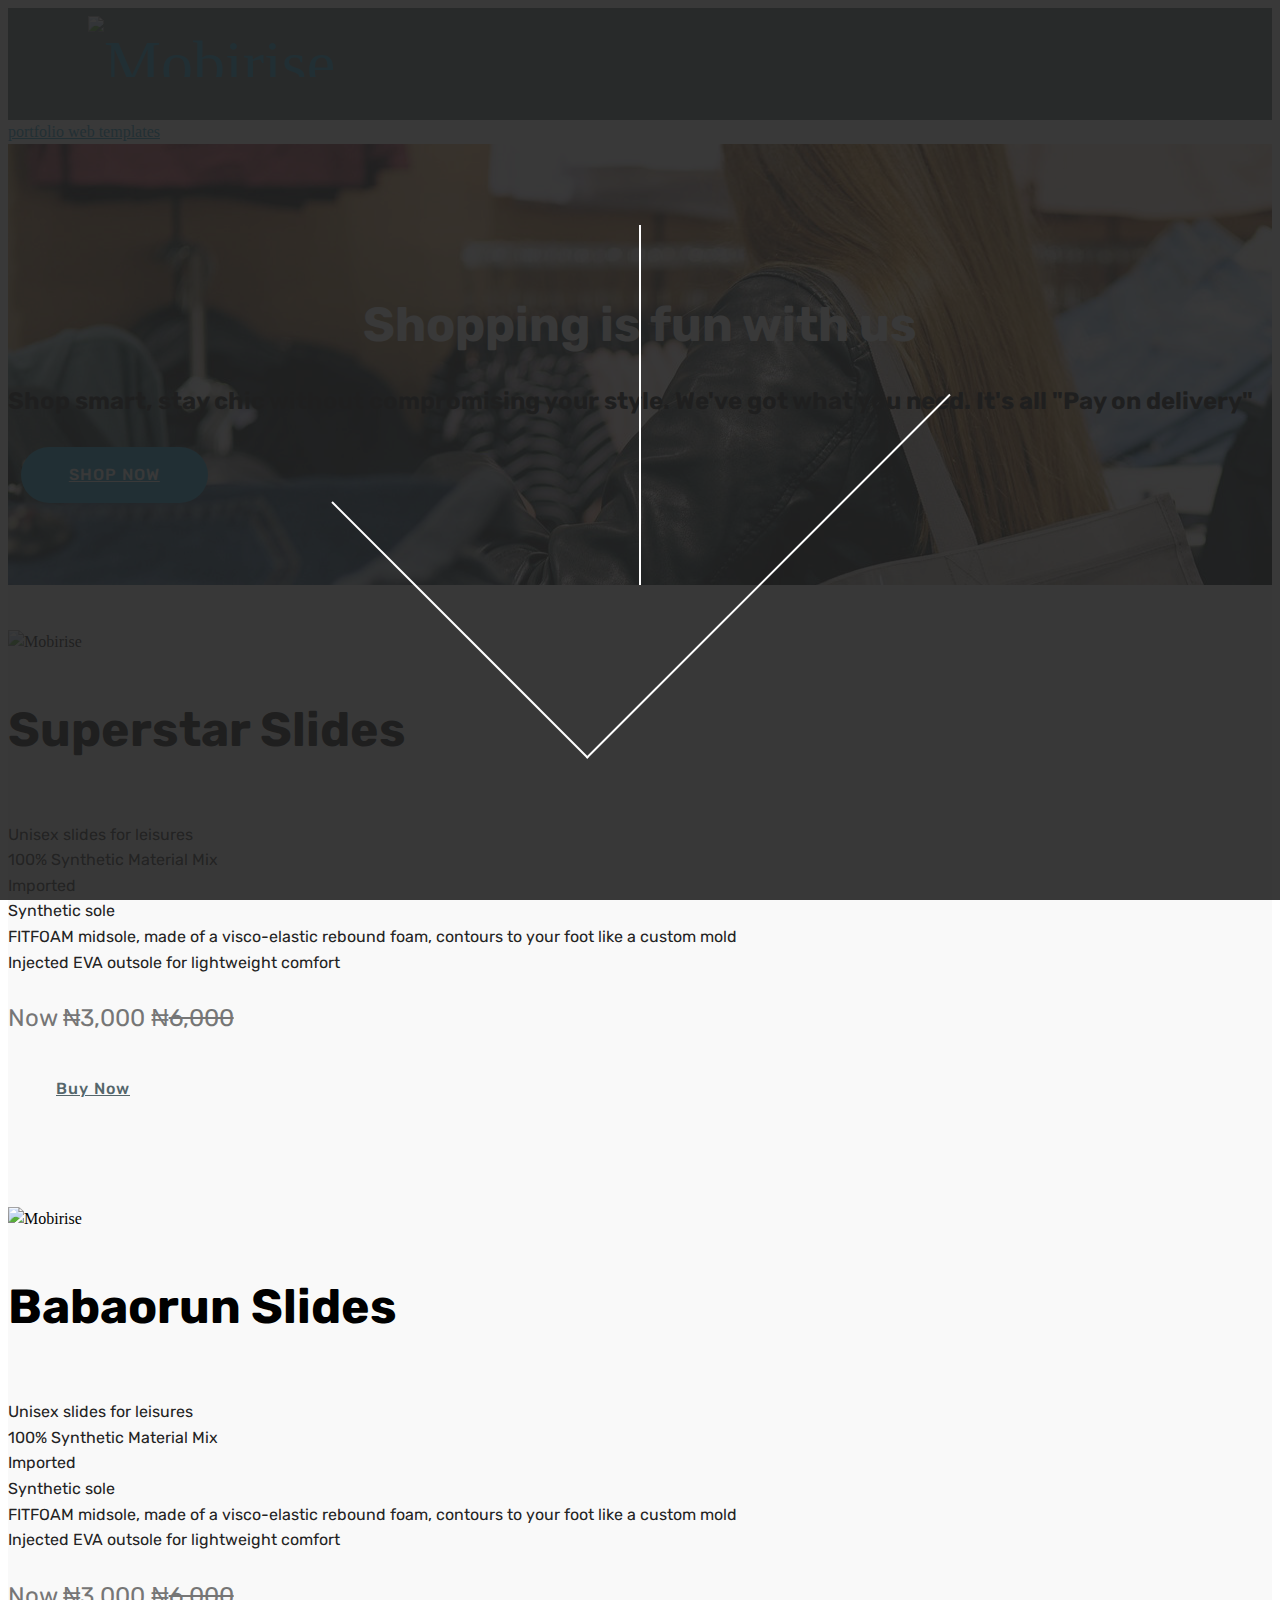
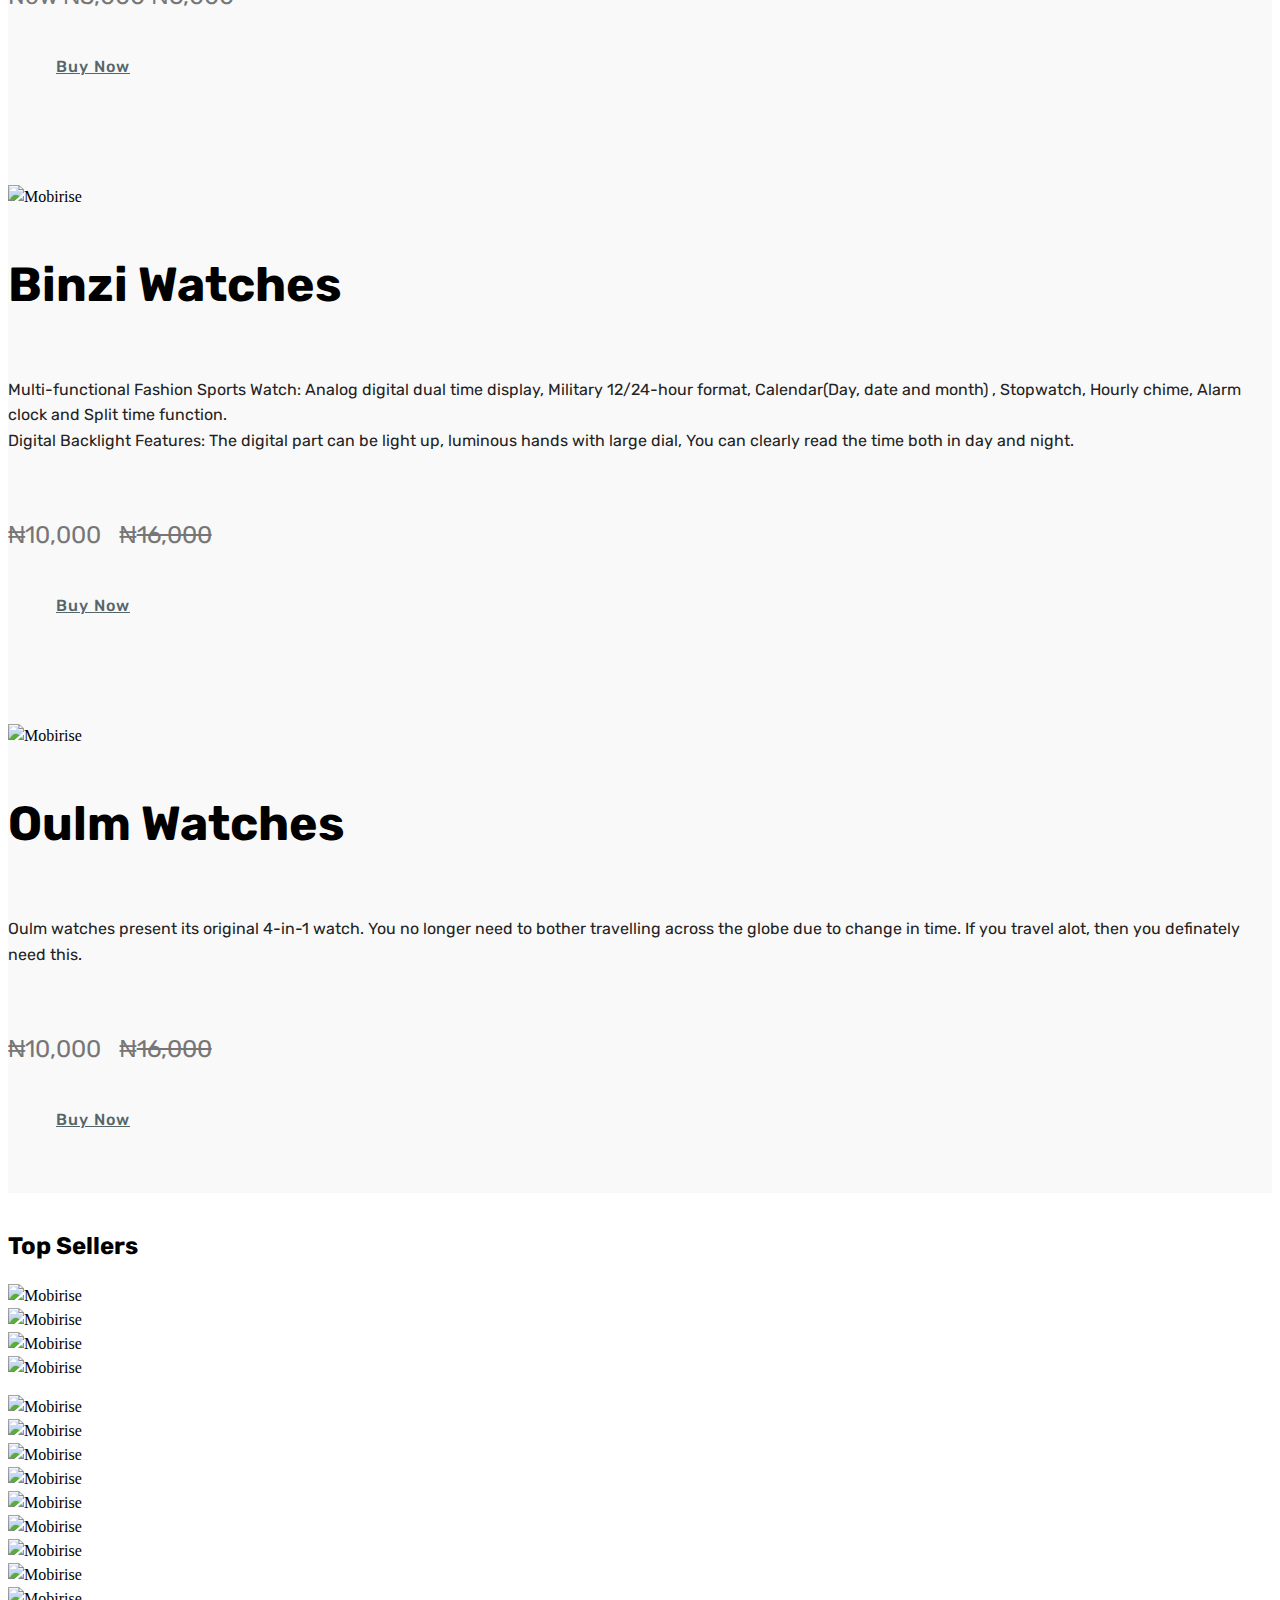
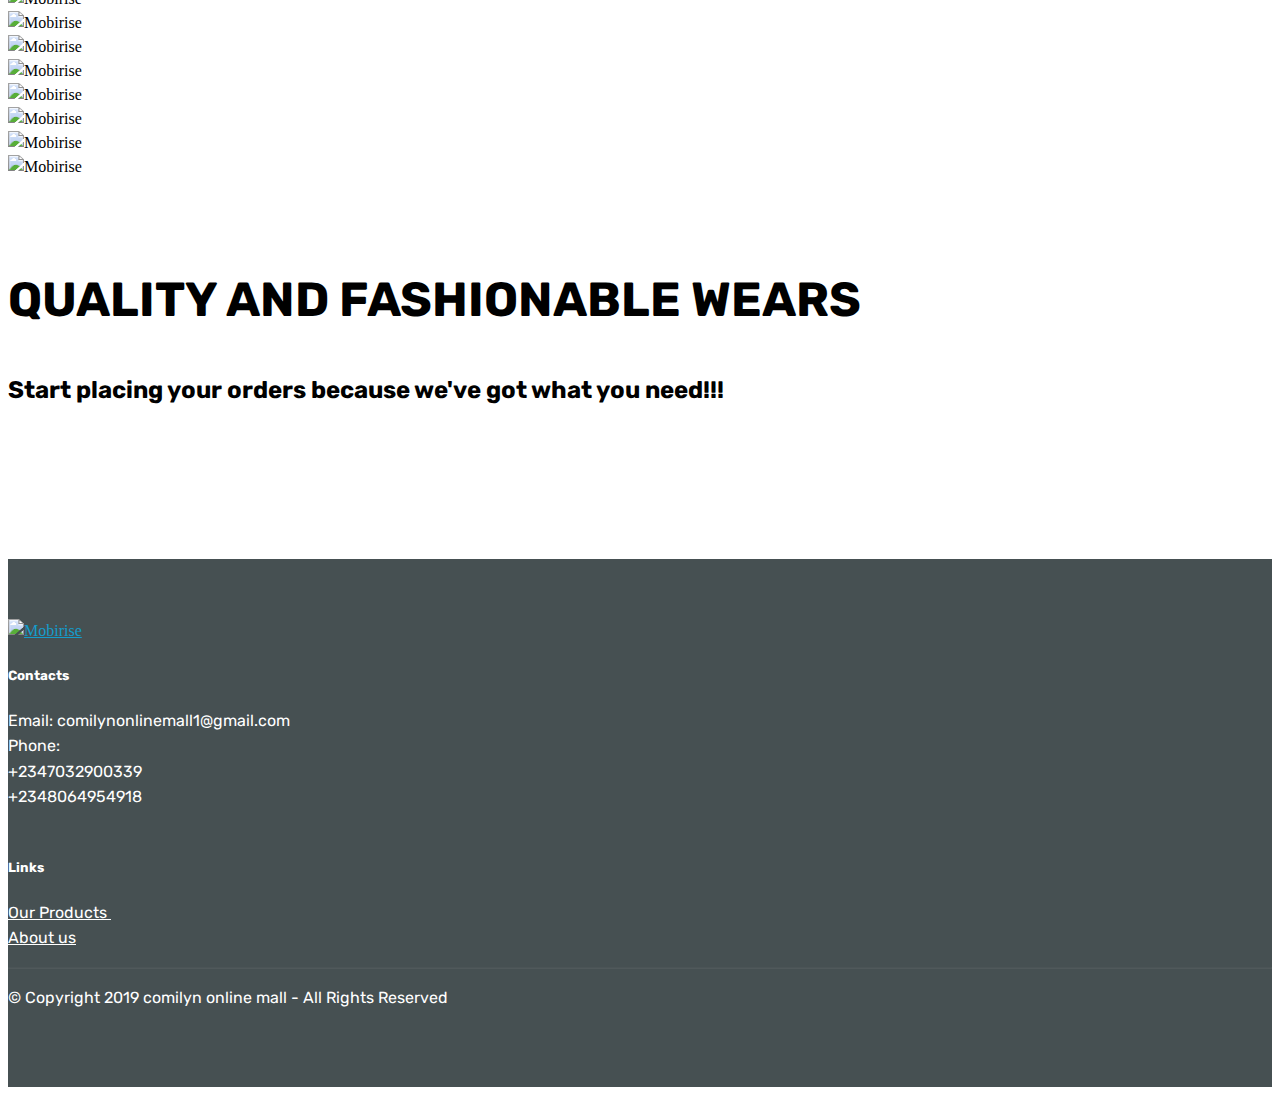
==== commit c3ccbe9c: "Email adjustment for forms and priviacy policy" ====
--- a/index.html
+++ b/index.html
@@ -28,7 +28,7 @@
 <body>
 
 <!-- Google Analytics -->
-<script src="https://apps.elfsight.com/p/platform.js" defer></script>
+<script src="https://apps.elfsight.com/p/platform.js" defer></script>
 <div class="elfsight-app-22ef7d7c-b4ed-4200-9ef6-e3e9704ba7b4"></div>
 <!-- /Google Analytics -->
 
@@ -72,7 +72,7 @@
     </nav>
 </section>
 
-<section class="engine"><a href="https://mobirise.info/n">simple website templates</a></section><section class="header1 cid-rpLxLcdFRC mbr-parallax-background" id="header1-26">
+<section class="engine"><a href="https://mobirise.info/o">portfolio web templates</a></section><section class="header1 cid-rpLxLcdFRC mbr-parallax-background" id="header1-26">
 
     
 
